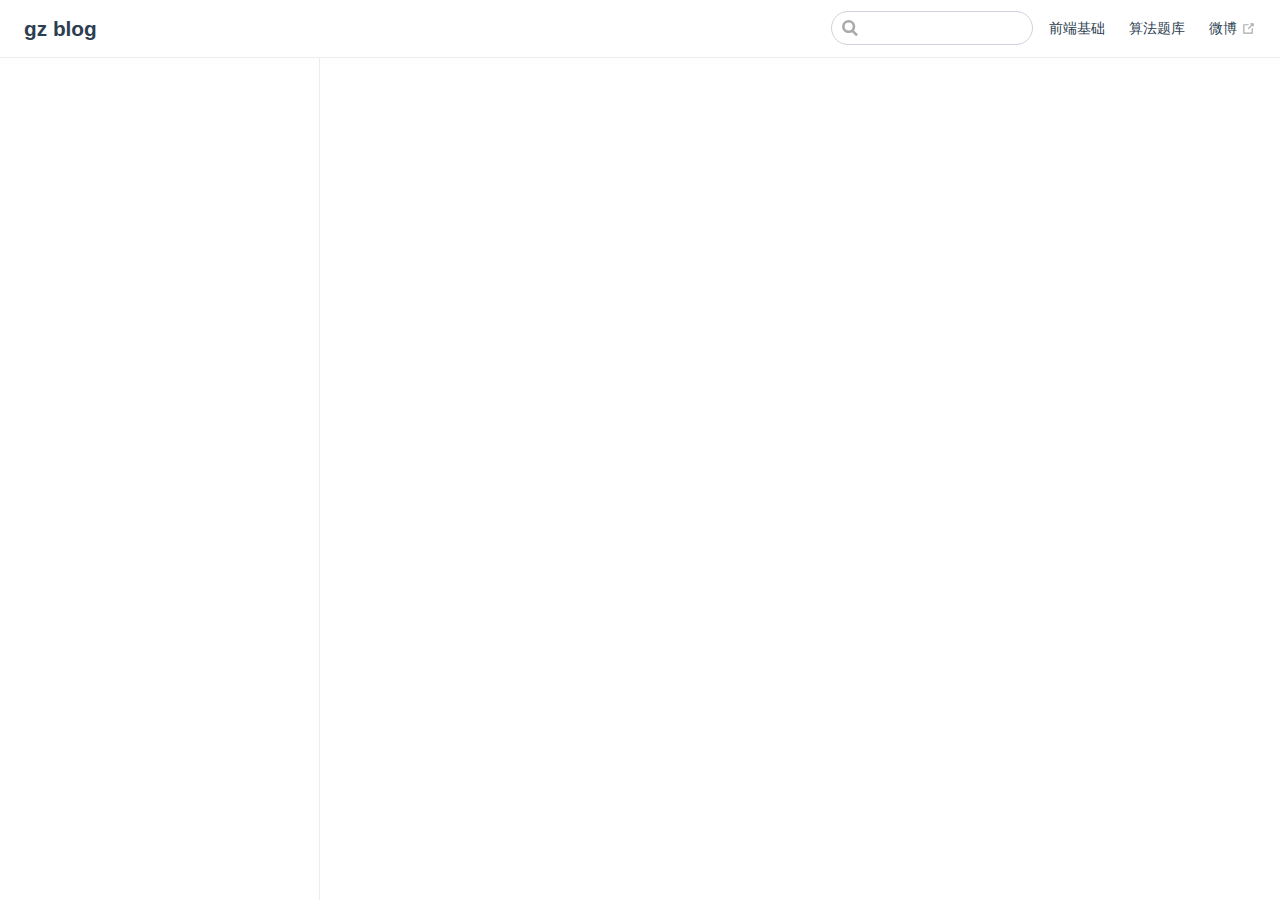
==== index.html @ ed89e0db "deploy" ====
<!DOCTYPE html>
<html lang="en-US">
  <head>
    <meta charset="utf-8">
    <meta name="viewport" content="width=device-width,initial-scale=1">
    <title>gz blog</title>
    <meta name="generator" content="VuePress 1.8.2">
    <link rel="icon" href="/logo.jpg">
    <link rel="manifest" href="/photo.jpg">
    <link rel="apple-touch-icon" href="/photo.jpg">
    <meta name="description" content="我的个人网站">
    
    <link rel="preload" href="/assets/css/0.styles.caef81ac.css" as="style"><link rel="preload" href="/assets/js/app.f739d96a.js" as="script"><link rel="preload" href="/assets/js/2.8c6ecce0.js" as="script"><link rel="preload" href="/assets/js/7.1c983986.js" as="script"><link rel="prefetch" href="/assets/js/3.2b9e3c34.js"><link rel="prefetch" href="/assets/js/4.c5a75c83.js"><link rel="prefetch" href="/assets/js/5.039f53a4.js"><link rel="prefetch" href="/assets/js/6.592ef948.js">
    <link rel="stylesheet" href="/assets/css/0.styles.caef81ac.css">
  </head>
  <body>
    <div id="app" data-server-rendered="true"><div class="theme-container"><header class="navbar"><div class="sidebar-button"><svg xmlns="http://www.w3.org/2000/svg" aria-hidden="true" role="img" viewBox="0 0 448 512" class="icon"><path fill="currentColor" d="M436 124H12c-6.627 0-12-5.373-12-12V80c0-6.627 5.373-12 12-12h424c6.627 0 12 5.373 12 12v32c0 6.627-5.373 12-12 12zm0 160H12c-6.627 0-12-5.373-12-12v-32c0-6.627 5.373-12 12-12h424c6.627 0 12 5.373 12 12v32c0 6.627-5.373 12-12 12zm0 160H12c-6.627 0-12-5.373-12-12v-32c0-6.627 5.373-12 12-12h424c6.627 0 12 5.373 12 12v32c0 6.627-5.373 12-12 12z"></path></svg></div> <a href="/" aria-current="page" class="home-link router-link-exact-active router-link-active"><!----> <span class="site-name">gz blog</span></a> <div class="links"><div class="search-box"><input aria-label="Search" autocomplete="off" spellcheck="false" value=""> <!----></div> <nav class="nav-links can-hide"><div class="nav-item"><a href="/accumulate/" class="nav-link">
  前端基础
</a></div><div class="nav-item"><a href="/algorithm/" class="nav-link">
  算法题库
</a></div><div class="nav-item"><a href="https://baidu.com" target="_blank" rel="noopener noreferrer" class="nav-link external">
  微博
  <span><svg xmlns="http://www.w3.org/2000/svg" aria-hidden="true" focusable="false" x="0px" y="0px" viewBox="0 0 100 100" width="15" height="15" class="icon outbound"><path fill="currentColor" d="M18.8,85.1h56l0,0c2.2,0,4-1.8,4-4v-32h-8v28h-48v-48h28v-8h-32l0,0c-2.2,0-4,1.8-4,4v56C14.8,83.3,16.6,85.1,18.8,85.1z"></path> <polygon fill="currentColor" points="45.7,48.7 51.3,54.3 77.2,28.5 77.2,37.2 85.2,37.2 85.2,14.9 62.8,14.9 62.8,22.9 71.5,22.9"></polygon></svg> <span class="sr-only">(opens new window)</span></span></a></div> <!----></nav></div></header> <div class="sidebar-mask"></div> <aside class="sidebar"><nav class="nav-links"><div class="nav-item"><a href="/accumulate/" class="nav-link">
  前端基础
</a></div><div class="nav-item"><a href="/algorithm/" class="nav-link">
  算法题库
</a></div><div class="nav-item"><a href="https://baidu.com" target="_blank" rel="noopener noreferrer" class="nav-link external">
  微博
  <span><svg xmlns="http://www.w3.org/2000/svg" aria-hidden="true" focusable="false" x="0px" y="0px" viewBox="0 0 100 100" width="15" height="15" class="icon outbound"><path fill="currentColor" d="M18.8,85.1h56l0,0c2.2,0,4-1.8,4-4v-32h-8v28h-48v-48h28v-8h-32l0,0c-2.2,0-4,1.8-4,4v56C14.8,83.3,16.6,85.1,18.8,85.1z"></path> <polygon fill="currentColor" points="45.7,48.7 51.3,54.3 77.2,28.5 77.2,37.2 85.2,37.2 85.2,14.9 62.8,14.9 62.8,22.9 71.5,22.9"></polygon></svg> <span class="sr-only">(opens new window)</span></span></a></div> <!----></nav>  <ul class="sidebar-links"><li><section class="sidebar-group depth-0"><p class="sidebar-heading open"><span></span> <!----></p> <!----></section></li></ul> </aside> <main class="page"> <div class="theme-default-content content__default"></div> <footer class="page-edit"><!----> <!----></footer> <!----> </main></div><div class="global-ui"></div></div>
    <script src="/assets/js/app.f739d96a.js" defer></script><script src="/assets/js/2.8c6ecce0.js" defer></script><script src="/assets/js/7.1c983986.js" defer></script>
  </body>
</html>
---- assets/css/0.styles.caef81ac.css ----
code[class*=language-],pre[class*=language-]{color:#ccc;background:none;font-family:Consolas,Monaco,Andale Mono,Ubuntu Mono,monospace;font-size:1em;text-align:left;white-space:pre;word-spacing:normal;word-break:normal;word-wrap:normal;line-height:1.5;-o-tab-size:4;tab-size:4;-webkit-hyphens:none;hyphens:none}pre[class*=language-]{padding:1em;margin:.5em 0;overflow:auto}:not(pre)>code[class*=language-],pre[class*=language-]{background:#2d2d2d}:not(pre)>code[class*=language-]{padding:.1em;border-radius:.3em;white-space:normal}.token.block-comment,.token.cdata,.token.comment,.token.doctype,.token.prolog{color:#999}.token.punctuation{color:#ccc}.token.attr-name,.token.deleted,.token.namespace,.token.tag{color:#e2777a}.token.function-name{color:#6196cc}.token.boolean,.token.function,.token.number{color:#f08d49}.token.class-name,.token.constant,.token.property,.token.symbol{color:#f8c555}.token.atrule,.token.builtin,.token.important,.token.keyword,.token.selector{color:#cc99cd}.token.attr-value,.token.char,.token.regex,.token.string,.token.variable{color:#7ec699}.token.entity,.token.operator,.token.url{color:#67cdcc}.token.bold,.token.important{font-weight:700}.token.italic{font-style:italic}.token.entity{cursor:help}.token.inserted{color:green}.theme-default-content code{color:#476582;padding:.25rem .5rem;margin:0;font-size:.85em;background-color:rgba(27,31,35,.05);border-radius:3px}.theme-default-content code .token.deleted{color:#ec5975}.theme-default-content code .token.inserted{color:#3eaf7c}.theme-default-content pre,.theme-default-content pre[class*=language-]{line-height:1.4;padding:1.25rem 1.5rem;margin:.85rem 0;background-color:#282c34;border-radius:6px;overflow:auto}.theme-default-content pre[class*=language-] code,.theme-default-content pre code{color:#fff;padding:0;background-color:transparent;border-radius:0}div[class*=language-]{position:relative;background-color:#282c34;border-radius:6px}div[class*=language-] .highlight-lines{-webkit-user-select:none;user-select:none;padding-top:1.3rem;position:absolute;top:0;left:0;width:100%;line-height:1.4}div[class*=language-] .highlight-lines .highlighted{background-color:rgba(0,0,0,.66)}div[class*=language-] pre,div[class*=language-] pre[class*=language-]{background:transparent;position:relative;z-index:1}div[class*=language-]:before{position:absolute;z-index:3;top:.8em;right:1em;font-size:.75rem;color:hsla(0,0%,100%,.4)}div[class*=language-]:not(.line-numbers-mode) .line-numbers-wrapper{display:none}div[class*=language-].line-numbers-mode .highlight-lines .highlighted{position:relative}div[class*=language-].line-numbers-mode .highlight-lines .highlighted:before{content:" ";position:absolute;z-index:3;left:0;top:0;display:block;width:3.5rem;height:100%;background-color:rgba(0,0,0,.66)}div[class*=language-].line-numbers-mode pre{padding-left:4.5rem;vertical-align:middle}div[class*=language-].line-numbers-mode .line-numbers-wrapper{position:absolute;top:0;width:3.5rem;text-align:center;color:hsla(0,0%,100%,.3);padding:1.25rem 0;line-height:1.4}div[class*=language-].line-numbers-mode .line-numbers-wrapper br{-webkit-user-select:none;user-select:none}div[class*=language-].line-numbers-mode .line-numbers-wrapper .line-number{position:relative;z-index:4;-webkit-user-select:none;user-select:none;font-size:.85em}div[class*=language-].line-numbers-mode:after{content:"";position:absolute;z-index:2;top:0;left:0;width:3.5rem;height:100%;border-radius:6px 0 0 6px;border-right:1px solid rgba(0,0,0,.66);background-color:#282c34}div[class~=language-js]:before{content:"js"}div[class~=language-ts]:before{content:"ts"}div[class~=language-html]:before{content:"html"}div[class~=language-md]:before{content:"md"}div[class~=language-vue]:before{content:"vue"}div[class~=language-css]:before{content:"css"}div[class~=language-sass]:before{content:"sass"}div[class~=language-scss]:before{content:"scss"}div[class~=language-less]:before{content:"less"}div[class~=language-stylus]:before{content:"stylus"}div[class~=language-go]:before{content:"go"}div[class~=language-java]:before{content:"java"}div[class~=language-c]:before{content:"c"}div[class~=language-sh]:before{content:"sh"}div[class~=language-yaml]:before{content:"yaml"}div[class~=language-py]:before{content:"py"}div[class~=language-docker]:before{content:"docker"}div[class~=language-dockerfile]:before{content:"dockerfile"}div[class~=language-makefile]:before{content:"makefile"}div[class~=language-javascript]:before{content:"js"}div[class~=language-typescript]:before{content:"ts"}div[class~=language-markup]:before{content:"html"}div[class~=language-markdown]:before{content:"md"}div[class~=language-json]:before{content:"json"}div[class~=language-ruby]:before{content:"rb"}div[class~=language-python]:before{content:"py"}div[class~=language-bash]:before{content:"sh"}div[class~=language-php]:before{content:"php"}.custom-block .custom-block-title{font-weight:600;margin-bottom:-.4rem}.custom-block.danger,.custom-block.tip,.custom-block.warning{padding:.1rem 1.5rem;border-left-width:.5rem;border-left-style:solid;margin:1rem 0}.custom-block.tip{background-color:#f3f5f7;border-color:#42b983}.custom-block.warning{background-color:rgba(255,229,100,.3);border-color:#e7c000;color:#6b5900}.custom-block.warning .custom-block-title{color:#b29400}.custom-block.warning a{color:#2c3e50}.custom-block.danger{background-color:#ffe6e6;border-color:#c00;color:#4d0000}.custom-block.danger .custom-block-title{color:#900}.custom-block.danger a{color:#2c3e50}.custom-block.details{display:block;position:relative;border-radius:2px;margin:1.6em 0;padding:1.6em;background-color:#eee}.custom-block.details h4{margin-top:0}.custom-block.details figure:last-child,.custom-block.details p:last-child{margin-bottom:0;padding-bottom:0}.custom-block.details summary{outline:none;cursor:pointer}.arrow{display:inline-block;width:0;height:0}.arrow.up{border-bottom:6px solid #ccc}.arrow.down,.arrow.up{border-left:4px solid transparent;border-right:4px solid transparent}.arrow.down{border-top:6px solid #ccc}.arrow.right{border-left:6px solid #ccc}.arrow.left,.arrow.right{border-top:4px solid transparent;border-bottom:4px solid transparent}.arrow.left{border-right:6px solid #ccc}.theme-default-content:not(.custom){max-width:740px;margin:0 auto;padding:2rem 2.5rem}@media (max-width:959px){.theme-default-content:not(.custom){padding:2rem}}@media (max-width:419px){.theme-default-content:not(.custom){padding:1.5rem}}.table-of-contents .badge{vertical-align:middle}body,html{padding:0;margin:0;background-color:#fff}body{font-family:-apple-system,BlinkMacSystemFont,Segoe UI,Roboto,Oxygen,Ubuntu,Cantarell,Fira Sans,Droid Sans,Helvetica Neue,sans-serif;-webkit-font-smoothing:antialiased;-moz-osx-font-smoothing:grayscale;font-size:16px;color:#2c3e50}.page{padding-left:20rem}.navbar{z-index:20;right:0;height:3.6rem;background-color:#fff;box-sizing:border-box;border-bottom:1px solid #eaecef}.navbar,.sidebar-mask{position:fixed;top:0;left:0}.sidebar-mask{z-index:9;width:100vw;height:100vh;display:none}.sidebar{font-size:16px;background-color:#fff;width:20rem;position:fixed;z-index:10;margin:0;top:3.6rem;left:0;bottom:0;box-sizing:border-box;border-right:1px solid #eaecef;overflow-y:auto}.theme-default-content:not(.custom)>:first-child{margin-top:3.6rem}.theme-default-content:not(.custom) a:hover{text-decoration:underline}.theme-default-content:not(.custom) p.demo{padding:1rem 1.5rem;border:1px solid #ddd;border-radius:4px}.theme-default-content:not(.custom) img{max-width:100%}.theme-default-content.custom{padding:0;margin:0}.theme-default-content.custom img{max-width:100%}a{font-weight:500;text-decoration:none}a,p a code{color:#3eaf7c}p a code{font-weight:400}kbd{background:#eee;border:.15rem solid #ddd;border-bottom:.25rem solid #ddd;border-radius:.15rem;padding:0 .15em}blockquote{font-size:1rem;color:#999;border-left:.2rem solid #dfe2e5;margin:1rem 0;padding:.25rem 0 .25rem 1rem}blockquote>p{margin:0}ol,ul{padding-left:1.2em}strong{font-weight:600}h1,h2,h3,h4,h5,h6{font-weight:600;line-height:1.25}.theme-default-content:not(.custom)>h1,.theme-default-content:not(.custom)>h2,.theme-default-content:not(.custom)>h3,.theme-default-content:not(.custom)>h4,.theme-default-content:not(.custom)>h5,.theme-default-content:not(.custom)>h6{margin-top:-3.1rem;padding-top:4.6rem;margin-bottom:0}.theme-default-content:not(.custom)>h1:first-child,.theme-default-content:not(.custom)>h2:first-child,.theme-default-content:not(.custom)>h3:first-child,.theme-default-content:not(.custom)>h4:first-child,.theme-default-content:not(.custom)>h5:first-child,.theme-default-content:not(.custom)>h6:first-child{margin-top:-1.5rem;margin-bottom:1rem}.theme-default-content:not(.custom)>h1:first-child+.custom-block,.theme-default-content:not(.custom)>h1:first-child+p,.theme-default-content:not(.custom)>h1:first-child+pre,.theme-default-content:not(.custom)>h2:first-child+.custom-block,.theme-default-content:not(.custom)>h2:first-child+p,.theme-default-content:not(.custom)>h2:first-child+pre,.theme-default-content:not(.custom)>h3:first-child+.custom-block,.theme-default-content:not(.custom)>h3:first-child+p,.theme-default-content:not(.custom)>h3:first-child+pre,.theme-default-content:not(.custom)>h4:first-child+.custom-block,.theme-default-content:not(.custom)>h4:first-child+p,.theme-default-content:not(.custom)>h4:first-child+pre,.theme-default-content:not(.custom)>h5:first-child+.custom-block,.theme-default-content:not(.custom)>h5:first-child+p,.theme-default-content:not(.custom)>h5:first-child+pre,.theme-default-content:not(.custom)>h6:first-child+.custom-block,.theme-default-content:not(.custom)>h6:first-child+p,.theme-default-content:not(.custom)>h6:first-child+pre{margin-top:2rem}h1:focus .header-anchor,h1:hover .header-anchor,h2:focus .header-anchor,h2:hover .header-anchor,h3:focus .header-anchor,h3:hover .header-anchor,h4:focus .header-anchor,h4:hover .header-anchor,h5:focus .header-anchor,h5:hover .header-anchor,h6:focus .header-anchor,h6:hover .header-anchor{opacity:1}h1{font-size:2.2rem}h2{font-size:1.65rem;padding-bottom:.3rem;border-bottom:1px solid #eaecef}h3{font-size:1.35rem}a.header-anchor{font-size:.85em;float:left;margin-left:-.87em;padding-right:.23em;margin-top:.125em;opacity:0}a.header-anchor:focus,a.header-anchor:hover{text-decoration:none}.line-number,code,kbd{font-family:source-code-pro,Menlo,Monaco,Consolas,Courier New,monospace}ol,p,ul{line-height:1.7}hr{border:0;border-top:1px solid #eaecef}table{border-collapse:collapse;margin:1rem 0;display:block;overflow-x:auto}tr{border-top:1px solid #dfe2e5}tr:nth-child(2n){background-color:#f6f8fa}td,th{border:1px solid #dfe2e5;padding:.6em 1em}.theme-container.sidebar-open .sidebar-mask{display:block}.theme-container.no-navbar .theme-default-content:not(.custom)>h1,.theme-container.no-navbar h2,.theme-container.no-navbar h3,.theme-container.no-navbar h4,.theme-container.no-navbar h5,.theme-container.no-navbar h6{margin-top:1.5rem;padding-top:0}.theme-container.no-navbar .sidebar{top:0}@media (min-width:720px){.theme-container.no-sidebar .sidebar{display:none}.theme-container.no-sidebar .page{padding-left:0}}@media (max-width:959px){.sidebar{font-size:15px;width:16.4rem}.page{padding-left:16.4rem}}@media (max-width:719px){.sidebar{top:0;padding-top:3.6rem;transform:translateX(-100%);transition:transform .2s ease}.page{padding-left:0}.theme-container.sidebar-open .sidebar{transform:translateX(0)}.theme-container.no-navbar .sidebar{padding-top:0}}@media (max-width:419px){h1{font-size:1.9rem}.theme-default-content div[class*=language-]{margin:.85rem -1.5rem;border-radius:0}}#nprogress{pointer-events:none}#nprogress .bar{background:#3eaf7c;position:fixed;z-index:1031;top:0;left:0;width:100%;height:2px}#nprogress .peg{display:block;position:absolute;right:0;width:100px;height:100%;box-shadow:0 0 10px #3eaf7c,0 0 5px #3eaf7c;opacity:1;transform:rotate(3deg) translateY(-4px)}#nprogress .spinner{display:block;position:fixed;z-index:1031;top:15px;right:15px}#nprogress .spinner-icon{width:18px;height:18px;box-sizing:border-box;border-color:#3eaf7c transparent transparent #3eaf7c;border-style:solid;border-width:2px;border-radius:50%;animation:nprogress-spinner .4s linear infinite}.nprogress-custom-parent{overflow:hidden;position:relative}.nprogress-custom-parent #nprogress .bar,.nprogress-custom-parent #nprogress .spinner{position:absolute}@keyframes nprogress-spinner{0%{transform:rotate(0deg)}to{transform:rotate(1turn)}}.icon.outbound{color:#aaa;display:inline-block;vertical-align:middle;position:relative;top:-1px}.sr-only{position:absolute;width:1px;height:1px;padding:0;margin:-1px;overflow:hidden;clip:rect(0,0,0,0);white-space:nowrap;border-width:0}.home{padding:3.6rem 2rem 0;max-width:960px;margin:0 auto;display:block}.home .hero{text-align:center}.home .hero img{max-width:100%;max-height:280px;display:block;margin:3rem auto 1.5rem}.home .hero h1{font-size:3rem}.home .hero .action,.home .hero .description,.home .hero h1{margin:1.8rem auto}.home .hero .description{max-width:35rem;font-size:1.6rem;line-height:1.3;color:#6a8bad}.home .hero .action-button{display:inline-block;font-size:1.2rem;color:#fff;background-color:#3eaf7c;padding:.8rem 1.6rem;border-radius:4px;transition:background-color .1s ease;box-sizing:border-box;border-bottom:1px solid #389d70}.home .hero .action-button:hover{background-color:#4abf8a}.home .features{border-top:1px solid #eaecef;padding:1.2rem 0;margin-top:2.5rem;display:flex;flex-wrap:wrap;align-items:flex-start;align-content:stretch;justify-content:space-between}.home .feature{flex-grow:1;flex-basis:30%;max-width:30%}.home .feature h2{font-size:1.4rem;font-weight:500;border-bottom:none;padding-bottom:0;color:#3a5169}.home .feature p{color:#4e6e8e}.home .footer{padding:2.5rem;border-top:1px solid #eaecef;text-align:center;color:#4e6e8e}@media (max-width:719px){.home .features{flex-direction:column}.home .feature{max-width:100%;padding:0 2.5rem}}@media (max-width:419px){.home{padding-left:1.5rem;padding-right:1.5rem}.home .hero img{max-height:210px;margin:2rem auto 1.2rem}.home .hero h1{font-size:2rem}.home .hero .action,.home .hero .description,.home .hero h1{margin:1.2rem auto}.home .hero .description{font-size:1.2rem}.home .hero .action-button{font-size:1rem;padding:.6rem 1.2rem}.home .feature h2{font-size:1.25rem}}.search-box{display:inline-block;position:relative;margin-right:1rem}.search-box input{cursor:text;width:10rem;height:2rem;color:#4e6e8e;display:inline-block;border:1px solid #cfd4db;border-radius:2rem;font-size:.9rem;line-height:2rem;padding:0 .5rem 0 2rem;outline:none;transition:all .2s ease;background:#fff url(/assets/img/search.83621669.svg) .6rem .5rem no-repeat;background-size:1rem}.search-box input:focus{cursor:auto;border-color:#3eaf7c}.search-box .suggestions{background:#fff;width:20rem;position:absolute;top:2rem;border:1px solid #cfd4db;border-radius:6px;padding:.4rem;list-style-type:none}.search-box .suggestions.align-right{right:0}.search-box .suggestion{line-height:1.4;padding:.4rem .6rem;border-radius:4px;cursor:pointer}.search-box .suggestion a{white-space:normal;color:#5d82a6}.search-box .suggestion a .page-title{font-weight:600}.search-box .suggestion a .header{font-size:.9em;margin-left:.25em}.search-box .suggestion.focused{background-color:#f3f4f5}.search-box .suggestion.focused a{color:#3eaf7c}@media (max-width:959px){.search-box input{cursor:pointer;width:0;border-color:transparent;position:relative}.search-box input:focus{cursor:text;left:0;width:10rem}}@media (-ms-high-contrast:none){.search-box input{height:2rem}}@media (max-width:959px) and (min-width:719px){.search-box .suggestions{left:0}}@media (max-width:719px){.search-box{margin-right:0}.search-box input{left:1rem}.search-box .suggestions{right:0}}@media (max-width:419px){.search-box .suggestions{width:calc(100vw - 4rem)}.search-box input:focus{width:8rem}}.sidebar-button{cursor:pointer;display:none;width:1.25rem;height:1.25rem;position:absolute;padding:.6rem;top:.6rem;left:1rem}.sidebar-button .icon{display:block;width:1.25rem;height:1.25rem}@media (max-width:719px){.sidebar-button{display:block}}.dropdown-enter,.dropdown-leave-to{height:0!important}.dropdown-wrapper{cursor:pointer}.dropdown-wrapper .dropdown-title,.dropdown-wrapper .mobile-dropdown-title{display:block;font-size:.9rem;font-family:inherit;cursor:inherit;padding:inherit;line-height:1.4rem;background:transparent;border:none;font-weight:500;color:#2c3e50}.dropdown-wrapper .dropdown-title:hover,.dropdown-wrapper .mobile-dropdown-title:hover{border-color:transparent}.dropdown-wrapper .dropdown-title .arrow,.dropdown-wrapper .mobile-dropdown-title .arrow{vertical-align:middle;margin-top:-1px;margin-left:.4rem}.dropdown-wrapper .mobile-dropdown-title{display:none;font-weight:600}.dropdown-wrapper .mobile-dropdown-title font-size inherit:hover{color:#3eaf7c}.dropdown-wrapper .nav-dropdown .dropdown-item{color:inherit;line-height:1.7rem}.dropdown-wrapper .nav-dropdown .dropdown-item h4{margin:.45rem 0 0;border-top:1px solid #eee;padding:1rem 1.5rem .45rem 1.25rem}.dropdown-wrapper .nav-dropdown .dropdown-item .dropdown-subitem-wrapper{padding:0;list-style:none}.dropdown-wrapper .nav-dropdown .dropdown-item .dropdown-subitem-wrapper .dropdown-subitem{font-size:.9em}.dropdown-wrapper .nav-dropdown .dropdown-item a{display:block;line-height:1.7rem;position:relative;border-bottom:none;font-weight:400;margin-bottom:0;padding:0 1.5rem 0 1.25rem}.dropdown-wrapper .nav-dropdown .dropdown-item a.router-link-active,.dropdown-wrapper .nav-dropdown .dropdown-item a:hover{color:#3eaf7c}.dropdown-wrapper .nav-dropdown .dropdown-item a.router-link-active:after{content:"";width:0;height:0;border-left:5px solid #3eaf7c;border-top:3px solid transparent;border-bottom:3px solid transparent;position:absolute;top:calc(50% - 2px);left:9px}.dropdown-wrapper .nav-dropdown .dropdown-item:first-child h4{margin-top:0;padding-top:0;border-top:0}@media (max-width:719px){.dropdown-wrapper.open .dropdown-title{margin-bottom:.5rem}.dropdown-wrapper .dropdown-title{display:none}.dropdown-wrapper .mobile-dropdown-title{display:block}.dropdown-wrapper .nav-dropdown{transition:height .1s ease-out;overflow:hidden}.dropdown-wrapper .nav-dropdown .dropdown-item h4{border-top:0;margin-top:0;padding-top:0}.dropdown-wrapper .nav-dropdown .dropdown-item>a,.dropdown-wrapper .nav-dropdown .dropdown-item h4{font-size:15px;line-height:2rem}.dropdown-wrapper .nav-dropdown .dropdown-item .dropdown-subitem{font-size:14px;padding-left:1rem}}@media (min-width:719px){.dropdown-wrapper{height:1.8rem}.dropdown-wrapper.open .nav-dropdown,.dropdown-wrapper:hover .nav-dropdown{display:block!important}.dropdown-wrapper.open:blur{display:none}.dropdown-wrapper .nav-dropdown{display:none;height:auto!important;box-sizing:border-box;max-height:calc(100vh - 2.7rem);overflow-y:auto;position:absolute;top:100%;right:0;background-color:#fff;padding:.6rem 0;border:1px solid;border-color:#ddd #ddd #ccc;text-align:left;border-radius:.25rem;white-space:nowrap;margin:0}}.nav-links{display:inline-block}.nav-links a{line-height:1.4rem;color:inherit}.nav-links a.router-link-active,.nav-links a:hover{color:#3eaf7c}.nav-links .nav-item{position:relative;display:inline-block;margin-left:1.5rem;line-height:2rem}.nav-links .nav-item:first-child{margin-left:0}.nav-links .repo-link{margin-left:1.5rem}@media (max-width:719px){.nav-links .nav-item,.nav-links .repo-link{margin-left:0}}@media (min-width:719px){.nav-links a.router-link-active,.nav-links a:hover{color:#2c3e50}.nav-item>a:not(.external).router-link-active,.nav-item>a:not(.external):hover{margin-bottom:-2px;border-bottom:2px solid #46bd87}}.navbar{padding:.7rem 1.5rem;line-height:2.2rem}.navbar a,.navbar img,.navbar span{display:inline-block}.navbar .logo{height:2.2rem;min-width:2.2rem;margin-right:.8rem;vertical-align:top}.navbar .site-name{font-size:1.3rem;font-weight:600;color:#2c3e50;position:relative}.navbar .links{padding-left:1.5rem;box-sizing:border-box;background-color:#fff;white-space:nowrap;font-size:.9rem;position:absolute;right:1.5rem;top:.7rem;display:flex}.navbar .links .search-box{flex:0 0 auto;vertical-align:top}@media (max-width:719px){.navbar{padding-left:4rem}.navbar .can-hide{display:none}.navbar .links{padding-left:1.5rem}.navbar .site-name{width:calc(100vw - 9.4rem);overflow:hidden;white-space:nowrap;text-overflow:ellipsis}}.page-edit{max-width:740px;margin:0 auto;padding:2rem 2.5rem}@media (max-width:959px){.page-edit{padding:2rem}}@media (max-width:419px){.page-edit{padding:1.5rem}}.page-edit{padding-top:1rem;padding-bottom:1rem;overflow:auto}.page-edit .edit-link{display:inline-block}.page-edit .edit-link a{color:#4e6e8e;margin-right:.25rem}.page-edit .last-updated{float:right;font-size:.9em}.page-edit .last-updated .prefix{font-weight:500;color:#4e6e8e}.page-edit .last-updated .time{font-weight:400;color:#767676}@media (max-width:719px){.page-edit .edit-link{margin-bottom:.5rem}.page-edit .last-updated{font-size:.8em;float:none;text-align:left}}.page-nav{max-width:740px;margin:0 auto;padding:2rem 2.5rem}@media (max-width:959px){.page-nav{padding:2rem}}@media (max-width:419px){.page-nav{padding:1.5rem}}.page-nav{padding-top:1rem;padding-bottom:0}.page-nav .inner{min-height:2rem;margin-top:0;border-top:1px solid #eaecef;padding-top:1rem;overflow:auto}.page-nav .next{float:right}.page{padding-bottom:2rem;display:block}.sidebar-group .sidebar-group{padding-left:.5em}.sidebar-group:not(.collapsable) .sidebar-heading:not(.clickable){cursor:auto;color:inherit}.sidebar-group.is-sub-group{padding-left:0}.sidebar-group.is-sub-group>.sidebar-heading{font-size:.95em;line-height:1.4;font-weight:400;padding-left:2rem}.sidebar-group.is-sub-group>.sidebar-heading:not(.clickable){opacity:.5}.sidebar-group.is-sub-group>.sidebar-group-items{padding-left:1rem}.sidebar-group.is-sub-group>.sidebar-group-items>li>.sidebar-link{font-size:.95em;border-left:none}.sidebar-group.depth-2>.sidebar-heading{border-left:none}.sidebar-heading{color:#2c3e50;transition:color .15s ease;cursor:pointer;font-size:1.1em;font-weight:700;padding:.35rem 1.5rem .35rem 1.25rem;width:100%;box-sizing:border-box;margin:0;border-left:.25rem solid transparent}.sidebar-heading.open,.sidebar-heading:hover{color:inherit}.sidebar-heading .arrow{position:relative;top:-.12em;left:.5em}.sidebar-heading.clickable.active{font-weight:600;color:#3eaf7c;border-left-color:#3eaf7c}.sidebar-heading.clickable:hover{color:#3eaf7c}.sidebar-group-items{transition:height .1s ease-out;font-size:.95em;overflow:hidden}.sidebar .sidebar-sub-headers{padding-left:1rem;font-size:.95em}a.sidebar-link{font-size:1em;font-weight:400;display:inline-block;color:#2c3e50;border-left:.25rem solid transparent;padding:.35rem 1rem .35rem 1.25rem;line-height:1.4;width:100%;box-sizing:border-box}a.sidebar-link:hover{color:#3eaf7c}a.sidebar-link.active{font-weight:600;color:#3eaf7c;border-left-color:#3eaf7c}.sidebar-group a.sidebar-link{padding-left:2rem}.sidebar-sub-headers a.sidebar-link{padding-top:.25rem;padding-bottom:.25rem;border-left:none}.sidebar-sub-headers a.sidebar-link.active{font-weight:500}.sidebar ul{padding:0;margin:0;list-style-type:none}.sidebar a{display:inline-block}.sidebar .nav-links{display:none;border-bottom:1px solid #eaecef;padding:.5rem 0 .75rem}.sidebar .nav-links a{font-weight:600}.sidebar .nav-links .nav-item,.sidebar .nav-links .repo-link{display:block;line-height:1.25rem;font-size:1.1em;padding:.5rem 0 .5rem 1.5rem}.sidebar>.sidebar-links{padding:1.5rem 0}.sidebar>.sidebar-links>li>a.sidebar-link{font-size:1.1em;line-height:1.7;font-weight:700}.sidebar>.sidebar-links>li:not(:first-child){margin-top:.75rem}@media (max-width:719px){.sidebar .nav-links{display:block}.sidebar .nav-links .dropdown-wrapper .nav-dropdown .dropdown-item a.router-link-active:after{top:calc(1rem - 2px)}.sidebar>.sidebar-links{padding:1rem 0}}.theme-code-block[data-v-f20da838]{display:none}.theme-code-block__active[data-v-f20da838]{display:block}.theme-code-block>pre[data-v-f20da838]{background-color:orange}.badge[data-v-db818b2a]{display:inline-block;font-size:14px;height:18px;line-height:18px;border-radius:3px;padding:0 6px;color:#fff}.badge.green[data-v-db818b2a],.badge.tip[data-v-db818b2a],.badge[data-v-db818b2a]{background-color:#42b983}.badge.error[data-v-db818b2a]{background-color:#da5961}.badge.warn[data-v-db818b2a],.badge.warning[data-v-db818b2a],.badge.yellow[data-v-db818b2a]{background-color:#e7c000}.badge+.badge[data-v-db818b2a]{margin-left:5px}.theme-code-group__nav[data-v-5acb328e]{margin-bottom:-35px;background-color:#282c34;padding-bottom:22px;border-top-left-radius:6px;border-top-right-radius:6px;padding-left:10px;padding-top:10px}.theme-code-group__ul[data-v-5acb328e]{margin:auto 0;padding-left:0;display:inline-flex;list-style:none}.theme-code-group__nav-tab[data-v-5acb328e]{border:0;padding:5px;cursor:pointer;background-color:transparent;font-size:.85em;line-height:1.4;color:hsla(0,0%,100%,.9);font-weight:600}.theme-code-group__nav-tab-active[data-v-5acb328e]{border-bottom:1px solid #42b983}.pre-blank[data-v-5acb328e]{color:#42b983}
---- assets/css/0.styles.caef81ac.css ----
code[class*=language-],pre[class*=language-]{color:#ccc;background:none;font-family:Consolas,Monaco,Andale Mono,Ubuntu Mono,monospace;font-size:1em;text-align:left;white-space:pre;word-spacing:normal;word-break:normal;word-wrap:normal;line-height:1.5;-o-tab-size:4;tab-size:4;-webkit-hyphens:none;hyphens:none}pre[class*=language-]{padding:1em;margin:.5em 0;overflow:auto}:not(pre)>code[class*=language-],pre[class*=language-]{background:#2d2d2d}:not(pre)>code[class*=language-]{padding:.1em;border-radius:.3em;white-space:normal}.token.block-comment,.token.cdata,.token.comment,.token.doctype,.token.prolog{color:#999}.token.punctuation{color:#ccc}.token.attr-name,.token.deleted,.token.namespace,.token.tag{color:#e2777a}.token.function-name{color:#6196cc}.token.boolean,.token.function,.token.number{color:#f08d49}.token.class-name,.token.constant,.token.property,.token.symbol{color:#f8c555}.token.atrule,.token.builtin,.token.important,.token.keyword,.token.selector{color:#cc99cd}.token.attr-value,.token.char,.token.regex,.token.string,.token.variable{color:#7ec699}.token.entity,.token.operator,.token.url{color:#67cdcc}.token.bold,.token.important{font-weight:700}.token.italic{font-style:italic}.token.entity{cursor:help}.token.inserted{color:green}.theme-default-content code{color:#476582;padding:.25rem .5rem;margin:0;font-size:.85em;background-color:rgba(27,31,35,.05);border-radius:3px}.theme-default-content code .token.deleted{color:#ec5975}.theme-default-content code .token.inserted{color:#3eaf7c}.theme-default-content pre,.theme-default-content pre[class*=language-]{line-height:1.4;padding:1.25rem 1.5rem;margin:.85rem 0;background-color:#282c34;border-radius:6px;overflow:auto}.theme-default-content pre[class*=language-] code,.theme-default-content pre code{color:#fff;padding:0;background-color:transparent;border-radius:0}div[class*=language-]{position:relative;background-color:#282c34;border-radius:6px}div[class*=language-] .highlight-lines{-webkit-user-select:none;user-select:none;padding-top:1.3rem;position:absolute;top:0;left:0;width:100%;line-height:1.4}div[class*=language-] .highlight-lines .highlighted{background-color:rgba(0,0,0,.66)}div[class*=language-] pre,div[class*=language-] pre[class*=language-]{background:transparent;position:relative;z-index:1}div[class*=language-]:before{position:absolute;z-index:3;top:.8em;right:1em;font-size:.75rem;color:hsla(0,0%,100%,.4)}div[class*=language-]:not(.line-numbers-mode) .line-numbers-wrapper{display:none}div[class*=language-].line-numbers-mode .highlight-lines .highlighted{position:relative}div[class*=language-].line-numbers-mode .highlight-lines .highlighted:before{content:" ";position:absolute;z-index:3;left:0;top:0;display:block;width:3.5rem;height:100%;background-color:rgba(0,0,0,.66)}div[class*=language-].line-numbers-mode pre{padding-left:4.5rem;vertical-align:middle}div[class*=language-].line-numbers-mode .line-numbers-wrapper{position:absolute;top:0;width:3.5rem;text-align:center;color:hsla(0,0%,100%,.3);padding:1.25rem 0;line-height:1.4}div[class*=language-].line-numbers-mode .line-numbers-wrapper br{-webkit-user-select:none;user-select:none}div[class*=language-].line-numbers-mode .line-numbers-wrapper .line-number{position:relative;z-index:4;-webkit-user-select:none;user-select:none;font-size:.85em}div[class*=language-].line-numbers-mode:after{content:"";position:absolute;z-index:2;top:0;left:0;width:3.5rem;height:100%;border-radius:6px 0 0 6px;border-right:1px solid rgba(0,0,0,.66);background-color:#282c34}div[class~=language-js]:before{content:"js"}div[class~=language-ts]:before{content:"ts"}div[class~=language-html]:before{content:"html"}div[class~=language-md]:before{content:"md"}div[class~=language-vue]:before{content:"vue"}div[class~=language-css]:before{content:"css"}div[class~=language-sass]:before{content:"sass"}div[class~=language-scss]:before{content:"scss"}div[class~=language-less]:before{content:"less"}div[class~=language-stylus]:before{content:"stylus"}div[class~=language-go]:before{content:"go"}div[class~=language-java]:before{content:"java"}div[class~=language-c]:before{content:"c"}div[class~=language-sh]:before{content:"sh"}div[class~=language-yaml]:before{content:"yaml"}div[class~=language-py]:before{content:"py"}div[class~=language-docker]:before{content:"docker"}div[class~=language-dockerfile]:before{content:"dockerfile"}div[class~=language-makefile]:before{content:"makefile"}div[class~=language-javascript]:before{content:"js"}div[class~=language-typescript]:before{content:"ts"}div[class~=language-markup]:before{content:"html"}div[class~=language-markdown]:before{content:"md"}div[class~=language-json]:before{content:"json"}div[class~=language-ruby]:before{content:"rb"}div[class~=language-python]:before{content:"py"}div[class~=language-bash]:before{content:"sh"}div[class~=language-php]:before{content:"php"}.custom-block .custom-block-title{font-weight:600;margin-bottom:-.4rem}.custom-block.danger,.custom-block.tip,.custom-block.warning{padding:.1rem 1.5rem;border-left-width:.5rem;border-left-style:solid;margin:1rem 0}.custom-block.tip{background-color:#f3f5f7;border-color:#42b983}.custom-block.warning{background-color:rgba(255,229,100,.3);border-color:#e7c000;color:#6b5900}.custom-block.warning .custom-block-title{color:#b29400}.custom-block.warning a{color:#2c3e50}.custom-block.danger{background-color:#ffe6e6;border-color:#c00;color:#4d0000}.custom-block.danger .custom-block-title{color:#900}.custom-block.danger a{color:#2c3e50}.custom-block.details{display:block;position:relative;border-radius:2px;margin:1.6em 0;padding:1.6em;background-color:#eee}.custom-block.details h4{margin-top:0}.custom-block.details figure:last-child,.custom-block.details p:last-child{margin-bottom:0;padding-bottom:0}.custom-block.details summary{outline:none;cursor:pointer}.arrow{display:inline-block;width:0;height:0}.arrow.up{border-bottom:6px solid #ccc}.arrow.down,.arrow.up{border-left:4px solid transparent;border-right:4px solid transparent}.arrow.down{border-top:6px solid #ccc}.arrow.right{border-left:6px solid #ccc}.arrow.left,.arrow.right{border-top:4px solid transparent;border-bottom:4px solid transparent}.arrow.left{border-right:6px solid #ccc}.theme-default-content:not(.custom){max-width:740px;margin:0 auto;padding:2rem 2.5rem}@media (max-width:959px){.theme-default-content:not(.custom){padding:2rem}}@media (max-width:419px){.theme-default-content:not(.custom){padding:1.5rem}}.table-of-contents .badge{vertical-align:middle}body,html{padding:0;margin:0;background-color:#fff}body{font-family:-apple-system,BlinkMacSystemFont,Segoe UI,Roboto,Oxygen,Ubuntu,Cantarell,Fira Sans,Droid Sans,Helvetica Neue,sans-serif;-webkit-font-smoothing:antialiased;-moz-osx-font-smoothing:grayscale;font-size:16px;color:#2c3e50}.page{padding-left:20rem}.navbar{z-index:20;right:0;height:3.6rem;background-color:#fff;box-sizing:border-box;border-bottom:1px solid #eaecef}.navbar,.sidebar-mask{position:fixed;top:0;left:0}.sidebar-mask{z-index:9;width:100vw;height:100vh;display:none}.sidebar{font-size:16px;background-color:#fff;width:20rem;position:fixed;z-index:10;margin:0;top:3.6rem;left:0;bottom:0;box-sizing:border-box;border-right:1px solid #eaecef;overflow-y:auto}.theme-default-content:not(.custom)>:first-child{margin-top:3.6rem}.theme-default-content:not(.custom) a:hover{text-decoration:underline}.theme-default-content:not(.custom) p.demo{padding:1rem 1.5rem;border:1px solid #ddd;border-radius:4px}.theme-default-content:not(.custom) img{max-width:100%}.theme-default-content.custom{padding:0;margin:0}.theme-default-content.custom img{max-width:100%}a{font-weight:500;text-decoration:none}a,p a code{color:#3eaf7c}p a code{font-weight:400}kbd{background:#eee;border:.15rem solid #ddd;border-bottom:.25rem solid #ddd;border-radius:.15rem;padding:0 .15em}blockquote{font-size:1rem;color:#999;border-left:.2rem solid #dfe2e5;margin:1rem 0;padding:.25rem 0 .25rem 1rem}blockquote>p{margin:0}ol,ul{padding-left:1.2em}strong{font-weight:600}h1,h2,h3,h4,h5,h6{font-weight:600;line-height:1.25}.theme-default-content:not(.custom)>h1,.theme-default-content:not(.custom)>h2,.theme-default-content:not(.custom)>h3,.theme-default-content:not(.custom)>h4,.theme-default-content:not(.custom)>h5,.theme-default-content:not(.custom)>h6{margin-top:-3.1rem;padding-top:4.6rem;margin-bottom:0}.theme-default-content:not(.custom)>h1:first-child,.theme-default-content:not(.custom)>h2:first-child,.theme-default-content:not(.custom)>h3:first-child,.theme-default-content:not(.custom)>h4:first-child,.theme-default-content:not(.custom)>h5:first-child,.theme-default-content:not(.custom)>h6:first-child{margin-top:-1.5rem;margin-bottom:1rem}.theme-default-content:not(.custom)>h1:first-child+.custom-block,.theme-default-content:not(.custom)>h1:first-child+p,.theme-default-content:not(.custom)>h1:first-child+pre,.theme-default-content:not(.custom)>h2:first-child+.custom-block,.theme-default-content:not(.custom)>h2:first-child+p,.theme-default-content:not(.custom)>h2:first-child+pre,.theme-default-content:not(.custom)>h3:first-child+.custom-block,.theme-default-content:not(.custom)>h3:first-child+p,.theme-default-content:not(.custom)>h3:first-child+pre,.theme-default-content:not(.custom)>h4:first-child+.custom-block,.theme-default-content:not(.custom)>h4:first-child+p,.theme-default-content:not(.custom)>h4:first-child+pre,.theme-default-content:not(.custom)>h5:first-child+.custom-block,.theme-default-content:not(.custom)>h5:first-child+p,.theme-default-content:not(.custom)>h5:first-child+pre,.theme-default-content:not(.custom)>h6:first-child+.custom-block,.theme-default-content:not(.custom)>h6:first-child+p,.theme-default-content:not(.custom)>h6:first-child+pre{margin-top:2rem}h1:focus .header-anchor,h1:hover .header-anchor,h2:focus .header-anchor,h2:hover .header-anchor,h3:focus .header-anchor,h3:hover .header-anchor,h4:focus .header-anchor,h4:hover .header-anchor,h5:focus .header-anchor,h5:hover .header-anchor,h6:focus .header-anchor,h6:hover .header-anchor{opacity:1}h1{font-size:2.2rem}h2{font-size:1.65rem;padding-bottom:.3rem;border-bottom:1px solid #eaecef}h3{font-size:1.35rem}a.header-anchor{font-size:.85em;float:left;margin-left:-.87em;padding-right:.23em;margin-top:.125em;opacity:0}a.header-anchor:focus,a.header-anchor:hover{text-decoration:none}.line-number,code,kbd{font-family:source-code-pro,Menlo,Monaco,Consolas,Courier New,monospace}ol,p,ul{line-height:1.7}hr{border:0;border-top:1px solid #eaecef}table{border-collapse:collapse;margin:1rem 0;display:block;overflow-x:auto}tr{border-top:1px solid #dfe2e5}tr:nth-child(2n){background-color:#f6f8fa}td,th{border:1px solid #dfe2e5;padding:.6em 1em}.theme-container.sidebar-open .sidebar-mask{display:block}.theme-container.no-navbar .theme-default-content:not(.custom)>h1,.theme-container.no-navbar h2,.theme-container.no-navbar h3,.theme-container.no-navbar h4,.theme-container.no-navbar h5,.theme-container.no-navbar h6{margin-top:1.5rem;padding-top:0}.theme-container.no-navbar .sidebar{top:0}@media (min-width:720px){.theme-container.no-sidebar .sidebar{display:none}.theme-container.no-sidebar .page{padding-left:0}}@media (max-width:959px){.sidebar{font-size:15px;width:16.4rem}.page{padding-left:16.4rem}}@media (max-width:719px){.sidebar{top:0;padding-top:3.6rem;transform:translateX(-100%);transition:transform .2s ease}.page{padding-left:0}.theme-container.sidebar-open .sidebar{transform:translateX(0)}.theme-container.no-navbar .sidebar{padding-top:0}}@media (max-width:419px){h1{font-size:1.9rem}.theme-default-content div[class*=language-]{margin:.85rem -1.5rem;border-radius:0}}#nprogress{pointer-events:none}#nprogress .bar{background:#3eaf7c;position:fixed;z-index:1031;top:0;left:0;width:100%;height:2px}#nprogress .peg{display:block;position:absolute;right:0;width:100px;height:100%;box-shadow:0 0 10px #3eaf7c,0 0 5px #3eaf7c;opacity:1;transform:rotate(3deg) translateY(-4px)}#nprogress .spinner{display:block;position:fixed;z-index:1031;top:15px;right:15px}#nprogress .spinner-icon{width:18px;height:18px;box-sizing:border-box;border-color:#3eaf7c transparent transparent #3eaf7c;border-style:solid;border-width:2px;border-radius:50%;animation:nprogress-spinner .4s linear infinite}.nprogress-custom-parent{overflow:hidden;position:relative}.nprogress-custom-parent #nprogress .bar,.nprogress-custom-parent #nprogress .spinner{position:absolute}@keyframes nprogress-spinner{0%{transform:rotate(0deg)}to{transform:rotate(1turn)}}.icon.outbound{color:#aaa;display:inline-block;vertical-align:middle;position:relative;top:-1px}.sr-only{position:absolute;width:1px;height:1px;padding:0;margin:-1px;overflow:hidden;clip:rect(0,0,0,0);white-space:nowrap;border-width:0}.home{padding:3.6rem 2rem 0;max-width:960px;margin:0 auto;display:block}.home .hero{text-align:center}.home .hero img{max-width:100%;max-height:280px;display:block;margin:3rem auto 1.5rem}.home .hero h1{font-size:3rem}.home .hero .action,.home .hero .description,.home .hero h1{margin:1.8rem auto}.home .hero .description{max-width:35rem;font-size:1.6rem;line-height:1.3;color:#6a8bad}.home .hero .action-button{display:inline-block;font-size:1.2rem;color:#fff;background-color:#3eaf7c;padding:.8rem 1.6rem;border-radius:4px;transition:background-color .1s ease;box-sizing:border-box;border-bottom:1px solid #389d70}.home .hero .action-button:hover{background-color:#4abf8a}.home .features{border-top:1px solid #eaecef;padding:1.2rem 0;margin-top:2.5rem;display:flex;flex-wrap:wrap;align-items:flex-start;align-content:stretch;justify-content:space-between}.home .feature{flex-grow:1;flex-basis:30%;max-width:30%}.home .feature h2{font-size:1.4rem;font-weight:500;border-bottom:none;padding-bottom:0;color:#3a5169}.home .feature p{color:#4e6e8e}.home .footer{padding:2.5rem;border-top:1px solid #eaecef;text-align:center;color:#4e6e8e}@media (max-width:719px){.home .features{flex-direction:column}.home .feature{max-width:100%;padding:0 2.5rem}}@media (max-width:419px){.home{padding-left:1.5rem;padding-right:1.5rem}.home .hero img{max-height:210px;margin:2rem auto 1.2rem}.home .hero h1{font-size:2rem}.home .hero .action,.home .hero .description,.home .hero h1{margin:1.2rem auto}.home .hero .description{font-size:1.2rem}.home .hero .action-button{font-size:1rem;padding:.6rem 1.2rem}.home .feature h2{font-size:1.25rem}}.search-box{display:inline-block;position:relative;margin-right:1rem}.search-box input{cursor:text;width:10rem;height:2rem;color:#4e6e8e;display:inline-block;border:1px solid #cfd4db;border-radius:2rem;font-size:.9rem;line-height:2rem;padding:0 .5rem 0 2rem;outline:none;transition:all .2s ease;background:#fff url(/assets/img/search.83621669.svg) .6rem .5rem no-repeat;background-size:1rem}.search-box input:focus{cursor:auto;border-color:#3eaf7c}.search-box .suggestions{background:#fff;width:20rem;position:absolute;top:2rem;border:1px solid #cfd4db;border-radius:6px;padding:.4rem;list-style-type:none}.search-box .suggestions.align-right{right:0}.search-box .suggestion{line-height:1.4;padding:.4rem .6rem;border-radius:4px;cursor:pointer}.search-box .suggestion a{white-space:normal;color:#5d82a6}.search-box .suggestion a .page-title{font-weight:600}.search-box .suggestion a .header{font-size:.9em;margin-left:.25em}.search-box .suggestion.focused{background-color:#f3f4f5}.search-box .suggestion.focused a{color:#3eaf7c}@media (max-width:959px){.search-box input{cursor:pointer;width:0;border-color:transparent;position:relative}.search-box input:focus{cursor:text;left:0;width:10rem}}@media (-ms-high-contrast:none){.search-box input{height:2rem}}@media (max-width:959px) and (min-width:719px){.search-box .suggestions{left:0}}@media (max-width:719px){.search-box{margin-right:0}.search-box input{left:1rem}.search-box .suggestions{right:0}}@media (max-width:419px){.search-box .suggestions{width:calc(100vw - 4rem)}.search-box input:focus{width:8rem}}.sidebar-button{cursor:pointer;display:none;width:1.25rem;height:1.25rem;position:absolute;padding:.6rem;top:.6rem;left:1rem}.sidebar-button .icon{display:block;width:1.25rem;height:1.25rem}@media (max-width:719px){.sidebar-button{display:block}}.dropdown-enter,.dropdown-leave-to{height:0!important}.dropdown-wrapper{cursor:pointer}.dropdown-wrapper .dropdown-title,.dropdown-wrapper .mobile-dropdown-title{display:block;font-size:.9rem;font-family:inherit;cursor:inherit;padding:inherit;line-height:1.4rem;background:transparent;border:none;font-weight:500;color:#2c3e50}.dropdown-wrapper .dropdown-title:hover,.dropdown-wrapper .mobile-dropdown-title:hover{border-color:transparent}.dropdown-wrapper .dropdown-title .arrow,.dropdown-wrapper .mobile-dropdown-title .arrow{vertical-align:middle;margin-top:-1px;margin-left:.4rem}.dropdown-wrapper .mobile-dropdown-title{display:none;font-weight:600}.dropdown-wrapper .mobile-dropdown-title font-size inherit:hover{color:#3eaf7c}.dropdown-wrapper .nav-dropdown .dropdown-item{color:inherit;line-height:1.7rem}.dropdown-wrapper .nav-dropdown .dropdown-item h4{margin:.45rem 0 0;border-top:1px solid #eee;padding:1rem 1.5rem .45rem 1.25rem}.dropdown-wrapper .nav-dropdown .dropdown-item .dropdown-subitem-wrapper{padding:0;list-style:none}.dropdown-wrapper .nav-dropdown .dropdown-item .dropdown-subitem-wrapper .dropdown-subitem{font-size:.9em}.dropdown-wrapper .nav-dropdown .dropdown-item a{display:block;line-height:1.7rem;position:relative;border-bottom:none;font-weight:400;margin-bottom:0;padding:0 1.5rem 0 1.25rem}.dropdown-wrapper .nav-dropdown .dropdown-item a.router-link-active,.dropdown-wrapper .nav-dropdown .dropdown-item a:hover{color:#3eaf7c}.dropdown-wrapper .nav-dropdown .dropdown-item a.router-link-active:after{content:"";width:0;height:0;border-left:5px solid #3eaf7c;border-top:3px solid transparent;border-bottom:3px solid transparent;position:absolute;top:calc(50% - 2px);left:9px}.dropdown-wrapper .nav-dropdown .dropdown-item:first-child h4{margin-top:0;padding-top:0;border-top:0}@media (max-width:719px){.dropdown-wrapper.open .dropdown-title{margin-bottom:.5rem}.dropdown-wrapper .dropdown-title{display:none}.dropdown-wrapper .mobile-dropdown-title{display:block}.dropdown-wrapper .nav-dropdown{transition:height .1s ease-out;overflow:hidden}.dropdown-wrapper .nav-dropdown .dropdown-item h4{border-top:0;margin-top:0;padding-top:0}.dropdown-wrapper .nav-dropdown .dropdown-item>a,.dropdown-wrapper .nav-dropdown .dropdown-item h4{font-size:15px;line-height:2rem}.dropdown-wrapper .nav-dropdown .dropdown-item .dropdown-subitem{font-size:14px;padding-left:1rem}}@media (min-width:719px){.dropdown-wrapper{height:1.8rem}.dropdown-wrapper.open .nav-dropdown,.dropdown-wrapper:hover .nav-dropdown{display:block!important}.dropdown-wrapper.open:blur{display:none}.dropdown-wrapper .nav-dropdown{display:none;height:auto!important;box-sizing:border-box;max-height:calc(100vh - 2.7rem);overflow-y:auto;position:absolute;top:100%;right:0;background-color:#fff;padding:.6rem 0;border:1px solid;border-color:#ddd #ddd #ccc;text-align:left;border-radius:.25rem;white-space:nowrap;margin:0}}.nav-links{display:inline-block}.nav-links a{line-height:1.4rem;color:inherit}.nav-links a.router-link-active,.nav-links a:hover{color:#3eaf7c}.nav-links .nav-item{position:relative;display:inline-block;margin-left:1.5rem;line-height:2rem}.nav-links .nav-item:first-child{margin-left:0}.nav-links .repo-link{margin-left:1.5rem}@media (max-width:719px){.nav-links .nav-item,.nav-links .repo-link{margin-left:0}}@media (min-width:719px){.nav-links a.router-link-active,.nav-links a:hover{color:#2c3e50}.nav-item>a:not(.external).router-link-active,.nav-item>a:not(.external):hover{margin-bottom:-2px;border-bottom:2px solid #46bd87}}.navbar{padding:.7rem 1.5rem;line-height:2.2rem}.navbar a,.navbar img,.navbar span{display:inline-block}.navbar .logo{height:2.2rem;min-width:2.2rem;margin-right:.8rem;vertical-align:top}.navbar .site-name{font-size:1.3rem;font-weight:600;color:#2c3e50;position:relative}.navbar .links{padding-left:1.5rem;box-sizing:border-box;background-color:#fff;white-space:nowrap;font-size:.9rem;position:absolute;right:1.5rem;top:.7rem;display:flex}.navbar .links .search-box{flex:0 0 auto;vertical-align:top}@media (max-width:719px){.navbar{padding-left:4rem}.navbar .can-hide{display:none}.navbar .links{padding-left:1.5rem}.navbar .site-name{width:calc(100vw - 9.4rem);overflow:hidden;white-space:nowrap;text-overflow:ellipsis}}.page-edit{max-width:740px;margin:0 auto;padding:2rem 2.5rem}@media (max-width:959px){.page-edit{padding:2rem}}@media (max-width:419px){.page-edit{padding:1.5rem}}.page-edit{padding-top:1rem;padding-bottom:1rem;overflow:auto}.page-edit .edit-link{display:inline-block}.page-edit .edit-link a{color:#4e6e8e;margin-right:.25rem}.page-edit .last-updated{float:right;font-size:.9em}.page-edit .last-updated .prefix{font-weight:500;color:#4e6e8e}.page-edit .last-updated .time{font-weight:400;color:#767676}@media (max-width:719px){.page-edit .edit-link{margin-bottom:.5rem}.page-edit .last-updated{font-size:.8em;float:none;text-align:left}}.page-nav{max-width:740px;margin:0 auto;padding:2rem 2.5rem}@media (max-width:959px){.page-nav{padding:2rem}}@media (max-width:419px){.page-nav{padding:1.5rem}}.page-nav{padding-top:1rem;padding-bottom:0}.page-nav .inner{min-height:2rem;margin-top:0;border-top:1px solid #eaecef;padding-top:1rem;overflow:auto}.page-nav .next{float:right}.page{padding-bottom:2rem;display:block}.sidebar-group .sidebar-group{padding-left:.5em}.sidebar-group:not(.collapsable) .sidebar-heading:not(.clickable){cursor:auto;color:inherit}.sidebar-group.is-sub-group{padding-left:0}.sidebar-group.is-sub-group>.sidebar-heading{font-size:.95em;line-height:1.4;font-weight:400;padding-left:2rem}.sidebar-group.is-sub-group>.sidebar-heading:not(.clickable){opacity:.5}.sidebar-group.is-sub-group>.sidebar-group-items{padding-left:1rem}.sidebar-group.is-sub-group>.sidebar-group-items>li>.sidebar-link{font-size:.95em;border-left:none}.sidebar-group.depth-2>.sidebar-heading{border-left:none}.sidebar-heading{color:#2c3e50;transition:color .15s ease;cursor:pointer;font-size:1.1em;font-weight:700;padding:.35rem 1.5rem .35rem 1.25rem;width:100%;box-sizing:border-box;margin:0;border-left:.25rem solid transparent}.sidebar-heading.open,.sidebar-heading:hover{color:inherit}.sidebar-heading .arrow{position:relative;top:-.12em;left:.5em}.sidebar-heading.clickable.active{font-weight:600;color:#3eaf7c;border-left-color:#3eaf7c}.sidebar-heading.clickable:hover{color:#3eaf7c}.sidebar-group-items{transition:height .1s ease-out;font-size:.95em;overflow:hidden}.sidebar .sidebar-sub-headers{padding-left:1rem;font-size:.95em}a.sidebar-link{font-size:1em;font-weight:400;display:inline-block;color:#2c3e50;border-left:.25rem solid transparent;padding:.35rem 1rem .35rem 1.25rem;line-height:1.4;width:100%;box-sizing:border-box}a.sidebar-link:hover{color:#3eaf7c}a.sidebar-link.active{font-weight:600;color:#3eaf7c;border-left-color:#3eaf7c}.sidebar-group a.sidebar-link{padding-left:2rem}.sidebar-sub-headers a.sidebar-link{padding-top:.25rem;padding-bottom:.25rem;border-left:none}.sidebar-sub-headers a.sidebar-link.active{font-weight:500}.sidebar ul{padding:0;margin:0;list-style-type:none}.sidebar a{display:inline-block}.sidebar .nav-links{display:none;border-bottom:1px solid #eaecef;padding:.5rem 0 .75rem}.sidebar .nav-links a{font-weight:600}.sidebar .nav-links .nav-item,.sidebar .nav-links .repo-link{display:block;line-height:1.25rem;font-size:1.1em;padding:.5rem 0 .5rem 1.5rem}.sidebar>.sidebar-links{padding:1.5rem 0}.sidebar>.sidebar-links>li>a.sidebar-link{font-size:1.1em;line-height:1.7;font-weight:700}.sidebar>.sidebar-links>li:not(:first-child){margin-top:.75rem}@media (max-width:719px){.sidebar .nav-links{display:block}.sidebar .nav-links .dropdown-wrapper .nav-dropdown .dropdown-item a.router-link-active:after{top:calc(1rem - 2px)}.sidebar>.sidebar-links{padding:1rem 0}}.theme-code-block[data-v-f20da838]{display:none}.theme-code-block__active[data-v-f20da838]{display:block}.theme-code-block>pre[data-v-f20da838]{background-color:orange}.badge[data-v-db818b2a]{display:inline-block;font-size:14px;height:18px;line-height:18px;border-radius:3px;padding:0 6px;color:#fff}.badge.green[data-v-db818b2a],.badge.tip[data-v-db818b2a],.badge[data-v-db818b2a]{background-color:#42b983}.badge.error[data-v-db818b2a]{background-color:#da5961}.badge.warn[data-v-db818b2a],.badge.warning[data-v-db818b2a],.badge.yellow[data-v-db818b2a]{background-color:#e7c000}.badge+.badge[data-v-db818b2a]{margin-left:5px}.theme-code-group__nav[data-v-5acb328e]{margin-bottom:-35px;background-color:#282c34;padding-bottom:22px;border-top-left-radius:6px;border-top-right-radius:6px;padding-left:10px;padding-top:10px}.theme-code-group__ul[data-v-5acb328e]{margin:auto 0;padding-left:0;display:inline-flex;list-style:none}.theme-code-group__nav-tab[data-v-5acb328e]{border:0;padding:5px;cursor:pointer;background-color:transparent;font-size:.85em;line-height:1.4;color:hsla(0,0%,100%,.9);font-weight:600}.theme-code-group__nav-tab-active[data-v-5acb328e]{border-bottom:1px solid #42b983}.pre-blank[data-v-5acb328e]{color:#42b983}
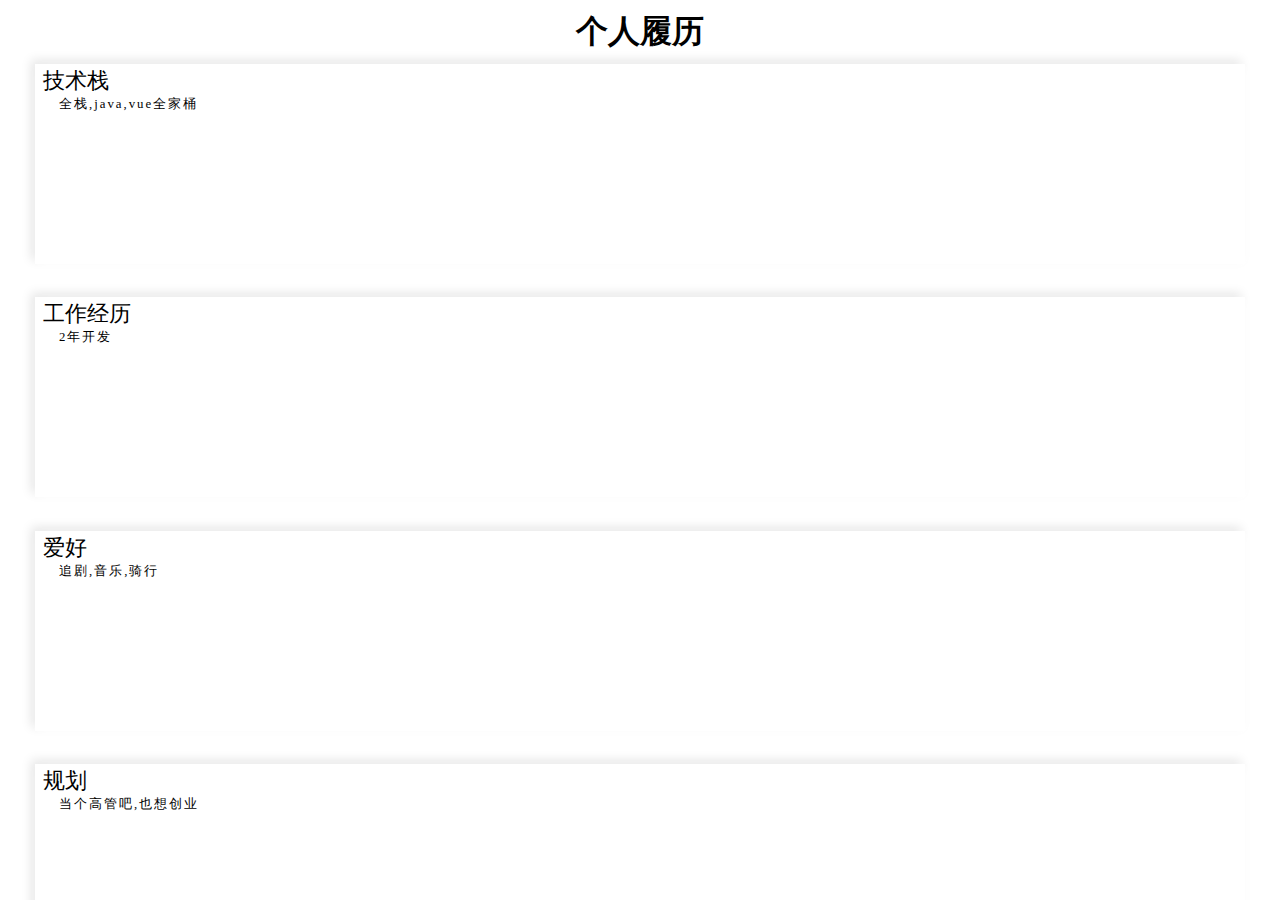
==== commit 5048d3ba: "Update index.html" ====
--- a/index.html
+++ b/index.html
@@ -1,32 +1,6521 @@
 <!DOCTYPE html>
-<html lang="en-US">
-  <head>
-    <meta charset="utf-8">
-    <meta name="viewport" content="width=device-width,initial-scale=1">
-    <title>gz blog</title>
-    <meta name="generator" content="VuePress 1.8.2">
-    <link rel="icon" href="/logo.jpg">
-    <link rel="manifest" href="/photo.jpg">
-    <link rel="apple-touch-icon" href="/photo.jpg">
-    <meta name="description" content="我的个人网站">
-    
-    <link rel="preload" href="/assets/css/0.styles.caef81ac.css" as="style"><link rel="preload" href="/assets/js/app.f739d96a.js" as="script"><link rel="preload" href="/assets/js/2.8c6ecce0.js" as="script"><link rel="preload" href="/assets/js/7.1c983986.js" as="script"><link rel="prefetch" href="/assets/js/3.2b9e3c34.js"><link rel="prefetch" href="/assets/js/4.c5a75c83.js"><link rel="prefetch" href="/assets/js/5.039f53a4.js"><link rel="prefetch" href="/assets/js/6.592ef948.js">
-    <link rel="stylesheet" href="/assets/css/0.styles.caef81ac.css">
-  </head>
-  <body>
-    <div id="app" data-server-rendered="true"><div class="theme-container"><header class="navbar"><div class="sidebar-button"><svg xmlns="http://www.w3.org/2000/svg" aria-hidden="true" role="img" viewBox="0 0 448 512" class="icon"><path fill="currentColor" d="M436 124H12c-6.627 0-12-5.373-12-12V80c0-6.627 5.373-12 12-12h424c6.627 0 12 5.373 12 12v32c0 6.627-5.373 12-12 12zm0 160H12c-6.627 0-12-5.373-12-12v-32c0-6.627 5.373-12 12-12h424c6.627 0 12 5.373 12 12v32c0 6.627-5.373 12-12 12zm0 160H12c-6.627 0-12-5.373-12-12v-32c0-6.627 5.373-12 12-12h424c6.627 0 12 5.373 12 12v32c0 6.627-5.373 12-12 12z"></path></svg></div> <a href="/" aria-current="page" class="home-link router-link-exact-active router-link-active"><!----> <span class="site-name">gz blog</span></a> <div class="links"><div class="search-box"><input aria-label="Search" autocomplete="off" spellcheck="false" value=""> <!----></div> <nav class="nav-links can-hide"><div class="nav-item"><a href="/accumulate/" class="nav-link">
-  前端基础
-</a></div><div class="nav-item"><a href="/algorithm/" class="nav-link">
-  算法题库
-</a></div><div class="nav-item"><a href="https://baidu.com" target="_blank" rel="noopener noreferrer" class="nav-link external">
-  微博
-  <span><svg xmlns="http://www.w3.org/2000/svg" aria-hidden="true" focusable="false" x="0px" y="0px" viewBox="0 0 100 100" width="15" height="15" class="icon outbound"><path fill="currentColor" d="M18.8,85.1h56l0,0c2.2,0,4-1.8,4-4v-32h-8v28h-48v-48h28v-8h-32l0,0c-2.2,0-4,1.8-4,4v56C14.8,83.3,16.6,85.1,18.8,85.1z"></path> <polygon fill="currentColor" points="45.7,48.7 51.3,54.3 77.2,28.5 77.2,37.2 85.2,37.2 85.2,14.9 62.8,14.9 62.8,22.9 71.5,22.9"></polygon></svg> <span class="sr-only">(opens new window)</span></span></a></div> <!----></nav></div></header> <div class="sidebar-mask"></div> <aside class="sidebar"><nav class="nav-links"><div class="nav-item"><a href="/accumulate/" class="nav-link">
-  前端基础
-</a></div><div class="nav-item"><a href="/algorithm/" class="nav-link">
-  算法题库
-</a></div><div class="nav-item"><a href="https://baidu.com" target="_blank" rel="noopener noreferrer" class="nav-link external">
-  微博
-  <span><svg xmlns="http://www.w3.org/2000/svg" aria-hidden="true" focusable="false" x="0px" y="0px" viewBox="0 0 100 100" width="15" height="15" class="icon outbound"><path fill="currentColor" d="M18.8,85.1h56l0,0c2.2,0,4-1.8,4-4v-32h-8v28h-48v-48h28v-8h-32l0,0c-2.2,0-4,1.8-4,4v56C14.8,83.3,16.6,85.1,18.8,85.1z"></path> <polygon fill="currentColor" points="45.7,48.7 51.3,54.3 77.2,28.5 77.2,37.2 85.2,37.2 85.2,14.9 62.8,14.9 62.8,22.9 71.5,22.9"></polygon></svg> <span class="sr-only">(opens new window)</span></span></a></div> <!----></nav>  <ul class="sidebar-links"><li><section class="sidebar-group depth-0"><p class="sidebar-heading open"><span></span> <!----></p> <!----></section></li></ul> </aside> <main class="page"> <div class="theme-default-content content__default"></div> <footer class="page-edit"><!----> <!----></footer> <!----> </main></div><div class="global-ui"></div></div>
-    <script src="/assets/js/app.f739d96a.js" defer></script><script src="/assets/js/2.8c6ecce0.js" defer></script><script src="/assets/js/7.1c983986.js" defer></script>
-  </body>
+<html lang="en">
+<head>
+    <meta charset="UTF-8">
+    <title>Title</title>
+    <style>
+        .gz-w-auto {
+            width: auto !important;
+        }
+
+        .gz-h-auto {
+            height: auto !important;
+        }
+
+        .gz-w-1 {
+            width: 100px !important;
+        }
+
+        .gz-h-1 {
+            height: 100px !important;
+        }
+
+        .gz-w-2 {
+            width: 200px !important;
+        }
+
+        .gz-h-2 {
+            height: 200px !important;
+        }
+
+        .gz-w-3 {
+            width: 300px !important;
+        }
+
+        .gz-h-3 {
+            height: 300px !important;
+        }
+
+        .gz-w-4 {
+            width: 400px !important;
+        }
+
+        .gz-h-4 {
+            height: 400px !important;
+        }
+
+        .gz-w-5 {
+            width: 500px !important;
+        }
+
+        .gz-h-5 {
+            height: 500px !important;
+        }
+
+        .gz-w-1z {
+            width: 0.7rem !important;
+        }
+
+        .gz-h-1z {
+            height: 0.7rem !important;
+        }
+
+        .gz-w-2z {
+            width: 0.65rem !important;
+        }
+
+        .gz-h-2z {
+            height: 0.65rem !important;
+        }
+
+        .gz-w-3z {
+            width: 0.6rem !important;
+        }
+
+        .gz-h-3z {
+            height: 0.6rem !important;
+        }
+
+        .gz-w-4z {
+            width: 0.55rem !important;
+        }
+
+        .gz-h-4z {
+            height: 0.55rem !important;
+        }
+
+        .gz-w-5z {
+            width: 0.5rem !important;
+        }
+
+        .gz-h-5z {
+            height: 0.5rem !important;
+        }
+
+        .gz-w-6z {
+            width: 0.45rem !important;
+        }
+
+        .gz-h-6z {
+            height: 0.45rem !important;
+        }
+
+        .gz-w-7z {
+            width: 0.4rem !important;
+        }
+
+        .gz-h-7z {
+            height: 0.4rem !important;
+        }
+
+        .gz-w-8z {
+            width: 0.35rem !important;
+        }
+
+        .gz-h-8z {
+            height: 0.35rem !important;
+        }
+
+        .gz-bn {
+            border: none !important;
+        }
+
+        .gz-blue {
+            color: #007BFF !important;
+        }
+
+        .gz-bg-blue {
+            background-color: #007BFF !important;
+        }
+
+        .gz-b-blue {
+            border: #007BFF solid 1px !important;
+        }
+
+        .gz-bt-blue {
+            border-top: #007BFF solid 1px !important;
+        }
+
+        .gz-br-blue {
+            border-right: #007BFF solid 1px !important;
+        }
+
+        .gz-bb-blue {
+            border-bottom: #007BFF solid 1px !important;
+        }
+
+        .gz-bl-blue {
+            border-left: #007BFF solid 1px !important;
+        }
+
+        .gz-indigo {
+            color: #6610f2 !important;
+        }
+
+        .gz-bg-indigo {
+            background-color: #6610f2 !important;
+        }
+
+        .gz-b-indigo {
+            border: #6610f2 solid 1px !important;
+        }
+
+        .gz-bt-indigo {
+            border-top: #6610f2 solid 1px !important;
+        }
+
+        .gz-br-indigo {
+            border-right: #6610f2 solid 1px !important;
+        }
+
+        .gz-bb-indigo {
+            border-bottom: #6610f2 solid 1px !important;
+        }
+
+        .gz-bl-indigo {
+            border-left: #6610f2 solid 1px !important;
+        }
+
+        .gz-purple {
+            color: #6f42c1 !important;
+        }
+
+        .gz-bg-purple {
+            background-color: #6f42c1 !important;
+        }
+
+        .gz-b-purple {
+            border: #6f42c1 solid 1px !important;
+        }
+
+        .gz-bt-purple {
+            border-top: #6f42c1 solid 1px !important;
+        }
+
+        .gz-br-purple {
+            border-right: #6f42c1 solid 1px !important;
+        }
+
+        .gz-bb-purple {
+            border-bottom: #6f42c1 solid 1px !important;
+        }
+
+        .gz-bl-purple {
+            border-left: #6f42c1 solid 1px !important;
+        }
+
+        .gz-pink {
+            color: #FF6BB3 !important;
+        }
+
+        .gz-bg-pink {
+            background-color: #FF6BB3 !important;
+        }
+
+        .gz-b-pink {
+            border: #FF6BB3 solid 1px !important;
+        }
+
+        .gz-bt-pink {
+            border-top: #FF6BB3 solid 1px !important;
+        }
+
+        .gz-br-pink {
+            border-right: #FF6BB3 solid 1px !important;
+        }
+
+        .gz-bb-pink {
+            border-bottom: #FF6BB3 solid 1px !important;
+        }
+
+        .gz-bl-pink {
+            border-left: #FF6BB3 solid 1px !important;
+        }
+
+        .gz-red {
+            color: #dc3545 !important;
+        }
+
+        .gz-bg-red {
+            background-color: #dc3545 !important;
+        }
+
+        .gz-b-red {
+            border: #dc3545 solid 1px !important;
+        }
+
+        .gz-bt-red {
+            border-top: #dc3545 solid 1px !important;
+        }
+
+        .gz-br-red {
+            border-right: #dc3545 solid 1px !important;
+        }
+
+        .gz-bb-red {
+            border-bottom: #dc3545 solid 1px !important;
+        }
+
+        .gz-bl-red {
+            border-left: #dc3545 solid 1px !important;
+        }
+
+        .gz-orange {
+            color: #fd7e14 !important;
+        }
+
+        .gz-bg-orange {
+            background-color: #fd7e14 !important;
+        }
+
+        .gz-b-orange {
+            border: #fd7e14 solid 1px !important;
+        }
+
+        .gz-bt-orange {
+            border-top: #fd7e14 solid 1px !important;
+        }
+
+        .gz-br-orange {
+            border-right: #fd7e14 solid 1px !important;
+        }
+
+        .gz-bb-orange {
+            border-bottom: #fd7e14 solid 1px !important;
+        }
+
+        .gz-bl-orange {
+            border-left: #fd7e14 solid 1px !important;
+        }
+
+        .gz-yellow {
+            color: #FFC65F !important;
+        }
+
+        .gz-bg-yellow {
+            background-color: #FFC65F !important;
+        }
+
+        .gz-b-yellow {
+            border: #FFC65F solid 1px !important;
+        }
+
+        .gz-bt-yellow {
+            border-top: #FFC65F solid 1px !important;
+        }
+
+        .gz-br-yellow {
+            border-right: #FFC65F solid 1px !important;
+        }
+
+        .gz-bb-yellow {
+            border-bottom: #FFC65F solid 1px !important;
+        }
+
+        .gz-bl-yellow {
+            border-left: #FFC65F solid 1px !important;
+        }
+
+        .gz-green {
+            color: #28a745 !important;
+        }
+
+        .gz-bg-green {
+            background-color: #28a745 !important;
+        }
+
+        .gz-b-green {
+            border: #28a745 solid 1px !important;
+        }
+
+        .gz-bt-green {
+            border-top: #28a745 solid 1px !important;
+        }
+
+        .gz-br-green {
+            border-right: #28a745 solid 1px !important;
+        }
+
+        .gz-bb-green {
+            border-bottom: #28a745 solid 1px !important;
+        }
+
+        .gz-bl-green {
+            border-left: #28a745 solid 1px !important;
+        }
+
+        .gz-teal {
+            color: #20c997 !important;
+        }
+
+        .gz-bg-teal {
+            background-color: #20c997 !important;
+        }
+
+        .gz-b-teal {
+            border: #20c997 solid 1px !important;
+        }
+
+        .gz-bt-teal {
+            border-top: #20c997 solid 1px !important;
+        }
+
+        .gz-br-teal {
+            border-right: #20c997 solid 1px !important;
+        }
+
+        .gz-bb-teal {
+            border-bottom: #20c997 solid 1px !important;
+        }
+
+        .gz-bl-teal {
+            border-left: #20c997 solid 1px !important;
+        }
+
+        .gz-cyan {
+            color: #17a2b8 !important;
+        }
+
+        .gz-bg-cyan {
+            background-color: #17a2b8 !important;
+        }
+
+        .gz-b-cyan {
+            border: #17a2b8 solid 1px !important;
+        }
+
+        .gz-bt-cyan {
+            border-top: #17a2b8 solid 1px !important;
+        }
+
+        .gz-br-cyan {
+            border-right: #17a2b8 solid 1px !important;
+        }
+
+        .gz-bb-cyan {
+            border-bottom: #17a2b8 solid 1px !important;
+        }
+
+        .gz-bl-cyan {
+            border-left: #17a2b8 solid 1px !important;
+        }
+
+        .gz-white {
+            color: #fff !important;
+        }
+
+        .gz-bg-white {
+            background-color: #fff !important;
+        }
+
+        .gz-b-white {
+            border: #fff solid 1px !important;
+        }
+
+        .gz-bt-white {
+            border-top: #fff solid 1px !important;
+        }
+
+        .gz-br-white {
+            border-right: #fff solid 1px !important;
+        }
+
+        .gz-bb-white {
+            border-bottom: #fff solid 1px !important;
+        }
+
+        .gz-bl-white {
+            border-left: #fff solid 1px !important;
+        }
+
+        .gz-gray {
+            color: #6c757d !important;
+        }
+
+        .gz-bg-gray {
+            background-color: #6c757d !important;
+        }
+
+        .gz-b-gray {
+            border: #6c757d solid 1px !important;
+        }
+
+        .gz-bt-gray {
+            border-top: #6c757d solid 1px !important;
+        }
+
+        .gz-br-gray {
+            border-right: #6c757d solid 1px !important;
+        }
+
+        .gz-bb-gray {
+            border-bottom: #6c757d solid 1px !important;
+        }
+
+        .gz-bl-gray {
+            border-left: #6c757d solid 1px !important;
+        }
+
+        .gz-gray-dark {
+            color: #343a40 !important;
+        }
+
+        .gz-bg-gray-dark {
+            background-color: #343a40 !important;
+        }
+
+        .gz-b-gray-dark {
+            border: #343a40 solid 1px !important;
+        }
+
+        .gz-bt-gray-dark {
+            border-top: #343a40 solid 1px !important;
+        }
+
+        .gz-br-gray-dark {
+            border-right: #343a40 solid 1px !important;
+        }
+
+        .gz-bb-gray-dark {
+            border-bottom: #343a40 solid 1px !important;
+        }
+
+        .gz-bl-gray-dark {
+            border-left: #343a40 solid 1px !important;
+        }
+
+        .gz-transparent {
+            color: transparent !important;
+        }
+
+        .gz-bg-transparent {
+            background-color: transparent !important;
+        }
+
+        .gz-b-transparent {
+            border: transparent solid 1px !important;
+        }
+
+        .gz-bt-transparent {
+            border-top: transparent solid 1px !important;
+        }
+
+        .gz-br-transparent {
+            border-right: transparent solid 1px !important;
+        }
+
+        .gz-bb-transparent {
+            border-bottom: transparent solid 1px !important;
+        }
+
+        .gz-bl-transparent {
+            border-left: transparent solid 1px !important;
+        }
+
+        .gz-primary {
+            color: #49A2FF !important;
+        }
+
+        .gz-bg-primary {
+            background-color: #49A2FF !important;
+        }
+
+        .gz-b-primary {
+            border: #49A2FF solid 1px !important;
+        }
+
+        .gz-bt-primary {
+            border-top: #49A2FF solid 1px !important;
+        }
+
+        .gz-br-primary {
+            border-right: #49A2FF solid 1px !important;
+        }
+
+        .gz-bb-primary {
+            border-bottom: #49A2FF solid 1px !important;
+        }
+
+        .gz-bl-primary {
+            border-left: #49A2FF solid 1px !important;
+        }
+
+        .gz-secondary {
+            color: #6c757d !important;
+        }
+
+        .gz-bg-secondary {
+            background-color: #6c757d !important;
+        }
+
+        .gz-b-secondary {
+            border: #6c757d solid 1px !important;
+        }
+
+        .gz-bt-secondary {
+            border-top: #6c757d solid 1px !important;
+        }
+
+        .gz-br-secondary {
+            border-right: #6c757d solid 1px !important;
+        }
+
+        .gz-bb-secondary {
+            border-bottom: #6c757d solid 1px !important;
+        }
+
+        .gz-bl-secondary {
+            border-left: #6c757d solid 1px !important;
+        }
+
+        .gz-success {
+            color: #6CEBB6 !important;
+        }
+
+        .gz-bg-success {
+            background-color: #6CEBB6 !important;
+        }
+
+        .gz-b-success {
+            border: #6CEBB6 solid 1px !important;
+        }
+
+        .gz-bt-success {
+            border-top: #6CEBB6 solid 1px !important;
+        }
+
+        .gz-br-success {
+            border-right: #6CEBB6 solid 1px !important;
+        }
+
+        .gz-bb-success {
+            border-bottom: #6CEBB6 solid 1px !important;
+        }
+
+        .gz-bl-success {
+            border-left: #6CEBB6 solid 1px !important;
+        }
+
+        .gz-info {
+            color: #D2F5FF !important;
+        }
+
+        .gz-bg-info {
+            background-color: #D2F5FF !important;
+        }
+
+        .gz-b-info {
+            border: #D2F5FF solid 1px !important;
+        }
+
+        .gz-bt-info {
+            border-top: #D2F5FF solid 1px !important;
+        }
+
+        .gz-br-info {
+            border-right: #D2F5FF solid 1px !important;
+        }
+
+        .gz-bb-info {
+            border-bottom: #D2F5FF solid 1px !important;
+        }
+
+        .gz-bl-info {
+            border-left: #D2F5FF solid 1px !important;
+        }
+
+        .gz-warning {
+            color: #FAF1CB !important;
+        }
+
+        .gz-bg-warning {
+            background-color: #FAF1CB !important;
+        }
+
+        .gz-b-warning {
+            border: #FAF1CB solid 1px !important;
+        }
+
+        .gz-bt-warning {
+            border-top: #FAF1CB solid 1px !important;
+        }
+
+        .gz-br-warning {
+            border-right: #FAF1CB solid 1px !important;
+        }
+
+        .gz-bb-warning {
+            border-bottom: #FAF1CB solid 1px !important;
+        }
+
+        .gz-bl-warning {
+            border-left: #FAF1CB solid 1px !important;
+        }
+
+        .gz-danger {
+            color: #F56C6C !important;
+        }
+
+        .gz-bg-danger {
+            background-color: #F56C6C !important;
+        }
+
+        .gz-b-danger {
+            border: #F56C6C solid 1px !important;
+        }
+
+        .gz-bt-danger {
+            border-top: #F56C6C solid 1px !important;
+        }
+
+        .gz-br-danger {
+            border-right: #F56C6C solid 1px !important;
+        }
+
+        .gz-bb-danger {
+            border-bottom: #F56C6C solid 1px !important;
+        }
+
+        .gz-bl-danger {
+            border-left: #F56C6C solid 1px !important;
+        }
+
+        .gz-light {
+            color: #f8f9fa !important;
+        }
+
+        .gz-bg-light {
+            background-color: #f8f9fa !important;
+        }
+
+        .gz-b-light {
+            border: #f8f9fa solid 1px !important;
+        }
+
+        .gz-bt-light {
+            border-top: #f8f9fa solid 1px !important;
+        }
+
+        .gz-br-light {
+            border-right: #f8f9fa solid 1px !important;
+        }
+
+        .gz-bb-light {
+            border-bottom: #f8f9fa solid 1px !important;
+        }
+
+        .gz-bl-light {
+            border-left: #f8f9fa solid 1px !important;
+        }
+
+        .gz-dark {
+            color: #343a40 !important;
+        }
+
+        .gz-bg-dark {
+            background-color: #343a40 !important;
+        }
+
+        .gz-b-dark {
+            border: #343a40 solid 1px !important;
+        }
+
+        .gz-bt-dark {
+            border-top: #343a40 solid 1px !important;
+        }
+
+        .gz-br-dark {
+            border-right: #343a40 solid 1px !important;
+        }
+
+        .gz-bb-dark {
+            border-bottom: #343a40 solid 1px !important;
+        }
+
+        .gz-bl-dark {
+            border-left: #343a40 solid 1px !important;
+        }
+
+        .gz-p-0 {
+            padding: 0 !important;
+        }
+
+        .gz-px-0 {
+            padding: 0 0 !important;
+        }
+
+        .gz-py-0 {
+            padding: 0 0 !important;
+        }
+
+        .gz-pt-0 {
+            padding-top: 0 !important;
+        }
+
+        .gz-pr-0 {
+            padding-right: 0 !important;
+        }
+
+        .gz-pb-0 {
+            padding-bottom: 0 !important;
+        }
+
+        .gz-pl-0 {
+            padding-left: 0 !important;
+        }
+
+        .gz-p-1 {
+            padding: 5px !important;
+        }
+
+        .gz-px-1 {
+            padding: 0 5px !important;
+        }
+
+        .gz-py-1 {
+            padding: 5px 0 !important;
+        }
+
+        .gz-pt-1 {
+            padding-top: 5px !important;
+        }
+
+        .gz-pr-1 {
+            padding-right: 5px !important;
+        }
+
+        .gz-pb-1 {
+            padding-bottom: 5px !important;
+        }
+
+        .gz-pl-1 {
+            padding-left: 5px !important;
+        }
+
+        .gz-p-2 {
+            padding: 10px !important;
+        }
+
+        .gz-px-2 {
+            padding: 0 10px !important;
+        }
+
+        .gz-py-2 {
+            padding: 10px 0 !important;
+        }
+
+        .gz-pt-2 {
+            padding-top: 10px !important;
+        }
+
+        .gz-pr-2 {
+            padding-right: 10px !important;
+        }
+
+        .gz-pb-2 {
+            padding-bottom: 10px !important;
+        }
+
+        .gz-pl-2 {
+            padding-left: 10px !important;
+        }
+
+        .gz-p-3 {
+            padding: 15px !important;
+        }
+
+        .gz-px-3 {
+            padding: 0 15px !important;
+        }
+
+        .gz-py-3 {
+            padding: 15px 0 !important;
+        }
+
+        .gz-pt-3 {
+            padding-top: 15px !important;
+        }
+
+        .gz-pr-3 {
+            padding-right: 15px !important;
+        }
+
+        .gz-pb-3 {
+            padding-bottom: 15px !important;
+        }
+
+        .gz-pl-3 {
+            padding-left: 15px !important;
+        }
+
+        .gz-p-4 {
+            padding: 20px !important;
+        }
+
+        .gz-px-4 {
+            padding: 0 20px !important;
+        }
+
+        .gz-py-4 {
+            padding: 20px 0 !important;
+        }
+
+        .gz-pt-4 {
+            padding-top: 20px !important;
+        }
+
+        .gz-pr-4 {
+            padding-right: 20px !important;
+        }
+
+        .gz-pb-4 {
+            padding-bottom: 20px !important;
+        }
+
+        .gz-pl-4 {
+            padding-left: 20px !important;
+        }
+
+        .gz-p-5 {
+            padding: 35px !important;
+        }
+
+        .gz-px-5 {
+            padding: 0 35px !important;
+        }
+
+        .gz-py-5 {
+            padding: 35px 0 !important;
+        }
+
+        .gz-pt-5 {
+            padding-top: 35px !important;
+        }
+
+        .gz-pr-5 {
+            padding-right: 35px !important;
+        }
+
+        .gz-pb-5 {
+            padding-bottom: 35px !important;
+        }
+
+        .gz-pl-5 {
+            padding-left: 35px !important;
+        }
+
+        .gz-p-6 {
+            padding: 50px !important;
+        }
+
+        .gz-px-6 {
+            padding: 0 50px !important;
+        }
+
+        .gz-py-6 {
+            padding: 50px 0 !important;
+        }
+
+        .gz-pt-6 {
+            padding-top: 50px !important;
+        }
+
+        .gz-pr-6 {
+            padding-right: 50px !important;
+        }
+
+        .gz-pb-6 {
+            padding-bottom: 50px !important;
+        }
+
+        .gz-pl-6 {
+            padding-left: 50px !important;
+        }
+
+        .gz-p-7 {
+            padding: 70px !important;
+        }
+
+        .gz-px-7 {
+            padding: 0 70px !important;
+        }
+
+        .gz-py-7 {
+            padding: 70px 0 !important;
+        }
+
+        .gz-pt-7 {
+            padding-top: 70px !important;
+        }
+
+        .gz-pr-7 {
+            padding-right: 70px !important;
+        }
+
+        .gz-pb-7 {
+            padding-bottom: 70px !important;
+        }
+
+        .gz-pl-7 {
+            padding-left: 70px !important;
+        }
+
+        .gz-p-8 {
+            padding: 100px !important;
+        }
+
+        .gz-px-8 {
+            padding: 0 100px !important;
+        }
+
+        .gz-py-8 {
+            padding: 100px 0 !important;
+        }
+
+        .gz-pt-8 {
+            padding-top: 100px !important;
+        }
+
+        .gz-pr-8 {
+            padding-right: 100px !important;
+        }
+
+        .gz-pb-8 {
+            padding-bottom: 100px !important;
+        }
+
+        .gz-pl-8 {
+            padding-left: 100px !important;
+        }
+
+        .gz-p-1z {
+            padding: 0.5rem !important;
+        }
+
+        .gz-px-1z {
+            padding: 0 0.5rem !important;
+        }
+
+        .gz-py-1z {
+            padding: 0.5rem 0 !important;
+        }
+
+        .gz-pt-1z {
+            padding-top: 0.5rem !important;
+        }
+
+        .gz-pr-1z {
+            padding-right: 0.5rem !important;
+        }
+
+        .gz-pb-1z {
+            padding-bottom: 0.5rem !important;
+        }
+
+        .gz-pl-1z {
+            padding-left: 0.5rem !important;
+        }
+
+        .gz-p-2z {
+            padding: 0.25rem !important;
+        }
+
+        .gz-px-2z {
+            padding: 0 0.25rem !important;
+        }
+
+        .gz-py-2z {
+            padding: 0.25rem 0 !important;
+        }
+
+        .gz-pt-2z {
+            padding-top: 0.25rem !important;
+        }
+
+        .gz-pr-2z {
+            padding-right: 0.25rem !important;
+        }
+
+        .gz-pb-2z {
+            padding-bottom: 0.25rem !important;
+        }
+
+        .gz-pl-2z {
+            padding-left: 0.25rem !important;
+        }
+
+        .gz-m-auto {
+            margin: auto !important;
+        }
+
+        .gz-mx-auto {
+            margin: 0 auto !important;
+        }
+
+        .gz-my-auto {
+            margin: auto 0 !important;
+        }
+
+        .gz-mt-auto {
+            margin-top: auto !important;
+        }
+
+        .gz-mr-auto {
+            margin-right: auto !important;
+        }
+
+        .gz-mb-auto {
+            margin-bottom: auto !important;
+        }
+
+        .gz-ml-auto {
+            margin-left: auto !important;
+        }
+
+        .gz-m-0 {
+            margin: 0 !important;
+        }
+
+        .gz-mx-0 {
+            margin: 0 0 !important;
+        }
+
+        .gz-my-0 {
+            margin: 0 0 !important;
+        }
+
+        .gz-mt-0 {
+            margin-top: 0 !important;
+        }
+
+        .gz-mr-0 {
+            margin-right: 0 !important;
+        }
+
+        .gz-mb-0 {
+            margin-bottom: 0 !important;
+        }
+
+        .gz-ml-0 {
+            margin-left: 0 !important;
+        }
+
+        .gz-m-1 {
+            margin: 5px !important;
+        }
+
+        .gz-mx-1 {
+            margin: 0 5px !important;
+        }
+
+        .gz-my-1 {
+            margin: 5px 0 !important;
+        }
+
+        .gz-mt-1 {
+            margin-top: 5px !important;
+        }
+
+        .gz-mr-1 {
+            margin-right: 5px !important;
+        }
+
+        .gz-mb-1 {
+            margin-bottom: 5px !important;
+        }
+
+        .gz-ml-1 {
+            margin-left: 5px !important;
+        }
+
+        .gz-m-2 {
+            margin: 10px !important;
+        }
+
+        .gz-mx-2 {
+            margin: 0 10px !important;
+        }
+
+        .gz-my-2 {
+            margin: 10px 0 !important;
+        }
+
+        .gz-mt-2 {
+            margin-top: 10px !important;
+        }
+
+        .gz-mr-2 {
+            margin-right: 10px !important;
+        }
+
+        .gz-mb-2 {
+            margin-bottom: 10px !important;
+        }
+
+        .gz-ml-2 {
+            margin-left: 10px !important;
+        }
+
+        .gz-m-3 {
+            margin: 15px !important;
+        }
+
+        .gz-mx-3 {
+            margin: 0 15px !important;
+        }
+
+        .gz-my-3 {
+            margin: 15px 0 !important;
+        }
+
+        .gz-mt-3 {
+            margin-top: 15px !important;
+        }
+
+        .gz-mr-3 {
+            margin-right: 15px !important;
+        }
+
+        .gz-mb-3 {
+            margin-bottom: 15px !important;
+        }
+
+        .gz-ml-3 {
+            margin-left: 15px !important;
+        }
+
+        .gz-m-4 {
+            margin: 20px !important;
+        }
+
+        .gz-mx-4 {
+            margin: 0 20px !important;
+        }
+
+        .gz-my-4 {
+            margin: 20px 0 !important;
+        }
+
+        .gz-mt-4 {
+            margin-top: 20px !important;
+        }
+
+        .gz-mr-4 {
+            margin-right: 20px !important;
+        }
+
+        .gz-mb-4 {
+            margin-bottom: 20px !important;
+        }
+
+        .gz-ml-4 {
+            margin-left: 20px !important;
+        }
+
+        .gz-m-5 {
+            margin: 35px !important;
+        }
+
+        .gz-mx-5 {
+            margin: 0 35px !important;
+        }
+
+        .gz-my-5 {
+            margin: 35px 0 !important;
+        }
+
+        .gz-mt-5 {
+            margin-top: 35px !important;
+        }
+
+        .gz-mr-5 {
+            margin-right: 35px !important;
+        }
+
+        .gz-mb-5 {
+            margin-bottom: 35px !important;
+        }
+
+        .gz-ml-5 {
+            margin-left: 35px !important;
+        }
+
+        .gz-m-6 {
+            margin: 50px !important;
+        }
+
+        .gz-mx-6 {
+            margin: 0 50px !important;
+        }
+
+        .gz-my-6 {
+            margin: 50px 0 !important;
+        }
+
+        .gz-mt-6 {
+            margin-top: 50px !important;
+        }
+
+        .gz-mr-6 {
+            margin-right: 50px !important;
+        }
+
+        .gz-mb-6 {
+            margin-bottom: 50px !important;
+        }
+
+        .gz-ml-6 {
+            margin-left: 50px !important;
+        }
+
+        .gz-m-7 {
+            margin: 70px !important;
+        }
+
+        .gz-mx-7 {
+            margin: 0 70px !important;
+        }
+
+        .gz-my-7 {
+            margin: 70px 0 !important;
+        }
+
+        .gz-mt-7 {
+            margin-top: 70px !important;
+        }
+
+        .gz-mr-7 {
+            margin-right: 70px !important;
+        }
+
+        .gz-mb-7 {
+            margin-bottom: 70px !important;
+        }
+
+        .gz-ml-7 {
+            margin-left: 70px !important;
+        }
+
+        .gz-m-8 {
+            margin: 100px !important;
+        }
+
+        .gz-mx-8 {
+            margin: 0 100px !important;
+        }
+
+        .gz-my-8 {
+            margin: 100px 0 !important;
+        }
+
+        .gz-mt-8 {
+            margin-top: 100px !important;
+        }
+
+        .gz-mr-8 {
+            margin-right: 100px !important;
+        }
+
+        .gz-mb-8 {
+            margin-bottom: 100px !important;
+        }
+
+        .gz-ml-8 {
+            margin-left: 100px !important;
+        }
+
+        .gz-m-1z {
+            margin: 0.5rem !important;
+        }
+
+        .gz-mx-1z {
+            margin: 0 0.5rem !important;
+        }
+
+        .gz-my-1z {
+            margin: 0.5rem 0 !important;
+        }
+
+        .gz-mt-1z {
+            margin-top: 0.5rem !important;
+        }
+
+        .gz-mr-1z {
+            margin-right: 0.5rem !important;
+        }
+
+        .gz-mb-1z {
+            margin-bottom: 0.5rem !important;
+        }
+
+        .gz-ml-1z {
+            margin-left: 0.5rem !important;
+        }
+
+        .gz-m-2z {
+            margin: 0.25rem !important;
+        }
+
+        .gz-mx-2z {
+            margin: 0 0.25rem !important;
+        }
+
+        .gz-my-2z {
+            margin: 0.25rem 0 !important;
+        }
+
+        .gz-mt-2z {
+            margin-top: 0.25rem !important;
+        }
+
+        .gz-mr-2z {
+            margin-right: 0.25rem !important;
+        }
+
+        .gz-mb-2z {
+            margin-bottom: 0.25rem !important;
+        }
+
+        .gz-ml-2z {
+            margin-left: 0.25rem !important;
+        }
+
+        .gz-col {
+            -ms-flex-preferred-size: 0 !important;
+            flex-basis: 0 !important;
+            -ms-flex-positive: 1 !important;
+            flex-grow: 1 !important;
+            max-width: 100% !important;
+        }
+
+        .gz-row {
+            display: -ms-flexbox;
+            display: flex;
+            -ms-flex-wrap: wrap;
+            flex-wrap: wrap;
+            margin-right: -15px;
+            margin-left: -15px;
+        }
+
+        .gz-col-auto {
+            -ms-flex: 0 0 auto !important;
+            flex: 0 0 auto !important;
+            width: auto !important;
+            max-width: none !important;
+        }
+
+        .gz-no-gutters {
+            margin-right: 0 !important;
+            margin-left: 0 !important;
+        }
+
+        .gz-no-gutters [class*=gz-col-] {
+            padding-right: 0 !important;
+            padding-left: 0 !important;
+        }
+
+        .gz-order-first {
+            -ms-flex-order: -1 !important;
+            order: -1 !important;
+        }
+
+        .gz-order-last {
+            -ms-flex-order: 13 !important;
+            order: 13 !important;
+        }
+
+        .gz-col-1 {
+            -ms-flex: 0 0 8.3333333333% !important;
+            flex: 0 0 8.3333333333% !important;
+            max-width: 8.3333333333% !important;
+        }
+
+        .gz-col-2 {
+            -ms-flex: 0 0 16.6666666667% !important;
+            flex: 0 0 16.6666666667% !important;
+            max-width: 16.6666666667% !important;
+        }
+
+        .gz-col-3 {
+            -ms-flex: 0 0 25% !important;
+            flex: 0 0 25% !important;
+            max-width: 25% !important;
+        }
+
+        .gz-col-4 {
+            -ms-flex: 0 0 33.3333333333% !important;
+            flex: 0 0 33.3333333333% !important;
+            max-width: 33.3333333333% !important;
+        }
+
+        .gz-col-5 {
+            -ms-flex: 0 0 41.6666666667% !important;
+            flex: 0 0 41.6666666667% !important;
+            max-width: 41.6666666667% !important;
+        }
+
+        .gz-col-6 {
+            -ms-flex: 0 0 50% !important;
+            flex: 0 0 50% !important;
+            max-width: 50% !important;
+        }
+
+        .gz-col-7 {
+            -ms-flex: 0 0 58.3333333333% !important;
+            flex: 0 0 58.3333333333% !important;
+            max-width: 58.3333333333% !important;
+        }
+
+        .gz-col-8 {
+            -ms-flex: 0 0 66.6666666667% !important;
+            flex: 0 0 66.6666666667% !important;
+            max-width: 66.6666666667% !important;
+        }
+
+        .gz-col-9 {
+            -ms-flex: 0 0 75% !important;
+            flex: 0 0 75% !important;
+            max-width: 75% !important;
+        }
+
+        .gz-col-10 {
+            -ms-flex: 0 0 83.3333333333% !important;
+            flex: 0 0 83.3333333333% !important;
+            max-width: 83.3333333333% !important;
+        }
+
+        .gz-col-11 {
+            -ms-flex: 0 0 91.6666666667% !important;
+            flex: 0 0 91.6666666667% !important;
+            max-width: 91.6666666667% !important;
+        }
+
+        .gz-col-12 {
+            -ms-flex: 0 0 100% !important;
+            flex: 0 0 100% !important;
+            max-width: 100% !important;
+        }
+
+        .gz-offset-0 {
+            margin-left: calc((100% / 12) * 0) !important;
+        }
+
+        .gz-offset-1 {
+            margin-left: calc((100% / 12) * 1) !important;
+        }
+
+        .gz-offset-2 {
+            margin-left: calc((100% / 12) * 2) !important;
+        }
+
+        .gz-offset-3 {
+            margin-left: calc((100% / 12) * 3) !important;
+        }
+
+        .gz-offset-4 {
+            margin-left: calc((100% / 12) * 4) !important;
+        }
+
+        .gz-offset-5 {
+            margin-left: calc((100% / 12) * 5) !important;
+        }
+
+        .gz-offset-6 {
+            margin-left: calc((100% / 12) * 6) !important;
+        }
+
+        .gz-offset-7 {
+            margin-left: calc((100% / 12) * 7) !important;
+        }
+
+        .gz-offset-8 {
+            margin-left: calc((100% / 12) * 8) !important;
+        }
+
+        .gz-offset-9 {
+            margin-left: calc((100% / 12) * 9) !important;
+        }
+
+        .gz-offset-10 {
+            margin-left: calc((100% / 12) * 10) !important;
+        }
+
+        .gz-offset-11 {
+            margin-left: calc((100% / 12) * 11) !important;
+        }
+
+        .gz-order-1 {
+            -ms-flex-order: 0 !important;
+            order: 0 !important;
+        }
+
+        .gz-order-2 {
+            -ms-flex-order: 1 !important;
+            order: 1 !important;
+        }
+
+        .gz-order-3 {
+            -ms-flex-order: 2 !important;
+            order: 2 !important;
+        }
+
+        .gz-order-4 {
+            -ms-flex-order: 3 !important;
+            order: 3 !important;
+        }
+
+        .gz-order-5 {
+            -ms-flex-order: 4 !important;
+            order: 4 !important;
+        }
+
+        .gz-order-6 {
+            -ms-flex-order: 5 !important;
+            order: 5 !important;
+        }
+
+        .gz-order-7 {
+            -ms-flex-order: 6 !important;
+            order: 6 !important;
+        }
+
+        .gz-order-8 {
+            -ms-flex-order: 7 !important;
+            order: 7 !important;
+        }
+
+        .gz-order-9 {
+            -ms-flex-order: 8 !important;
+            order: 8 !important;
+        }
+
+        .gz-order-10 {
+            -ms-flex-order: 9 !important;
+            order: 9 !important;
+        }
+
+        .gz-order-11 {
+            -ms-flex-order: 10 !important;
+            order: 10 !important;
+        }
+
+        .gz-order-12 {
+            -ms-flex-order: 11 !important;
+            order: 11 !important;
+        }
+
+        .gz-order-13 {
+            -ms-flex-order: 12 !important;
+            order: 12 !important;
+        }
+
+        .gz-flex-row {
+            -ms-flex-direction: row !important;
+            flex-direction: row !important;
+        }
+
+        .gz-flex-column {
+            -ms-flex-direction: column !important;
+            flex-direction: column !important;
+        }
+
+        .gz-flex-row-reverse {
+            -ms-flex-direction: row-reverse !important;
+            flex-direction: row-reverse !important;
+        }
+
+        .gz-flex-column-reverse {
+            -ms-flex-direction: column-reverse !important;
+            flex-direction: column-reverse !important;
+        }
+
+        .gz-flex-wrap {
+            -ms-flex-wrap: wrap !important;
+            flex-wrap: wrap !important;
+        }
+
+        .gz-flex-nowrap {
+            -ms-flex-wrap: nowrap !important;
+            flex-wrap: nowrap !important;
+        }
+
+        .gz-flex-wrap-reverse {
+            -ms-flex-wrap: wrap-reverse !important;
+            flex-wrap: wrap-reverse !important;
+        }
+
+        .gz-flex-fill {
+            -ms-flex: 1 1 auto !important;
+            flex: 1 1 auto !important;
+        }
+
+        .gz-flex-grow-0 {
+            -ms-flex-positive: 0 !important;
+            flex-grow: 0 !important;
+        }
+
+        .gz-flex-grow-1 {
+            -ms-flex-positive: 1 !important;
+            flex-grow: 1 !important;
+        }
+
+        .gz-flex-shrink-0 {
+            -ms-flex-negative: 0 !important;
+            flex-shrink: 0 !important;
+        }
+
+        .gz-flex-shrink-1 {
+            -ms-flex-negative: 1 !important;
+            flex-shrink: 1 !important;
+        }
+
+        .gz-justify-content-start {
+            -ms-flex-pack: start !important;
+            justify-content: flex-start !important;
+        }
+
+        .gz-justify-content-end {
+            -ms-flex-pack: end !important;
+            justify-content: flex-end !important;
+        }
+
+        .gz-justify-content-center {
+            -ms-flex-pack: center !important;
+            justify-content: center !important;
+        }
+
+        .gz-justify-content-between {
+            -ms-flex-pack: justify !important;
+            justify-content: space-between !important;
+        }
+
+        .gz-justify-content-around {
+            -ms-flex-pack: distribute !important;
+            justify-content: space-around !important;
+        }
+
+        .gz-align-items-start {
+            -ms-flex-align: start !important;
+            align-items: flex-start !important;
+        }
+
+        .gz-align-items-end {
+            -ms-flex-align: end !important;
+            align-items: flex-end !important;
+        }
+
+        .gz-align-items-center {
+            -ms-flex-align: center !important;
+            align-items: center !important;
+        }
+
+        .gz-align-items-baseline {
+            -ms-flex-align: baseline !important;
+            align-items: baseline !important;
+        }
+
+        .gz-align-items-stretch {
+            -ms-flex-align: stretch !important;
+            align-items: stretch !important;
+        }
+
+        .gz-align-content-start {
+            -ms-flex-line-pack: start !important;
+            align-content: flex-start !important;
+        }
+
+        .gz-align-content-end {
+            -ms-flex-line-pack: end !important;
+            align-content: flex-end !important;
+        }
+
+        .gz-align-content-center {
+            -ms-flex-line-pack: center !important;
+            align-content: center !important;
+        }
+
+        .gz-align-content-between {
+            -ms-flex-line-pack: justify !important;
+            align-content: space-between !important;
+        }
+
+        .gz-align-content-around {
+            -ms-flex-line-pack: distribute !important;
+            align-content: space-around !important;
+        }
+
+        .gz-align-content-stretch {
+            -ms-flex-line-pack: stretch !important;
+            align-content: stretch !important;
+        }
+
+        .gz-align-self-auto {
+            -ms-flex-item-align: auto !important;
+            align-self: auto !important;
+        }
+
+        .gz-align-self-start {
+            -ms-flex-item-align: start !important;
+            align-self: flex-start !important;
+        }
+
+        .gz-align-self-end {
+            -ms-flex-item-align: end !important;
+            align-self: flex-end !important;
+        }
+
+        .gz-align-self-center {
+            -ms-flex-item-align: center !important;
+            align-self: center !important;
+        }
+
+        .gz-align-self-baseline {
+            -ms-flex-item-align: baseline !important;
+            align-self: baseline !important;
+        }
+
+        .gz-align-self-stretch {
+            -ms-flex-item-align: stretch !important;
+            align-self: stretch !important;
+        }
+
+        @media (min-width: 568px) {
+            .gz-p-sx-0 {
+                padding: 0 !important;
+            }
+
+            .gz-px-sx-0 {
+                padding: 0 0 !important;
+            }
+
+            .gz-py-sx-0 {
+                padding: 0 0 !important;
+            }
+
+            .gz-pt-sx-0 {
+                padding-top: 0 !important;
+            }
+
+            .gz-pr-sx-0 {
+                padding-right: 0 !important;
+            }
+
+            .gz-pb-sx-0 {
+                padding-bottom: 0 !important;
+            }
+
+            .gz-pl-sx-0 {
+                padding-left: 0 !important;
+            }
+
+            .gz-p-sx-1 {
+                padding: 5px !important;
+            }
+
+            .gz-px-sx-1 {
+                padding: 0 5px !important;
+            }
+
+            .gz-py-sx-1 {
+                padding: 5px 0 !important;
+            }
+
+            .gz-pt-sx-1 {
+                padding-top: 5px !important;
+            }
+
+            .gz-pr-sx-1 {
+                padding-right: 5px !important;
+            }
+
+            .gz-pb-sx-1 {
+                padding-bottom: 5px !important;
+            }
+
+            .gz-pl-sx-1 {
+                padding-left: 5px !important;
+            }
+
+            .gz-p-sx-2 {
+                padding: 10px !important;
+            }
+
+            .gz-px-sx-2 {
+                padding: 0 10px !important;
+            }
+
+            .gz-py-sx-2 {
+                padding: 10px 0 !important;
+            }
+
+            .gz-pt-sx-2 {
+                padding-top: 10px !important;
+            }
+
+            .gz-pr-sx-2 {
+                padding-right: 10px !important;
+            }
+
+            .gz-pb-sx-2 {
+                padding-bottom: 10px !important;
+            }
+
+            .gz-pl-sx-2 {
+                padding-left: 10px !important;
+            }
+
+            .gz-p-sx-3 {
+                padding: 15px !important;
+            }
+
+            .gz-px-sx-3 {
+                padding: 0 15px !important;
+            }
+
+            .gz-py-sx-3 {
+                padding: 15px 0 !important;
+            }
+
+            .gz-pt-sx-3 {
+                padding-top: 15px !important;
+            }
+
+            .gz-pr-sx-3 {
+                padding-right: 15px !important;
+            }
+
+            .gz-pb-sx-3 {
+                padding-bottom: 15px !important;
+            }
+
+            .gz-pl-sx-3 {
+                padding-left: 15px !important;
+            }
+
+            .gz-p-sx-4 {
+                padding: 20px !important;
+            }
+
+            .gz-px-sx-4 {
+                padding: 0 20px !important;
+            }
+
+            .gz-py-sx-4 {
+                padding: 20px 0 !important;
+            }
+
+            .gz-pt-sx-4 {
+                padding-top: 20px !important;
+            }
+
+            .gz-pr-sx-4 {
+                padding-right: 20px !important;
+            }
+
+            .gz-pb-sx-4 {
+                padding-bottom: 20px !important;
+            }
+
+            .gz-pl-sx-4 {
+                padding-left: 20px !important;
+            }
+
+            .gz-p-sx-5 {
+                padding: 35px !important;
+            }
+
+            .gz-px-sx-5 {
+                padding: 0 35px !important;
+            }
+
+            .gz-py-sx-5 {
+                padding: 35px 0 !important;
+            }
+
+            .gz-pt-sx-5 {
+                padding-top: 35px !important;
+            }
+
+            .gz-pr-sx-5 {
+                padding-right: 35px !important;
+            }
+
+            .gz-pb-sx-5 {
+                padding-bottom: 35px !important;
+            }
+
+            .gz-pl-sx-5 {
+                padding-left: 35px !important;
+            }
+
+            .gz-p-sx-6 {
+                padding: 50px !important;
+            }
+
+            .gz-px-sx-6 {
+                padding: 0 50px !important;
+            }
+
+            .gz-py-sx-6 {
+                padding: 50px 0 !important;
+            }
+
+            .gz-pt-sx-6 {
+                padding-top: 50px !important;
+            }
+
+            .gz-pr-sx-6 {
+                padding-right: 50px !important;
+            }
+
+            .gz-pb-sx-6 {
+                padding-bottom: 50px !important;
+            }
+
+            .gz-pl-sx-6 {
+                padding-left: 50px !important;
+            }
+
+            .gz-p-sx-7 {
+                padding: 70px !important;
+            }
+
+            .gz-px-sx-7 {
+                padding: 0 70px !important;
+            }
+
+            .gz-py-sx-7 {
+                padding: 70px 0 !important;
+            }
+
+            .gz-pt-sx-7 {
+                padding-top: 70px !important;
+            }
+
+            .gz-pr-sx-7 {
+                padding-right: 70px !important;
+            }
+
+            .gz-pb-sx-7 {
+                padding-bottom: 70px !important;
+            }
+
+            .gz-pl-sx-7 {
+                padding-left: 70px !important;
+            }
+
+            .gz-p-sx-8 {
+                padding: 100px !important;
+            }
+
+            .gz-px-sx-8 {
+                padding: 0 100px !important;
+            }
+
+            .gz-py-sx-8 {
+                padding: 100px 0 !important;
+            }
+
+            .gz-pt-sx-8 {
+                padding-top: 100px !important;
+            }
+
+            .gz-pr-sx-8 {
+                padding-right: 100px !important;
+            }
+
+            .gz-pb-sx-8 {
+                padding-bottom: 100px !important;
+            }
+
+            .gz-pl-sx-8 {
+                padding-left: 100px !important;
+            }
+
+            .gz-p-sx-1z {
+                padding: 0.5rem !important;
+            }
+
+            .gz-px-sx-1z {
+                padding: 0 0.5rem !important;
+            }
+
+            .gz-py-sx-1z {
+                padding: 0.5rem 0 !important;
+            }
+
+            .gz-pt-sx-1z {
+                padding-top: 0.5rem !important;
+            }
+
+            .gz-pr-sx-1z {
+                padding-right: 0.5rem !important;
+            }
+
+            .gz-pb-sx-1z {
+                padding-bottom: 0.5rem !important;
+            }
+
+            .gz-pl-sx-1z {
+                padding-left: 0.5rem !important;
+            }
+
+            .gz-p-sx-2z {
+                padding: 0.25rem !important;
+            }
+
+            .gz-px-sx-2z {
+                padding: 0 0.25rem !important;
+            }
+
+            .gz-py-sx-2z {
+                padding: 0.25rem 0 !important;
+            }
+
+            .gz-pt-sx-2z {
+                padding-top: 0.25rem !important;
+            }
+
+            .gz-pr-sx-2z {
+                padding-right: 0.25rem !important;
+            }
+
+            .gz-pb-sx-2z {
+                padding-bottom: 0.25rem !important;
+            }
+
+            .gz-pl-sx-2z {
+                padding-left: 0.25rem !important;
+            }
+
+            .gz-m-sx-auto {
+                margin: auto !important;
+            }
+
+            .gz-mx-sx-auto {
+                margin: 0 auto !important;
+            }
+
+            .gz-my-sx-auto {
+                margin: auto 0 !important;
+            }
+
+            .gz-mt-sx-auto {
+                margin-top: auto !important;
+            }
+
+            .gz-mr-sx-auto {
+                margin-right: auto !important;
+            }
+
+            .gz-mb-sx-auto {
+                margin-bottom: auto !important;
+            }
+
+            .gz-ml-sx-auto {
+                margin-left: auto !important;
+            }
+
+            .gz-m-sx-0 {
+                margin: 0 !important;
+            }
+
+            .gz-mx-sx-0 {
+                margin: 0 0 !important;
+            }
+
+            .gz-my-sx-0 {
+                margin: 0 0 !important;
+            }
+
+            .gz-mt-sx-0 {
+                margin-top: 0 !important;
+            }
+
+            .gz-mr-sx-0 {
+                margin-right: 0 !important;
+            }
+
+            .gz-mb-sx-0 {
+                margin-bottom: 0 !important;
+            }
+
+            .gz-ml-sx-0 {
+                margin-left: 0 !important;
+            }
+
+            .gz-m-sx-1 {
+                margin: 5px !important;
+            }
+
+            .gz-mx-sx-1 {
+                margin: 0 5px !important;
+            }
+
+            .gz-my-sx-1 {
+                margin: 5px 0 !important;
+            }
+
+            .gz-mt-sx-1 {
+                margin-top: 5px !important;
+            }
+
+            .gz-mr-sx-1 {
+                margin-right: 5px !important;
+            }
+
+            .gz-mb-sx-1 {
+                margin-bottom: 5px !important;
+            }
+
+            .gz-ml-sx-1 {
+                margin-left: 5px !important;
+            }
+
+            .gz-m-sx-2 {
+                margin: 10px !important;
+            }
+
+            .gz-mx-sx-2 {
+                margin: 0 10px !important;
+            }
+
+            .gz-my-sx-2 {
+                margin: 10px 0 !important;
+            }
+
+            .gz-mt-sx-2 {
+                margin-top: 10px !important;
+            }
+
+            .gz-mr-sx-2 {
+                margin-right: 10px !important;
+            }
+
+            .gz-mb-sx-2 {
+                margin-bottom: 10px !important;
+            }
+
+            .gz-ml-sx-2 {
+                margin-left: 10px !important;
+            }
+
+            .gz-m-sx-3 {
+                margin: 15px !important;
+            }
+
+            .gz-mx-sx-3 {
+                margin: 0 15px !important;
+            }
+
+            .gz-my-sx-3 {
+                margin: 15px 0 !important;
+            }
+
+            .gz-mt-sx-3 {
+                margin-top: 15px !important;
+            }
+
+            .gz-mr-sx-3 {
+                margin-right: 15px !important;
+            }
+
+            .gz-mb-sx-3 {
+                margin-bottom: 15px !important;
+            }
+
+            .gz-ml-sx-3 {
+                margin-left: 15px !important;
+            }
+
+            .gz-m-sx-4 {
+                margin: 20px !important;
+            }
+
+            .gz-mx-sx-4 {
+                margin: 0 20px !important;
+            }
+
+            .gz-my-sx-4 {
+                margin: 20px 0 !important;
+            }
+
+            .gz-mt-sx-4 {
+                margin-top: 20px !important;
+            }
+
+            .gz-mr-sx-4 {
+                margin-right: 20px !important;
+            }
+
+            .gz-mb-sx-4 {
+                margin-bottom: 20px !important;
+            }
+
+            .gz-ml-sx-4 {
+                margin-left: 20px !important;
+            }
+
+            .gz-m-sx-5 {
+                margin: 35px !important;
+            }
+
+            .gz-mx-sx-5 {
+                margin: 0 35px !important;
+            }
+
+            .gz-my-sx-5 {
+                margin: 35px 0 !important;
+            }
+
+            .gz-mt-sx-5 {
+                margin-top: 35px !important;
+            }
+
+            .gz-mr-sx-5 {
+                margin-right: 35px !important;
+            }
+
+            .gz-mb-sx-5 {
+                margin-bottom: 35px !important;
+            }
+
+            .gz-ml-sx-5 {
+                margin-left: 35px !important;
+            }
+
+            .gz-m-sx-6 {
+                margin: 50px !important;
+            }
+
+            .gz-mx-sx-6 {
+                margin: 0 50px !important;
+            }
+
+            .gz-my-sx-6 {
+                margin: 50px 0 !important;
+            }
+
+            .gz-mt-sx-6 {
+                margin-top: 50px !important;
+            }
+
+            .gz-mr-sx-6 {
+                margin-right: 50px !important;
+            }
+
+            .gz-mb-sx-6 {
+                margin-bottom: 50px !important;
+            }
+
+            .gz-ml-sx-6 {
+                margin-left: 50px !important;
+            }
+
+            .gz-m-sx-7 {
+                margin: 70px !important;
+            }
+
+            .gz-mx-sx-7 {
+                margin: 0 70px !important;
+            }
+
+            .gz-my-sx-7 {
+                margin: 70px 0 !important;
+            }
+
+            .gz-mt-sx-7 {
+                margin-top: 70px !important;
+            }
+
+            .gz-mr-sx-7 {
+                margin-right: 70px !important;
+            }
+
+            .gz-mb-sx-7 {
+                margin-bottom: 70px !important;
+            }
+
+            .gz-ml-sx-7 {
+                margin-left: 70px !important;
+            }
+
+            .gz-m-sx-8 {
+                margin: 100px !important;
+            }
+
+            .gz-mx-sx-8 {
+                margin: 0 100px !important;
+            }
+
+            .gz-my-sx-8 {
+                margin: 100px 0 !important;
+            }
+
+            .gz-mt-sx-8 {
+                margin-top: 100px !important;
+            }
+
+            .gz-mr-sx-8 {
+                margin-right: 100px !important;
+            }
+
+            .gz-mb-sx-8 {
+                margin-bottom: 100px !important;
+            }
+
+            .gz-ml-sx-8 {
+                margin-left: 100px !important;
+            }
+
+            .gz-m-sx-1z {
+                margin: 0.5rem !important;
+            }
+
+            .gz-mx-sx-1z {
+                margin: 0 0.5rem !important;
+            }
+
+            .gz-my-sx-1z {
+                margin: 0.5rem 0 !important;
+            }
+
+            .gz-mt-sx-1z {
+                margin-top: 0.5rem !important;
+            }
+
+            .gz-mr-sx-1z {
+                margin-right: 0.5rem !important;
+            }
+
+            .gz-mb-sx-1z {
+                margin-bottom: 0.5rem !important;
+            }
+
+            .gz-ml-sx-1z {
+                margin-left: 0.5rem !important;
+            }
+
+            .gz-m-sx-2z {
+                margin: 0.25rem !important;
+            }
+
+            .gz-mx-sx-2z {
+                margin: 0 0.25rem !important;
+            }
+
+            .gz-my-sx-2z {
+                margin: 0.25rem 0 !important;
+            }
+
+            .gz-mt-sx-2z {
+                margin-top: 0.25rem !important;
+            }
+
+            .gz-mr-sx-2z {
+                margin-right: 0.25rem !important;
+            }
+
+            .gz-mb-sx-2z {
+                margin-bottom: 0.25rem !important;
+            }
+
+            .gz-ml-sx-2z {
+                margin-left: 0.25rem !important;
+            }
+
+            .gz-sx-col {
+                -ms-flex-preferred-size: 0 !important;
+                flex-basis: 0 !important;
+                -ms-flex-positive: 1 !important;
+                flex-grow: 1 !important;
+                max-width: 100% !important;
+            }
+
+            .gz-sx-row {
+                display: -ms-flexbox;
+                display: flex;
+                -ms-flex-wrap: wrap;
+                flex-wrap: wrap;
+                margin-right: -15px;
+                margin-left: -15px;
+            }
+
+            .gz-col-sx-auto {
+                -ms-flex: 0 0 auto !important;
+                flex: 0 0 auto !important;
+                width: auto !important;
+                max-width: none !important;
+            }
+
+            .gz-sx-no-gutters {
+                margin-right: 0 !important;
+                margin-left: 0 !important;
+            }
+
+            .gz-sx-no-gutters [class*=gz-sx-col-] {
+                padding-right: 0 !important;
+                padding-left: 0 !important;
+            }
+
+            .gz-order-sx-first {
+                -ms-flex-order: -1 !important;
+                order: -1 !important;
+            }
+
+            .gz-order-sx-last {
+                -ms-flex-order: 13 !important;
+                order: 13 !important;
+            }
+
+            .gz-col-sx-1 {
+                -ms-flex: 0 0 8.3333333333% !important;
+                flex: 0 0 8.3333333333% !important;
+                max-width: 8.3333333333% !important;
+            }
+
+            .gz-col-sx-2 {
+                -ms-flex: 0 0 16.6666666667% !important;
+                flex: 0 0 16.6666666667% !important;
+                max-width: 16.6666666667% !important;
+            }
+
+            .gz-col-sx-3 {
+                -ms-flex: 0 0 25% !important;
+                flex: 0 0 25% !important;
+                max-width: 25% !important;
+            }
+
+            .gz-col-sx-4 {
+                -ms-flex: 0 0 33.3333333333% !important;
+                flex: 0 0 33.3333333333% !important;
+                max-width: 33.3333333333% !important;
+            }
+
+            .gz-col-sx-5 {
+                -ms-flex: 0 0 41.6666666667% !important;
+                flex: 0 0 41.6666666667% !important;
+                max-width: 41.6666666667% !important;
+            }
+
+            .gz-col-sx-6 {
+                -ms-flex: 0 0 50% !important;
+                flex: 0 0 50% !important;
+                max-width: 50% !important;
+            }
+
+            .gz-col-sx-7 {
+                -ms-flex: 0 0 58.3333333333% !important;
+                flex: 0 0 58.3333333333% !important;
+                max-width: 58.3333333333% !important;
+            }
+
+            .gz-col-sx-8 {
+                -ms-flex: 0 0 66.6666666667% !important;
+                flex: 0 0 66.6666666667% !important;
+                max-width: 66.6666666667% !important;
+            }
+
+            .gz-col-sx-9 {
+                -ms-flex: 0 0 75% !important;
+                flex: 0 0 75% !important;
+                max-width: 75% !important;
+            }
+
+            .gz-col-sx-10 {
+                -ms-flex: 0 0 83.3333333333% !important;
+                flex: 0 0 83.3333333333% !important;
+                max-width: 83.3333333333% !important;
+            }
+
+            .gz-col-sx-11 {
+                -ms-flex: 0 0 91.6666666667% !important;
+                flex: 0 0 91.6666666667% !important;
+                max-width: 91.6666666667% !important;
+            }
+
+            .gz-col-sx-12 {
+                -ms-flex: 0 0 100% !important;
+                flex: 0 0 100% !important;
+                max-width: 100% !important;
+            }
+
+            .gz-offset-sx-0 {
+                margin-left: calc((100% / 12) * 0) !important;
+            }
+
+            .gz-offset-sx-1 {
+                margin-left: calc((100% / 12) * 1) !important;
+            }
+
+            .gz-offset-sx-2 {
+                margin-left: calc((100% / 12) * 2) !important;
+            }
+
+            .gz-offset-sx-3 {
+                margin-left: calc((100% / 12) * 3) !important;
+            }
+
+            .gz-offset-sx-4 {
+                margin-left: calc((100% / 12) * 4) !important;
+            }
+
+            .gz-offset-sx-5 {
+                margin-left: calc((100% / 12) * 5) !important;
+            }
+
+            .gz-offset-sx-6 {
+                margin-left: calc((100% / 12) * 6) !important;
+            }
+
+            .gz-offset-sx-7 {
+                margin-left: calc((100% / 12) * 7) !important;
+            }
+
+            .gz-offset-sx-8 {
+                margin-left: calc((100% / 12) * 8) !important;
+            }
+
+            .gz-offset-sx-9 {
+                margin-left: calc((100% / 12) * 9) !important;
+            }
+
+            .gz-offset-sx-10 {
+                margin-left: calc((100% / 12) * 10) !important;
+            }
+
+            .gz-offset-sx-11 {
+                margin-left: calc((100% / 12) * 11) !important;
+            }
+
+            .gz-order-sx-1 {
+                -ms-flex-order: 0 !important;
+                order: 0 !important;
+            }
+
+            .gz-order-sx-2 {
+                -ms-flex-order: 1 !important;
+                order: 1 !important;
+            }
+
+            .gz-order-sx-3 {
+                -ms-flex-order: 2 !important;
+                order: 2 !important;
+            }
+
+            .gz-order-sx-4 {
+                -ms-flex-order: 3 !important;
+                order: 3 !important;
+            }
+
+            .gz-order-sx-5 {
+                -ms-flex-order: 4 !important;
+                order: 4 !important;
+            }
+
+            .gz-order-sx-6 {
+                -ms-flex-order: 5 !important;
+                order: 5 !important;
+            }
+
+            .gz-order-sx-7 {
+                -ms-flex-order: 6 !important;
+                order: 6 !important;
+            }
+
+            .gz-order-sx-8 {
+                -ms-flex-order: 7 !important;
+                order: 7 !important;
+            }
+
+            .gz-order-sx-9 {
+                -ms-flex-order: 8 !important;
+                order: 8 !important;
+            }
+
+            .gz-order-sx-10 {
+                -ms-flex-order: 9 !important;
+                order: 9 !important;
+            }
+
+            .gz-order-sx-11 {
+                -ms-flex-order: 10 !important;
+                order: 10 !important;
+            }
+
+            .gz-order-sx-12 {
+                -ms-flex-order: 11 !important;
+                order: 11 !important;
+            }
+
+            .gz-order-sx-13 {
+                -ms-flex-order: 12 !important;
+                order: 12 !important;
+            }
+
+            .gz-flex-sx-row {
+                -ms-flex-direction: row !important;
+                flex-direction: row !important;
+            }
+
+            .gz-flex-sx-column {
+                -ms-flex-direction: column !important;
+                flex-direction: column !important;
+            }
+
+            .gz-flex-row-sx-reverse {
+                -ms-flex-direction: row-reverse !important;
+                flex-direction: row-reverse !important;
+            }
+
+            .gz-flex-column-sx-reverse {
+                -ms-flex-direction: column-reverse !important;
+                flex-direction: column-reverse !important;
+            }
+
+            .gz-flex-sx-wrap {
+                -ms-flex-wrap: wrap !important;
+                flex-wrap: wrap !important;
+            }
+
+            .gz-flex-sx-nowrap {
+                -ms-flex-wrap: nowrap !important;
+                flex-wrap: nowrap !important;
+            }
+
+            .gz-flex-wrap-sx-reverse {
+                -ms-flex-wrap: wrap-reverse !important;
+                flex-wrap: wrap-reverse !important;
+            }
+
+            .gz-flex-sx-fill {
+                -ms-flex: 1 1 auto !important;
+                flex: 1 1 auto !important;
+            }
+
+            .gz-flex-grow-sx-0 {
+                -ms-flex-positive: 0 !important;
+                flex-grow: 0 !important;
+            }
+
+            .gz-flex-grow-sx-1 {
+                -ms-flex-positive: 1 !important;
+                flex-grow: 1 !important;
+            }
+
+            .gz-flex-shrink-sx-0 {
+                -ms-flex-negative: 0 !important;
+                flex-shrink: 0 !important;
+            }
+
+            .gz-flex-shrink-sx-1 {
+                -ms-flex-negative: 1 !important;
+                flex-shrink: 1 !important;
+            }
+
+            .gz-justify-content-sx-start {
+                -ms-flex-pack: start !important;
+                justify-content: flex-start !important;
+            }
+
+            .gz-justify-content-sx-end {
+                -ms-flex-pack: end !important;
+                justify-content: flex-end !important;
+            }
+
+            .gz-justify-content-sx-center {
+                -ms-flex-pack: center !important;
+                justify-content: center !important;
+            }
+
+            .gz-justify-content-sx-between {
+                -ms-flex-pack: justify !important;
+                justify-content: space-between !important;
+            }
+
+            .gz-justify-content-sx-around {
+                -ms-flex-pack: distribute !important;
+                justify-content: space-around !important;
+            }
+
+            .gz-align-items-sx-start {
+                -ms-flex-align: start !important;
+                align-items: flex-start !important;
+            }
+
+            .gz-align-items-sx-end {
+                -ms-flex-align: end !important;
+                align-items: flex-end !important;
+            }
+
+            .gz-align-items-sx-center {
+                -ms-flex-align: center !important;
+                align-items: center !important;
+            }
+
+            .gz-align-items-sx-baseline {
+                -ms-flex-align: baseline !important;
+                align-items: baseline !important;
+            }
+
+            .gz-align-items-sx-stretch {
+                -ms-flex-align: stretch !important;
+                align-items: stretch !important;
+            }
+
+            .gz-align-content-sx-start {
+                -ms-flex-line-pack: start !important;
+                align-content: flex-start !important;
+            }
+
+            .gz-align-content-sx-end {
+                -ms-flex-line-pack: end !important;
+                align-content: flex-end !important;
+            }
+
+            .gz-align-content-sx-center {
+                -ms-flex-line-pack: center !important;
+                align-content: center !important;
+            }
+
+            .gz-align-content-sx-between {
+                -ms-flex-line-pack: justify !important;
+                align-content: space-between !important;
+            }
+
+            .gz-align-content-sx-around {
+                -ms-flex-line-pack: distribute !important;
+                align-content: space-around !important;
+            }
+
+            .gz-align-content-sx-stretch {
+                -ms-flex-line-pack: stretch !important;
+                align-content: stretch !important;
+            }
+
+            .gz-align-self-sx-auto {
+                -ms-flex-item-align: auto !important;
+                align-self: auto !important;
+            }
+
+            .gz-align-self-sx-start {
+                -ms-flex-item-align: start !important;
+                align-self: flex-start !important;
+            }
+
+            .gz-align-self-sx-end {
+                -ms-flex-item-align: end !important;
+                align-self: flex-end !important;
+            }
+
+            .gz-align-self-sx-center {
+                -ms-flex-item-align: center !important;
+                align-self: center !important;
+            }
+
+            .gz-align-self-sx-baseline {
+                -ms-flex-item-align: baseline !important;
+                align-self: baseline !important;
+            }
+
+            .gz-align-self-sx-stretch {
+                -ms-flex-item-align: stretch !important;
+                align-self: stretch !important;
+            }
+        }
+
+        @media (min-width: 768px) {
+            .gz-p-sm-0 {
+                padding: 0 !important;
+            }
+
+            .gz-px-sm-0 {
+                padding: 0 0 !important;
+            }
+
+            .gz-py-sm-0 {
+                padding: 0 0 !important;
+            }
+
+            .gz-pt-sm-0 {
+                padding-top: 0 !important;
+            }
+
+            .gz-pr-sm-0 {
+                padding-right: 0 !important;
+            }
+
+            .gz-pb-sm-0 {
+                padding-bottom: 0 !important;
+            }
+
+            .gz-pl-sm-0 {
+                padding-left: 0 !important;
+            }
+
+            .gz-p-sm-1 {
+                padding: 5px !important;
+            }
+
+            .gz-px-sm-1 {
+                padding: 0 5px !important;
+            }
+
+            .gz-py-sm-1 {
+                padding: 5px 0 !important;
+            }
+
+            .gz-pt-sm-1 {
+                padding-top: 5px !important;
+            }
+
+            .gz-pr-sm-1 {
+                padding-right: 5px !important;
+            }
+
+            .gz-pb-sm-1 {
+                padding-bottom: 5px !important;
+            }
+
+            .gz-pl-sm-1 {
+                padding-left: 5px !important;
+            }
+
+            .gz-p-sm-2 {
+                padding: 10px !important;
+            }
+
+            .gz-px-sm-2 {
+                padding: 0 10px !important;
+            }
+
+            .gz-py-sm-2 {
+                padding: 10px 0 !important;
+            }
+
+            .gz-pt-sm-2 {
+                padding-top: 10px !important;
+            }
+
+            .gz-pr-sm-2 {
+                padding-right: 10px !important;
+            }
+
+            .gz-pb-sm-2 {
+                padding-bottom: 10px !important;
+            }
+
+            .gz-pl-sm-2 {
+                padding-left: 10px !important;
+            }
+
+            .gz-p-sm-3 {
+                padding: 15px !important;
+            }
+
+            .gz-px-sm-3 {
+                padding: 0 15px !important;
+            }
+
+            .gz-py-sm-3 {
+                padding: 15px 0 !important;
+            }
+
+            .gz-pt-sm-3 {
+                padding-top: 15px !important;
+            }
+
+            .gz-pr-sm-3 {
+                padding-right: 15px !important;
+            }
+
+            .gz-pb-sm-3 {
+                padding-bottom: 15px !important;
+            }
+
+            .gz-pl-sm-3 {
+                padding-left: 15px !important;
+            }
+
+            .gz-p-sm-4 {
+                padding: 20px !important;
+            }
+
+            .gz-px-sm-4 {
+                padding: 0 20px !important;
+            }
+
+            .gz-py-sm-4 {
+                padding: 20px 0 !important;
+            }
+
+            .gz-pt-sm-4 {
+                padding-top: 20px !important;
+            }
+
+            .gz-pr-sm-4 {
+                padding-right: 20px !important;
+            }
+
+            .gz-pb-sm-4 {
+                padding-bottom: 20px !important;
+            }
+
+            .gz-pl-sm-4 {
+                padding-left: 20px !important;
+            }
+
+            .gz-p-sm-5 {
+                padding: 35px !important;
+            }
+
+            .gz-px-sm-5 {
+                padding: 0 35px !important;
+            }
+
+            .gz-py-sm-5 {
+                padding: 35px 0 !important;
+            }
+
+            .gz-pt-sm-5 {
+                padding-top: 35px !important;
+            }
+
+            .gz-pr-sm-5 {
+                padding-right: 35px !important;
+            }
+
+            .gz-pb-sm-5 {
+                padding-bottom: 35px !important;
+            }
+
+            .gz-pl-sm-5 {
+                padding-left: 35px !important;
+            }
+
+            .gz-p-sm-6 {
+                padding: 50px !important;
+            }
+
+            .gz-px-sm-6 {
+                padding: 0 50px !important;
+            }
+
+            .gz-py-sm-6 {
+                padding: 50px 0 !important;
+            }
+
+            .gz-pt-sm-6 {
+                padding-top: 50px !important;
+            }
+
+            .gz-pr-sm-6 {
+                padding-right: 50px !important;
+            }
+
+            .gz-pb-sm-6 {
+                padding-bottom: 50px !important;
+            }
+
+            .gz-pl-sm-6 {
+                padding-left: 50px !important;
+            }
+
+            .gz-p-sm-7 {
+                padding: 70px !important;
+            }
+
+            .gz-px-sm-7 {
+                padding: 0 70px !important;
+            }
+
+            .gz-py-sm-7 {
+                padding: 70px 0 !important;
+            }
+
+            .gz-pt-sm-7 {
+                padding-top: 70px !important;
+            }
+
+            .gz-pr-sm-7 {
+                padding-right: 70px !important;
+            }
+
+            .gz-pb-sm-7 {
+                padding-bottom: 70px !important;
+            }
+
+            .gz-pl-sm-7 {
+                padding-left: 70px !important;
+            }
+
+            .gz-p-sm-8 {
+                padding: 100px !important;
+            }
+
+            .gz-px-sm-8 {
+                padding: 0 100px !important;
+            }
+
+            .gz-py-sm-8 {
+                padding: 100px 0 !important;
+            }
+
+            .gz-pt-sm-8 {
+                padding-top: 100px !important;
+            }
+
+            .gz-pr-sm-8 {
+                padding-right: 100px !important;
+            }
+
+            .gz-pb-sm-8 {
+                padding-bottom: 100px !important;
+            }
+
+            .gz-pl-sm-8 {
+                padding-left: 100px !important;
+            }
+
+            .gz-p-sm-1z {
+                padding: 0.5rem !important;
+            }
+
+            .gz-px-sm-1z {
+                padding: 0 0.5rem !important;
+            }
+
+            .gz-py-sm-1z {
+                padding: 0.5rem 0 !important;
+            }
+
+            .gz-pt-sm-1z {
+                padding-top: 0.5rem !important;
+            }
+
+            .gz-pr-sm-1z {
+                padding-right: 0.5rem !important;
+            }
+
+            .gz-pb-sm-1z {
+                padding-bottom: 0.5rem !important;
+            }
+
+            .gz-pl-sm-1z {
+                padding-left: 0.5rem !important;
+            }
+
+            .gz-p-sm-2z {
+                padding: 0.25rem !important;
+            }
+
+            .gz-px-sm-2z {
+                padding: 0 0.25rem !important;
+            }
+
+            .gz-py-sm-2z {
+                padding: 0.25rem 0 !important;
+            }
+
+            .gz-pt-sm-2z {
+                padding-top: 0.25rem !important;
+            }
+
+            .gz-pr-sm-2z {
+                padding-right: 0.25rem !important;
+            }
+
+            .gz-pb-sm-2z {
+                padding-bottom: 0.25rem !important;
+            }
+
+            .gz-pl-sm-2z {
+                padding-left: 0.25rem !important;
+            }
+
+            .gz-m-sm-auto {
+                margin: auto !important;
+            }
+
+            .gz-mx-sm-auto {
+                margin: 0 auto !important;
+            }
+
+            .gz-my-sm-auto {
+                margin: auto 0 !important;
+            }
+
+            .gz-mt-sm-auto {
+                margin-top: auto !important;
+            }
+
+            .gz-mr-sm-auto {
+                margin-right: auto !important;
+            }
+
+            .gz-mb-sm-auto {
+                margin-bottom: auto !important;
+            }
+
+            .gz-ml-sm-auto {
+                margin-left: auto !important;
+            }
+
+            .gz-m-sm-0 {
+                margin: 0 !important;
+            }
+
+            .gz-mx-sm-0 {
+                margin: 0 0 !important;
+            }
+
+            .gz-my-sm-0 {
+                margin: 0 0 !important;
+            }
+
+            .gz-mt-sm-0 {
+                margin-top: 0 !important;
+            }
+
+            .gz-mr-sm-0 {
+                margin-right: 0 !important;
+            }
+
+            .gz-mb-sm-0 {
+                margin-bottom: 0 !important;
+            }
+
+            .gz-ml-sm-0 {
+                margin-left: 0 !important;
+            }
+
+            .gz-m-sm-1 {
+                margin: 5px !important;
+            }
+
+            .gz-mx-sm-1 {
+                margin: 0 5px !important;
+            }
+
+            .gz-my-sm-1 {
+                margin: 5px 0 !important;
+            }
+
+            .gz-mt-sm-1 {
+                margin-top: 5px !important;
+            }
+
+            .gz-mr-sm-1 {
+                margin-right: 5px !important;
+            }
+
+            .gz-mb-sm-1 {
+                margin-bottom: 5px !important;
+            }
+
+            .gz-ml-sm-1 {
+                margin-left: 5px !important;
+            }
+
+            .gz-m-sm-2 {
+                margin: 10px !important;
+            }
+
+            .gz-mx-sm-2 {
+                margin: 0 10px !important;
+            }
+
+            .gz-my-sm-2 {
+                margin: 10px 0 !important;
+            }
+
+            .gz-mt-sm-2 {
+                margin-top: 10px !important;
+            }
+
+            .gz-mr-sm-2 {
+                margin-right: 10px !important;
+            }
+
+            .gz-mb-sm-2 {
+                margin-bottom: 10px !important;
+            }
+
+            .gz-ml-sm-2 {
+                margin-left: 10px !important;
+            }
+
+            .gz-m-sm-3 {
+                margin: 15px !important;
+            }
+
+            .gz-mx-sm-3 {
+                margin: 0 15px !important;
+            }
+
+            .gz-my-sm-3 {
+                margin: 15px 0 !important;
+            }
+
+            .gz-mt-sm-3 {
+                margin-top: 15px !important;
+            }
+
+            .gz-mr-sm-3 {
+                margin-right: 15px !important;
+            }
+
+            .gz-mb-sm-3 {
+                margin-bottom: 15px !important;
+            }
+
+            .gz-ml-sm-3 {
+                margin-left: 15px !important;
+            }
+
+            .gz-m-sm-4 {
+                margin: 20px !important;
+            }
+
+            .gz-mx-sm-4 {
+                margin: 0 20px !important;
+            }
+
+            .gz-my-sm-4 {
+                margin: 20px 0 !important;
+            }
+
+            .gz-mt-sm-4 {
+                margin-top: 20px !important;
+            }
+
+            .gz-mr-sm-4 {
+                margin-right: 20px !important;
+            }
+
+            .gz-mb-sm-4 {
+                margin-bottom: 20px !important;
+            }
+
+            .gz-ml-sm-4 {
+                margin-left: 20px !important;
+            }
+
+            .gz-m-sm-5 {
+                margin: 35px !important;
+            }
+
+            .gz-mx-sm-5 {
+                margin: 0 35px !important;
+            }
+
+            .gz-my-sm-5 {
+                margin: 35px 0 !important;
+            }
+
+            .gz-mt-sm-5 {
+                margin-top: 35px !important;
+            }
+
+            .gz-mr-sm-5 {
+                margin-right: 35px !important;
+            }
+
+            .gz-mb-sm-5 {
+                margin-bottom: 35px !important;
+            }
+
+            .gz-ml-sm-5 {
+                margin-left: 35px !important;
+            }
+
+            .gz-m-sm-6 {
+                margin: 50px !important;
+            }
+
+            .gz-mx-sm-6 {
+                margin: 0 50px !important;
+            }
+
+            .gz-my-sm-6 {
+                margin: 50px 0 !important;
+            }
+
+            .gz-mt-sm-6 {
+                margin-top: 50px !important;
+            }
+
+            .gz-mr-sm-6 {
+                margin-right: 50px !important;
+            }
+
+            .gz-mb-sm-6 {
+                margin-bottom: 50px !important;
+            }
+
+            .gz-ml-sm-6 {
+                margin-left: 50px !important;
+            }
+
+            .gz-m-sm-7 {
+                margin: 70px !important;
+            }
+
+            .gz-mx-sm-7 {
+                margin: 0 70px !important;
+            }
+
+            .gz-my-sm-7 {
+                margin: 70px 0 !important;
+            }
+
+            .gz-mt-sm-7 {
+                margin-top: 70px !important;
+            }
+
+            .gz-mr-sm-7 {
+                margin-right: 70px !important;
+            }
+
+            .gz-mb-sm-7 {
+                margin-bottom: 70px !important;
+            }
+
+            .gz-ml-sm-7 {
+                margin-left: 70px !important;
+            }
+
+            .gz-m-sm-8 {
+                margin: 100px !important;
+            }
+
+            .gz-mx-sm-8 {
+                margin: 0 100px !important;
+            }
+
+            .gz-my-sm-8 {
+                margin: 100px 0 !important;
+            }
+
+            .gz-mt-sm-8 {
+                margin-top: 100px !important;
+            }
+
+            .gz-mr-sm-8 {
+                margin-right: 100px !important;
+            }
+
+            .gz-mb-sm-8 {
+                margin-bottom: 100px !important;
+            }
+
+            .gz-ml-sm-8 {
+                margin-left: 100px !important;
+            }
+
+            .gz-m-sm-1z {
+                margin: 0.5rem !important;
+            }
+
+            .gz-mx-sm-1z {
+                margin: 0 0.5rem !important;
+            }
+
+            .gz-my-sm-1z {
+                margin: 0.5rem 0 !important;
+            }
+
+            .gz-mt-sm-1z {
+                margin-top: 0.5rem !important;
+            }
+
+            .gz-mr-sm-1z {
+                margin-right: 0.5rem !important;
+            }
+
+            .gz-mb-sm-1z {
+                margin-bottom: 0.5rem !important;
+            }
+
+            .gz-ml-sm-1z {
+                margin-left: 0.5rem !important;
+            }
+
+            .gz-m-sm-2z {
+                margin: 0.25rem !important;
+            }
+
+            .gz-mx-sm-2z {
+                margin: 0 0.25rem !important;
+            }
+
+            .gz-my-sm-2z {
+                margin: 0.25rem 0 !important;
+            }
+
+            .gz-mt-sm-2z {
+                margin-top: 0.25rem !important;
+            }
+
+            .gz-mr-sm-2z {
+                margin-right: 0.25rem !important;
+            }
+
+            .gz-mb-sm-2z {
+                margin-bottom: 0.25rem !important;
+            }
+
+            .gz-ml-sm-2z {
+                margin-left: 0.25rem !important;
+            }
+
+            .gz-sm-col {
+                -ms-flex-preferred-size: 0 !important;
+                flex-basis: 0 !important;
+                -ms-flex-positive: 1 !important;
+                flex-grow: 1 !important;
+                max-width: 100% !important;
+            }
+
+            .gz-sm-row {
+                display: -ms-flexbox;
+                display: flex;
+                -ms-flex-wrap: wrap;
+                flex-wrap: wrap;
+                margin-right: -15px;
+                margin-left: -15px;
+            }
+
+            .gz-col-sm-auto {
+                -ms-flex: 0 0 auto !important;
+                flex: 0 0 auto !important;
+                width: auto !important;
+                max-width: none !important;
+            }
+
+            .gz-sm-no-gutters {
+                margin-right: 0 !important;
+                margin-left: 0 !important;
+            }
+
+            .gz-sm-no-gutters [class*=gz-sm-col-] {
+                padding-right: 0 !important;
+                padding-left: 0 !important;
+            }
+
+            .gz-order-sm-first {
+                -ms-flex-order: -1 !important;
+                order: -1 !important;
+            }
+
+            .gz-order-sm-last {
+                -ms-flex-order: 13 !important;
+                order: 13 !important;
+            }
+
+            .gz-col-sm-1 {
+                -ms-flex: 0 0 8.3333333333% !important;
+                flex: 0 0 8.3333333333% !important;
+                max-width: 8.3333333333% !important;
+            }
+
+            .gz-col-sm-2 {
+                -ms-flex: 0 0 16.6666666667% !important;
+                flex: 0 0 16.6666666667% !important;
+                max-width: 16.6666666667% !important;
+            }
+
+            .gz-col-sm-3 {
+                -ms-flex: 0 0 25% !important;
+                flex: 0 0 25% !important;
+                max-width: 25% !important;
+            }
+
+            .gz-col-sm-4 {
+                -ms-flex: 0 0 33.3333333333% !important;
+                flex: 0 0 33.3333333333% !important;
+                max-width: 33.3333333333% !important;
+            }
+
+            .gz-col-sm-5 {
+                -ms-flex: 0 0 41.6666666667% !important;
+                flex: 0 0 41.6666666667% !important;
+                max-width: 41.6666666667% !important;
+            }
+
+            .gz-col-sm-6 {
+                -ms-flex: 0 0 50% !important;
+                flex: 0 0 50% !important;
+                max-width: 50% !important;
+            }
+
+            .gz-col-sm-7 {
+                -ms-flex: 0 0 58.3333333333% !important;
+                flex: 0 0 58.3333333333% !important;
+                max-width: 58.3333333333% !important;
+            }
+
+            .gz-col-sm-8 {
+                -ms-flex: 0 0 66.6666666667% !important;
+                flex: 0 0 66.6666666667% !important;
+                max-width: 66.6666666667% !important;
+            }
+
+            .gz-col-sm-9 {
+                -ms-flex: 0 0 75% !important;
+                flex: 0 0 75% !important;
+                max-width: 75% !important;
+            }
+
+            .gz-col-sm-10 {
+                -ms-flex: 0 0 83.3333333333% !important;
+                flex: 0 0 83.3333333333% !important;
+                max-width: 83.3333333333% !important;
+            }
+
+            .gz-col-sm-11 {
+                -ms-flex: 0 0 91.6666666667% !important;
+                flex: 0 0 91.6666666667% !important;
+                max-width: 91.6666666667% !important;
+            }
+
+            .gz-col-sm-12 {
+                -ms-flex: 0 0 100% !important;
+                flex: 0 0 100% !important;
+                max-width: 100% !important;
+            }
+
+            .gz-offset-sm-0 {
+                margin-left: calc((100% / 12) * 0) !important;
+            }
+
+            .gz-offset-sm-1 {
+                margin-left: calc((100% / 12) * 1) !important;
+            }
+
+            .gz-offset-sm-2 {
+                margin-left: calc((100% / 12) * 2) !important;
+            }
+
+            .gz-offset-sm-3 {
+                margin-left: calc((100% / 12) * 3) !important;
+            }
+
+            .gz-offset-sm-4 {
+                margin-left: calc((100% / 12) * 4) !important;
+            }
+
+            .gz-offset-sm-5 {
+                margin-left: calc((100% / 12) * 5) !important;
+            }
+
+            .gz-offset-sm-6 {
+                margin-left: calc((100% / 12) * 6) !important;
+            }
+
+            .gz-offset-sm-7 {
+                margin-left: calc((100% / 12) * 7) !important;
+            }
+
+            .gz-offset-sm-8 {
+                margin-left: calc((100% / 12) * 8) !important;
+            }
+
+            .gz-offset-sm-9 {
+                margin-left: calc((100% / 12) * 9) !important;
+            }
+
+            .gz-offset-sm-10 {
+                margin-left: calc((100% / 12) * 10) !important;
+            }
+
+            .gz-offset-sm-11 {
+                margin-left: calc((100% / 12) * 11) !important;
+            }
+
+            .gz-order-sm-1 {
+                -ms-flex-order: 0 !important;
+                order: 0 !important;
+            }
+
+            .gz-order-sm-2 {
+                -ms-flex-order: 1 !important;
+                order: 1 !important;
+            }
+
+            .gz-order-sm-3 {
+                -ms-flex-order: 2 !important;
+                order: 2 !important;
+            }
+
+            .gz-order-sm-4 {
+                -ms-flex-order: 3 !important;
+                order: 3 !important;
+            }
+
+            .gz-order-sm-5 {
+                -ms-flex-order: 4 !important;
+                order: 4 !important;
+            }
+
+            .gz-order-sm-6 {
+                -ms-flex-order: 5 !important;
+                order: 5 !important;
+            }
+
+            .gz-order-sm-7 {
+                -ms-flex-order: 6 !important;
+                order: 6 !important;
+            }
+
+            .gz-order-sm-8 {
+                -ms-flex-order: 7 !important;
+                order: 7 !important;
+            }
+
+            .gz-order-sm-9 {
+                -ms-flex-order: 8 !important;
+                order: 8 !important;
+            }
+
+            .gz-order-sm-10 {
+                -ms-flex-order: 9 !important;
+                order: 9 !important;
+            }
+
+            .gz-order-sm-11 {
+                -ms-flex-order: 10 !important;
+                order: 10 !important;
+            }
+
+            .gz-order-sm-12 {
+                -ms-flex-order: 11 !important;
+                order: 11 !important;
+            }
+
+            .gz-order-sm-13 {
+                -ms-flex-order: 12 !important;
+                order: 12 !important;
+            }
+
+            .gz-flex-sm-row {
+                -ms-flex-direction: row !important;
+                flex-direction: row !important;
+            }
+
+            .gz-flex-sm-column {
+                -ms-flex-direction: column !important;
+                flex-direction: column !important;
+            }
+
+            .gz-flex-row-sm-reverse {
+                -ms-flex-direction: row-reverse !important;
+                flex-direction: row-reverse !important;
+            }
+
+            .gz-flex-column-sm-reverse {
+                -ms-flex-direction: column-reverse !important;
+                flex-direction: column-reverse !important;
+            }
+
+            .gz-flex-sm-wrap {
+                -ms-flex-wrap: wrap !important;
+                flex-wrap: wrap !important;
+            }
+
+            .gz-flex-sm-nowrap {
+                -ms-flex-wrap: nowrap !important;
+                flex-wrap: nowrap !important;
+            }
+
+            .gz-flex-wrap-sm-reverse {
+                -ms-flex-wrap: wrap-reverse !important;
+                flex-wrap: wrap-reverse !important;
+            }
+
+            .gz-flex-sm-fill {
+                -ms-flex: 1 1 auto !important;
+                flex: 1 1 auto !important;
+            }
+
+            .gz-flex-grow-sm-0 {
+                -ms-flex-positive: 0 !important;
+                flex-grow: 0 !important;
+            }
+
+            .gz-flex-grow-sm-1 {
+                -ms-flex-positive: 1 !important;
+                flex-grow: 1 !important;
+            }
+
+            .gz-flex-shrink-sm-0 {
+                -ms-flex-negative: 0 !important;
+                flex-shrink: 0 !important;
+            }
+
+            .gz-flex-shrink-sm-1 {
+                -ms-flex-negative: 1 !important;
+                flex-shrink: 1 !important;
+            }
+
+            .gz-justify-content-sm-start {
+                -ms-flex-pack: start !important;
+                justify-content: flex-start !important;
+            }
+
+            .gz-justify-content-sm-end {
+                -ms-flex-pack: end !important;
+                justify-content: flex-end !important;
+            }
+
+            .gz-justify-content-sm-center {
+                -ms-flex-pack: center !important;
+                justify-content: center !important;
+            }
+
+            .gz-justify-content-sm-between {
+                -ms-flex-pack: justify !important;
+                justify-content: space-between !important;
+            }
+
+            .gz-justify-content-sm-around {
+                -ms-flex-pack: distribute !important;
+                justify-content: space-around !important;
+            }
+
+            .gz-align-items-sm-start {
+                -ms-flex-align: start !important;
+                align-items: flex-start !important;
+            }
+
+            .gz-align-items-sm-end {
+                -ms-flex-align: end !important;
+                align-items: flex-end !important;
+            }
+
+            .gz-align-items-sm-center {
+                -ms-flex-align: center !important;
+                align-items: center !important;
+            }
+
+            .gz-align-items-sm-baseline {
+                -ms-flex-align: baseline !important;
+                align-items: baseline !important;
+            }
+
+            .gz-align-items-sm-stretch {
+                -ms-flex-align: stretch !important;
+                align-items: stretch !important;
+            }
+
+            .gz-align-content-sm-start {
+                -ms-flex-line-pack: start !important;
+                align-content: flex-start !important;
+            }
+
+            .gz-align-content-sm-end {
+                -ms-flex-line-pack: end !important;
+                align-content: flex-end !important;
+            }
+
+            .gz-align-content-sm-center {
+                -ms-flex-line-pack: center !important;
+                align-content: center !important;
+            }
+
+            .gz-align-content-sm-between {
+                -ms-flex-line-pack: justify !important;
+                align-content: space-between !important;
+            }
+
+            .gz-align-content-sm-around {
+                -ms-flex-line-pack: distribute !important;
+                align-content: space-around !important;
+            }
+
+            .gz-align-content-sm-stretch {
+                -ms-flex-line-pack: stretch !important;
+                align-content: stretch !important;
+            }
+
+            .gz-align-self-sm-auto {
+                -ms-flex-item-align: auto !important;
+                align-self: auto !important;
+            }
+
+            .gz-align-self-sm-start {
+                -ms-flex-item-align: start !important;
+                align-self: flex-start !important;
+            }
+
+            .gz-align-self-sm-end {
+                -ms-flex-item-align: end !important;
+                align-self: flex-end !important;
+            }
+
+            .gz-align-self-sm-center {
+                -ms-flex-item-align: center !important;
+                align-self: center !important;
+            }
+
+            .gz-align-self-sm-baseline {
+                -ms-flex-item-align: baseline !important;
+                align-self: baseline !important;
+            }
+
+            .gz-align-self-sm-stretch {
+                -ms-flex-item-align: stretch !important;
+                align-self: stretch !important;
+            }
+        }
+
+        @media (min-width: 880px) {
+            .gz-p-md-0 {
+                padding: 0 !important;
+            }
+
+            .gz-px-md-0 {
+                padding: 0 0 !important;
+            }
+
+            .gz-py-md-0 {
+                padding: 0 0 !important;
+            }
+
+            .gz-pt-md-0 {
+                padding-top: 0 !important;
+            }
+
+            .gz-pr-md-0 {
+                padding-right: 0 !important;
+            }
+
+            .gz-pb-md-0 {
+                padding-bottom: 0 !important;
+            }
+
+            .gz-pl-md-0 {
+                padding-left: 0 !important;
+            }
+
+            .gz-p-md-1 {
+                padding: 5px !important;
+            }
+
+            .gz-px-md-1 {
+                padding: 0 5px !important;
+            }
+
+            .gz-py-md-1 {
+                padding: 5px 0 !important;
+            }
+
+            .gz-pt-md-1 {
+                padding-top: 5px !important;
+            }
+
+            .gz-pr-md-1 {
+                padding-right: 5px !important;
+            }
+
+            .gz-pb-md-1 {
+                padding-bottom: 5px !important;
+            }
+
+            .gz-pl-md-1 {
+                padding-left: 5px !important;
+            }
+
+            .gz-p-md-2 {
+                padding: 10px !important;
+            }
+
+            .gz-px-md-2 {
+                padding: 0 10px !important;
+            }
+
+            .gz-py-md-2 {
+                padding: 10px 0 !important;
+            }
+
+            .gz-pt-md-2 {
+                padding-top: 10px !important;
+            }
+
+            .gz-pr-md-2 {
+                padding-right: 10px !important;
+            }
+
+            .gz-pb-md-2 {
+                padding-bottom: 10px !important;
+            }
+
+            .gz-pl-md-2 {
+                padding-left: 10px !important;
+            }
+
+            .gz-p-md-3 {
+                padding: 15px !important;
+            }
+
+            .gz-px-md-3 {
+                padding: 0 15px !important;
+            }
+
+            .gz-py-md-3 {
+                padding: 15px 0 !important;
+            }
+
+            .gz-pt-md-3 {
+                padding-top: 15px !important;
+            }
+
+            .gz-pr-md-3 {
+                padding-right: 15px !important;
+            }
+
+            .gz-pb-md-3 {
+                padding-bottom: 15px !important;
+            }
+
+            .gz-pl-md-3 {
+                padding-left: 15px !important;
+            }
+
+            .gz-p-md-4 {
+                padding: 20px !important;
+            }
+
+            .gz-px-md-4 {
+                padding: 0 20px !important;
+            }
+
+            .gz-py-md-4 {
+                padding: 20px 0 !important;
+            }
+
+            .gz-pt-md-4 {
+                padding-top: 20px !important;
+            }
+
+            .gz-pr-md-4 {
+                padding-right: 20px !important;
+            }
+
+            .gz-pb-md-4 {
+                padding-bottom: 20px !important;
+            }
+
+            .gz-pl-md-4 {
+                padding-left: 20px !important;
+            }
+
+            .gz-p-md-5 {
+                padding: 35px !important;
+            }
+
+            .gz-px-md-5 {
+                padding: 0 35px !important;
+            }
+
+            .gz-py-md-5 {
+                padding: 35px 0 !important;
+            }
+
+            .gz-pt-md-5 {
+                padding-top: 35px !important;
+            }
+
+            .gz-pr-md-5 {
+                padding-right: 35px !important;
+            }
+
+            .gz-pb-md-5 {
+                padding-bottom: 35px !important;
+            }
+
+            .gz-pl-md-5 {
+                padding-left: 35px !important;
+            }
+
+            .gz-p-md-6 {
+                padding: 50px !important;
+            }
+
+            .gz-px-md-6 {
+                padding: 0 50px !important;
+            }
+
+            .gz-py-md-6 {
+                padding: 50px 0 !important;
+            }
+
+            .gz-pt-md-6 {
+                padding-top: 50px !important;
+            }
+
+            .gz-pr-md-6 {
+                padding-right: 50px !important;
+            }
+
+            .gz-pb-md-6 {
+                padding-bottom: 50px !important;
+            }
+
+            .gz-pl-md-6 {
+                padding-left: 50px !important;
+            }
+
+            .gz-p-md-7 {
+                padding: 70px !important;
+            }
+
+            .gz-px-md-7 {
+                padding: 0 70px !important;
+            }
+
+            .gz-py-md-7 {
+                padding: 70px 0 !important;
+            }
+
+            .gz-pt-md-7 {
+                padding-top: 70px !important;
+            }
+
+            .gz-pr-md-7 {
+                padding-right: 70px !important;
+            }
+
+            .gz-pb-md-7 {
+                padding-bottom: 70px !important;
+            }
+
+            .gz-pl-md-7 {
+                padding-left: 70px !important;
+            }
+
+            .gz-p-md-8 {
+                padding: 100px !important;
+            }
+
+            .gz-px-md-8 {
+                padding: 0 100px !important;
+            }
+
+            .gz-py-md-8 {
+                padding: 100px 0 !important;
+            }
+
+            .gz-pt-md-8 {
+                padding-top: 100px !important;
+            }
+
+            .gz-pr-md-8 {
+                padding-right: 100px !important;
+            }
+
+            .gz-pb-md-8 {
+                padding-bottom: 100px !important;
+            }
+
+            .gz-pl-md-8 {
+                padding-left: 100px !important;
+            }
+
+            .gz-p-md-1z {
+                padding: 0.5rem !important;
+            }
+
+            .gz-px-md-1z {
+                padding: 0 0.5rem !important;
+            }
+
+            .gz-py-md-1z {
+                padding: 0.5rem 0 !important;
+            }
+
+            .gz-pt-md-1z {
+                padding-top: 0.5rem !important;
+            }
+
+            .gz-pr-md-1z {
+                padding-right: 0.5rem !important;
+            }
+
+            .gz-pb-md-1z {
+                padding-bottom: 0.5rem !important;
+            }
+
+            .gz-pl-md-1z {
+                padding-left: 0.5rem !important;
+            }
+
+            .gz-p-md-2z {
+                padding: 0.25rem !important;
+            }
+
+            .gz-px-md-2z {
+                padding: 0 0.25rem !important;
+            }
+
+            .gz-py-md-2z {
+                padding: 0.25rem 0 !important;
+            }
+
+            .gz-pt-md-2z {
+                padding-top: 0.25rem !important;
+            }
+
+            .gz-pr-md-2z {
+                padding-right: 0.25rem !important;
+            }
+
+            .gz-pb-md-2z {
+                padding-bottom: 0.25rem !important;
+            }
+
+            .gz-pl-md-2z {
+                padding-left: 0.25rem !important;
+            }
+
+            .gz-m-md-auto {
+                margin: auto !important;
+            }
+
+            .gz-mx-md-auto {
+                margin: 0 auto !important;
+            }
+
+            .gz-my-md-auto {
+                margin: auto 0 !important;
+            }
+
+            .gz-mt-md-auto {
+                margin-top: auto !important;
+            }
+
+            .gz-mr-md-auto {
+                margin-right: auto !important;
+            }
+
+            .gz-mb-md-auto {
+                margin-bottom: auto !important;
+            }
+
+            .gz-ml-md-auto {
+                margin-left: auto !important;
+            }
+
+            .gz-m-md-0 {
+                margin: 0 !important;
+            }
+
+            .gz-mx-md-0 {
+                margin: 0 0 !important;
+            }
+
+            .gz-my-md-0 {
+                margin: 0 0 !important;
+            }
+
+            .gz-mt-md-0 {
+                margin-top: 0 !important;
+            }
+
+            .gz-mr-md-0 {
+                margin-right: 0 !important;
+            }
+
+            .gz-mb-md-0 {
+                margin-bottom: 0 !important;
+            }
+
+            .gz-ml-md-0 {
+                margin-left: 0 !important;
+            }
+
+            .gz-m-md-1 {
+                margin: 5px !important;
+            }
+
+            .gz-mx-md-1 {
+                margin: 0 5px !important;
+            }
+
+            .gz-my-md-1 {
+                margin: 5px 0 !important;
+            }
+
+            .gz-mt-md-1 {
+                margin-top: 5px !important;
+            }
+
+            .gz-mr-md-1 {
+                margin-right: 5px !important;
+            }
+
+            .gz-mb-md-1 {
+                margin-bottom: 5px !important;
+            }
+
+            .gz-ml-md-1 {
+                margin-left: 5px !important;
+            }
+
+            .gz-m-md-2 {
+                margin: 10px !important;
+            }
+
+            .gz-mx-md-2 {
+                margin: 0 10px !important;
+            }
+
+            .gz-my-md-2 {
+                margin: 10px 0 !important;
+            }
+
+            .gz-mt-md-2 {
+                margin-top: 10px !important;
+            }
+
+            .gz-mr-md-2 {
+                margin-right: 10px !important;
+            }
+
+            .gz-mb-md-2 {
+                margin-bottom: 10px !important;
+            }
+
+            .gz-ml-md-2 {
+                margin-left: 10px !important;
+            }
+
+            .gz-m-md-3 {
+                margin: 15px !important;
+            }
+
+            .gz-mx-md-3 {
+                margin: 0 15px !important;
+            }
+
+            .gz-my-md-3 {
+                margin: 15px 0 !important;
+            }
+
+            .gz-mt-md-3 {
+                margin-top: 15px !important;
+            }
+
+            .gz-mr-md-3 {
+                margin-right: 15px !important;
+            }
+
+            .gz-mb-md-3 {
+                margin-bottom: 15px !important;
+            }
+
+            .gz-ml-md-3 {
+                margin-left: 15px !important;
+            }
+
+            .gz-m-md-4 {
+                margin: 20px !important;
+            }
+
+            .gz-mx-md-4 {
+                margin: 0 20px !important;
+            }
+
+            .gz-my-md-4 {
+                margin: 20px 0 !important;
+            }
+
+            .gz-mt-md-4 {
+                margin-top: 20px !important;
+            }
+
+            .gz-mr-md-4 {
+                margin-right: 20px !important;
+            }
+
+            .gz-mb-md-4 {
+                margin-bottom: 20px !important;
+            }
+
+            .gz-ml-md-4 {
+                margin-left: 20px !important;
+            }
+
+            .gz-m-md-5 {
+                margin: 35px !important;
+            }
+
+            .gz-mx-md-5 {
+                margin: 0 35px !important;
+            }
+
+            .gz-my-md-5 {
+                margin: 35px 0 !important;
+            }
+
+            .gz-mt-md-5 {
+                margin-top: 35px !important;
+            }
+
+            .gz-mr-md-5 {
+                margin-right: 35px !important;
+            }
+
+            .gz-mb-md-5 {
+                margin-bottom: 35px !important;
+            }
+
+            .gz-ml-md-5 {
+                margin-left: 35px !important;
+            }
+
+            .gz-m-md-6 {
+                margin: 50px !important;
+            }
+
+            .gz-mx-md-6 {
+                margin: 0 50px !important;
+            }
+
+            .gz-my-md-6 {
+                margin: 50px 0 !important;
+            }
+
+            .gz-mt-md-6 {
+                margin-top: 50px !important;
+            }
+
+            .gz-mr-md-6 {
+                margin-right: 50px !important;
+            }
+
+            .gz-mb-md-6 {
+                margin-bottom: 50px !important;
+            }
+
+            .gz-ml-md-6 {
+                margin-left: 50px !important;
+            }
+
+            .gz-m-md-7 {
+                margin: 70px !important;
+            }
+
+            .gz-mx-md-7 {
+                margin: 0 70px !important;
+            }
+
+            .gz-my-md-7 {
+                margin: 70px 0 !important;
+            }
+
+            .gz-mt-md-7 {
+                margin-top: 70px !important;
+            }
+
+            .gz-mr-md-7 {
+                margin-right: 70px !important;
+            }
+
+            .gz-mb-md-7 {
+                margin-bottom: 70px !important;
+            }
+
+            .gz-ml-md-7 {
+                margin-left: 70px !important;
+            }
+
+            .gz-m-md-8 {
+                margin: 100px !important;
+            }
+
+            .gz-mx-md-8 {
+                margin: 0 100px !important;
+            }
+
+            .gz-my-md-8 {
+                margin: 100px 0 !important;
+            }
+
+            .gz-mt-md-8 {
+                margin-top: 100px !important;
+            }
+
+            .gz-mr-md-8 {
+                margin-right: 100px !important;
+            }
+
+            .gz-mb-md-8 {
+                margin-bottom: 100px !important;
+            }
+
+            .gz-ml-md-8 {
+                margin-left: 100px !important;
+            }
+
+            .gz-m-md-1z {
+                margin: 0.5rem !important;
+            }
+
+            .gz-mx-md-1z {
+                margin: 0 0.5rem !important;
+            }
+
+            .gz-my-md-1z {
+                margin: 0.5rem 0 !important;
+            }
+
+            .gz-mt-md-1z {
+                margin-top: 0.5rem !important;
+            }
+
+            .gz-mr-md-1z {
+                margin-right: 0.5rem !important;
+            }
+
+            .gz-mb-md-1z {
+                margin-bottom: 0.5rem !important;
+            }
+
+            .gz-ml-md-1z {
+                margin-left: 0.5rem !important;
+            }
+
+            .gz-m-md-2z {
+                margin: 0.25rem !important;
+            }
+
+            .gz-mx-md-2z {
+                margin: 0 0.25rem !important;
+            }
+
+            .gz-my-md-2z {
+                margin: 0.25rem 0 !important;
+            }
+
+            .gz-mt-md-2z {
+                margin-top: 0.25rem !important;
+            }
+
+            .gz-mr-md-2z {
+                margin-right: 0.25rem !important;
+            }
+
+            .gz-mb-md-2z {
+                margin-bottom: 0.25rem !important;
+            }
+
+            .gz-ml-md-2z {
+                margin-left: 0.25rem !important;
+            }
+
+            .gz-md-col {
+                -ms-flex-preferred-size: 0 !important;
+                flex-basis: 0 !important;
+                -ms-flex-positive: 1 !important;
+                flex-grow: 1 !important;
+                max-width: 100% !important;
+            }
+
+            .gz-md-row {
+                display: -ms-flexbox;
+                display: flex;
+                -ms-flex-wrap: wrap;
+                flex-wrap: wrap;
+                margin-right: -15px;
+                margin-left: -15px;
+            }
+
+            .gz-col-md-auto {
+                -ms-flex: 0 0 auto !important;
+                flex: 0 0 auto !important;
+                width: auto !important;
+                max-width: none !important;
+            }
+
+            .gz-md-no-gutters {
+                margin-right: 0 !important;
+                margin-left: 0 !important;
+            }
+
+            .gz-md-no-gutters [class*=gz-md-col-] {
+                padding-right: 0 !important;
+                padding-left: 0 !important;
+            }
+
+            .gz-order-md-first {
+                -ms-flex-order: -1 !important;
+                order: -1 !important;
+            }
+
+            .gz-order-md-last {
+                -ms-flex-order: 13 !important;
+                order: 13 !important;
+            }
+
+            .gz-col-md-1 {
+                -ms-flex: 0 0 8.3333333333% !important;
+                flex: 0 0 8.3333333333% !important;
+                max-width: 8.3333333333% !important;
+            }
+
+            .gz-col-md-2 {
+                -ms-flex: 0 0 16.6666666667% !important;
+                flex: 0 0 16.6666666667% !important;
+                max-width: 16.6666666667% !important;
+            }
+
+            .gz-col-md-3 {
+                -ms-flex: 0 0 25% !important;
+                flex: 0 0 25% !important;
+                max-width: 25% !important;
+            }
+
+            .gz-col-md-4 {
+                -ms-flex: 0 0 33.3333333333% !important;
+                flex: 0 0 33.3333333333% !important;
+                max-width: 33.3333333333% !important;
+            }
+
+            .gz-col-md-5 {
+                -ms-flex: 0 0 41.6666666667% !important;
+                flex: 0 0 41.6666666667% !important;
+                max-width: 41.6666666667% !important;
+            }
+
+            .gz-col-md-6 {
+                -ms-flex: 0 0 50% !important;
+                flex: 0 0 50% !important;
+                max-width: 50% !important;
+            }
+
+            .gz-col-md-7 {
+                -ms-flex: 0 0 58.3333333333% !important;
+                flex: 0 0 58.3333333333% !important;
+                max-width: 58.3333333333% !important;
+            }
+
+            .gz-col-md-8 {
+                -ms-flex: 0 0 66.6666666667% !important;
+                flex: 0 0 66.6666666667% !important;
+                max-width: 66.6666666667% !important;
+            }
+
+            .gz-col-md-9 {
+                -ms-flex: 0 0 75% !important;
+                flex: 0 0 75% !important;
+                max-width: 75% !important;
+            }
+
+            .gz-col-md-10 {
+                -ms-flex: 0 0 83.3333333333% !important;
+                flex: 0 0 83.3333333333% !important;
+                max-width: 83.3333333333% !important;
+            }
+
+            .gz-col-md-11 {
+                -ms-flex: 0 0 91.6666666667% !important;
+                flex: 0 0 91.6666666667% !important;
+                max-width: 91.6666666667% !important;
+            }
+
+            .gz-col-md-12 {
+                -ms-flex: 0 0 100% !important;
+                flex: 0 0 100% !important;
+                max-width: 100% !important;
+            }
+
+            .gz-offset-md-0 {
+                margin-left: calc((100% / 12) * 0) !important;
+            }
+
+            .gz-offset-md-1 {
+                margin-left: calc((100% / 12) * 1) !important;
+            }
+
+            .gz-offset-md-2 {
+                margin-left: calc((100% / 12) * 2) !important;
+            }
+
+            .gz-offset-md-3 {
+                margin-left: calc((100% / 12) * 3) !important;
+            }
+
+            .gz-offset-md-4 {
+                margin-left: calc((100% / 12) * 4) !important;
+            }
+
+            .gz-offset-md-5 {
+                margin-left: calc((100% / 12) * 5) !important;
+            }
+
+            .gz-offset-md-6 {
+                margin-left: calc((100% / 12) * 6) !important;
+            }
+
+            .gz-offset-md-7 {
+                margin-left: calc((100% / 12) * 7) !important;
+            }
+
+            .gz-offset-md-8 {
+                margin-left: calc((100% / 12) * 8) !important;
+            }
+
+            .gz-offset-md-9 {
+                margin-left: calc((100% / 12) * 9) !important;
+            }
+
+            .gz-offset-md-10 {
+                margin-left: calc((100% / 12) * 10) !important;
+            }
+
+            .gz-offset-md-11 {
+                margin-left: calc((100% / 12) * 11) !important;
+            }
+
+            .gz-order-md-1 {
+                -ms-flex-order: 0 !important;
+                order: 0 !important;
+            }
+
+            .gz-order-md-2 {
+                -ms-flex-order: 1 !important;
+                order: 1 !important;
+            }
+
+            .gz-order-md-3 {
+                -ms-flex-order: 2 !important;
+                order: 2 !important;
+            }
+
+            .gz-order-md-4 {
+                -ms-flex-order: 3 !important;
+                order: 3 !important;
+            }
+
+            .gz-order-md-5 {
+                -ms-flex-order: 4 !important;
+                order: 4 !important;
+            }
+
+            .gz-order-md-6 {
+                -ms-flex-order: 5 !important;
+                order: 5 !important;
+            }
+
+            .gz-order-md-7 {
+                -ms-flex-order: 6 !important;
+                order: 6 !important;
+            }
+
+            .gz-order-md-8 {
+                -ms-flex-order: 7 !important;
+                order: 7 !important;
+            }
+
+            .gz-order-md-9 {
+                -ms-flex-order: 8 !important;
+                order: 8 !important;
+            }
+
+            .gz-order-md-10 {
+                -ms-flex-order: 9 !important;
+                order: 9 !important;
+            }
+
+            .gz-order-md-11 {
+                -ms-flex-order: 10 !important;
+                order: 10 !important;
+            }
+
+            .gz-order-md-12 {
+                -ms-flex-order: 11 !important;
+                order: 11 !important;
+            }
+
+            .gz-order-md-13 {
+                -ms-flex-order: 12 !important;
+                order: 12 !important;
+            }
+
+            .gz-flex-md-row {
+                -ms-flex-direction: row !important;
+                flex-direction: row !important;
+            }
+
+            .gz-flex-md-column {
+                -ms-flex-direction: column !important;
+                flex-direction: column !important;
+            }
+
+            .gz-flex-row-md-reverse {
+                -ms-flex-direction: row-reverse !important;
+                flex-direction: row-reverse !important;
+            }
+
+            .gz-flex-column-md-reverse {
+                -ms-flex-direction: column-reverse !important;
+                flex-direction: column-reverse !important;
+            }
+
+            .gz-flex-md-wrap {
+                -ms-flex-wrap: wrap !important;
+                flex-wrap: wrap !important;
+            }
+
+            .gz-flex-md-nowrap {
+                -ms-flex-wrap: nowrap !important;
+                flex-wrap: nowrap !important;
+            }
+
+            .gz-flex-wrap-md-reverse {
+                -ms-flex-wrap: wrap-reverse !important;
+                flex-wrap: wrap-reverse !important;
+            }
+
+            .gz-flex-md-fill {
+                -ms-flex: 1 1 auto !important;
+                flex: 1 1 auto !important;
+            }
+
+            .gz-flex-grow-md-0 {
+                -ms-flex-positive: 0 !important;
+                flex-grow: 0 !important;
+            }
+
+            .gz-flex-grow-md-1 {
+                -ms-flex-positive: 1 !important;
+                flex-grow: 1 !important;
+            }
+
+            .gz-flex-shrink-md-0 {
+                -ms-flex-negative: 0 !important;
+                flex-shrink: 0 !important;
+            }
+
+            .gz-flex-shrink-md-1 {
+                -ms-flex-negative: 1 !important;
+                flex-shrink: 1 !important;
+            }
+
+            .gz-justify-content-md-start {
+                -ms-flex-pack: start !important;
+                justify-content: flex-start !important;
+            }
+
+            .gz-justify-content-md-end {
+                -ms-flex-pack: end !important;
+                justify-content: flex-end !important;
+            }
+
+            .gz-justify-content-md-center {
+                -ms-flex-pack: center !important;
+                justify-content: center !important;
+            }
+
+            .gz-justify-content-md-between {
+                -ms-flex-pack: justify !important;
+                justify-content: space-between !important;
+            }
+
+            .gz-justify-content-md-around {
+                -ms-flex-pack: distribute !important;
+                justify-content: space-around !important;
+            }
+
+            .gz-align-items-md-start {
+                -ms-flex-align: start !important;
+                align-items: flex-start !important;
+            }
+
+            .gz-align-items-md-end {
+                -ms-flex-align: end !important;
+                align-items: flex-end !important;
+            }
+
+            .gz-align-items-md-center {
+                -ms-flex-align: center !important;
+                align-items: center !important;
+            }
+
+            .gz-align-items-md-baseline {
+                -ms-flex-align: baseline !important;
+                align-items: baseline !important;
+            }
+
+            .gz-align-items-md-stretch {
+                -ms-flex-align: stretch !important;
+                align-items: stretch !important;
+            }
+
+            .gz-align-content-md-start {
+                -ms-flex-line-pack: start !important;
+                align-content: flex-start !important;
+            }
+
+            .gz-align-content-md-end {
+                -ms-flex-line-pack: end !important;
+                align-content: flex-end !important;
+            }
+
+            .gz-align-content-md-center {
+                -ms-flex-line-pack: center !important;
+                align-content: center !important;
+            }
+
+            .gz-align-content-md-between {
+                -ms-flex-line-pack: justify !important;
+                align-content: space-between !important;
+            }
+
+            .gz-align-content-md-around {
+                -ms-flex-line-pack: distribute !important;
+                align-content: space-around !important;
+            }
+
+            .gz-align-content-md-stretch {
+                -ms-flex-line-pack: stretch !important;
+                align-content: stretch !important;
+            }
+
+            .gz-align-self-md-auto {
+                -ms-flex-item-align: auto !important;
+                align-self: auto !important;
+            }
+
+            .gz-align-self-md-start {
+                -ms-flex-item-align: start !important;
+                align-self: flex-start !important;
+            }
+
+            .gz-align-self-md-end {
+                -ms-flex-item-align: end !important;
+                align-self: flex-end !important;
+            }
+
+            .gz-align-self-md-center {
+                -ms-flex-item-align: center !important;
+                align-self: center !important;
+            }
+
+            .gz-align-self-md-baseline {
+                -ms-flex-item-align: baseline !important;
+                align-self: baseline !important;
+            }
+
+            .gz-align-self-md-stretch {
+                -ms-flex-item-align: stretch !important;
+                align-self: stretch !important;
+            }
+        }
+
+        @media (min-width: 1200px) {
+            .gz-p-sl-0 {
+                padding: 0 !important;
+            }
+
+            .gz-px-sl-0 {
+                padding: 0 0 !important;
+            }
+
+            .gz-py-sl-0 {
+                padding: 0 0 !important;
+            }
+
+            .gz-pt-sl-0 {
+                padding-top: 0 !important;
+            }
+
+            .gz-pr-sl-0 {
+                padding-right: 0 !important;
+            }
+
+            .gz-pb-sl-0 {
+                padding-bottom: 0 !important;
+            }
+
+            .gz-pl-sl-0 {
+                padding-left: 0 !important;
+            }
+
+            .gz-p-sl-1 {
+                padding: 5px !important;
+            }
+
+            .gz-px-sl-1 {
+                padding: 0 5px !important;
+            }
+
+            .gz-py-sl-1 {
+                padding: 5px 0 !important;
+            }
+
+            .gz-pt-sl-1 {
+                padding-top: 5px !important;
+            }
+
+            .gz-pr-sl-1 {
+                padding-right: 5px !important;
+            }
+
+            .gz-pb-sl-1 {
+                padding-bottom: 5px !important;
+            }
+
+            .gz-pl-sl-1 {
+                padding-left: 5px !important;
+            }
+
+            .gz-p-sl-2 {
+                padding: 10px !important;
+            }
+
+            .gz-px-sl-2 {
+                padding: 0 10px !important;
+            }
+
+            .gz-py-sl-2 {
+                padding: 10px 0 !important;
+            }
+
+            .gz-pt-sl-2 {
+                padding-top: 10px !important;
+            }
+
+            .gz-pr-sl-2 {
+                padding-right: 10px !important;
+            }
+
+            .gz-pb-sl-2 {
+                padding-bottom: 10px !important;
+            }
+
+            .gz-pl-sl-2 {
+                padding-left: 10px !important;
+            }
+
+            .gz-p-sl-3 {
+                padding: 15px !important;
+            }
+
+            .gz-px-sl-3 {
+                padding: 0 15px !important;
+            }
+
+            .gz-py-sl-3 {
+                padding: 15px 0 !important;
+            }
+
+            .gz-pt-sl-3 {
+                padding-top: 15px !important;
+            }
+
+            .gz-pr-sl-3 {
+                padding-right: 15px !important;
+            }
+
+            .gz-pb-sl-3 {
+                padding-bottom: 15px !important;
+            }
+
+            .gz-pl-sl-3 {
+                padding-left: 15px !important;
+            }
+
+            .gz-p-sl-4 {
+                padding: 20px !important;
+            }
+
+            .gz-px-sl-4 {
+                padding: 0 20px !important;
+            }
+
+            .gz-py-sl-4 {
+                padding: 20px 0 !important;
+            }
+
+            .gz-pt-sl-4 {
+                padding-top: 20px !important;
+            }
+
+            .gz-pr-sl-4 {
+                padding-right: 20px !important;
+            }
+
+            .gz-pb-sl-4 {
+                padding-bottom: 20px !important;
+            }
+
+            .gz-pl-sl-4 {
+                padding-left: 20px !important;
+            }
+
+            .gz-p-sl-5 {
+                padding: 35px !important;
+            }
+
+            .gz-px-sl-5 {
+                padding: 0 35px !important;
+            }
+
+            .gz-py-sl-5 {
+                padding: 35px 0 !important;
+            }
+
+            .gz-pt-sl-5 {
+                padding-top: 35px !important;
+            }
+
+            .gz-pr-sl-5 {
+                padding-right: 35px !important;
+            }
+
+            .gz-pb-sl-5 {
+                padding-bottom: 35px !important;
+            }
+
+            .gz-pl-sl-5 {
+                padding-left: 35px !important;
+            }
+
+            .gz-p-sl-6 {
+                padding: 50px !important;
+            }
+
+            .gz-px-sl-6 {
+                padding: 0 50px !important;
+            }
+
+            .gz-py-sl-6 {
+                padding: 50px 0 !important;
+            }
+
+            .gz-pt-sl-6 {
+                padding-top: 50px !important;
+            }
+
+            .gz-pr-sl-6 {
+                padding-right: 50px !important;
+            }
+
+            .gz-pb-sl-6 {
+                padding-bottom: 50px !important;
+            }
+
+            .gz-pl-sl-6 {
+                padding-left: 50px !important;
+            }
+
+            .gz-p-sl-7 {
+                padding: 70px !important;
+            }
+
+            .gz-px-sl-7 {
+                padding: 0 70px !important;
+            }
+
+            .gz-py-sl-7 {
+                padding: 70px 0 !important;
+            }
+
+            .gz-pt-sl-7 {
+                padding-top: 70px !important;
+            }
+
+            .gz-pr-sl-7 {
+                padding-right: 70px !important;
+            }
+
+            .gz-pb-sl-7 {
+                padding-bottom: 70px !important;
+            }
+
+            .gz-pl-sl-7 {
+                padding-left: 70px !important;
+            }
+
+            .gz-p-sl-8 {
+                padding: 100px !important;
+            }
+
+            .gz-px-sl-8 {
+                padding: 0 100px !important;
+            }
+
+            .gz-py-sl-8 {
+                padding: 100px 0 !important;
+            }
+
+            .gz-pt-sl-8 {
+                padding-top: 100px !important;
+            }
+
+            .gz-pr-sl-8 {
+                padding-right: 100px !important;
+            }
+
+            .gz-pb-sl-8 {
+                padding-bottom: 100px !important;
+            }
+
+            .gz-pl-sl-8 {
+                padding-left: 100px !important;
+            }
+
+            .gz-p-sl-1z {
+                padding: 0.5rem !important;
+            }
+
+            .gz-px-sl-1z {
+                padding: 0 0.5rem !important;
+            }
+
+            .gz-py-sl-1z {
+                padding: 0.5rem 0 !important;
+            }
+
+            .gz-pt-sl-1z {
+                padding-top: 0.5rem !important;
+            }
+
+            .gz-pr-sl-1z {
+                padding-right: 0.5rem !important;
+            }
+
+            .gz-pb-sl-1z {
+                padding-bottom: 0.5rem !important;
+            }
+
+            .gz-pl-sl-1z {
+                padding-left: 0.5rem !important;
+            }
+
+            .gz-p-sl-2z {
+                padding: 0.25rem !important;
+            }
+
+            .gz-px-sl-2z {
+                padding: 0 0.25rem !important;
+            }
+
+            .gz-py-sl-2z {
+                padding: 0.25rem 0 !important;
+            }
+
+            .gz-pt-sl-2z {
+                padding-top: 0.25rem !important;
+            }
+
+            .gz-pr-sl-2z {
+                padding-right: 0.25rem !important;
+            }
+
+            .gz-pb-sl-2z {
+                padding-bottom: 0.25rem !important;
+            }
+
+            .gz-pl-sl-2z {
+                padding-left: 0.25rem !important;
+            }
+
+            .gz-m-sl-auto {
+                margin: auto !important;
+            }
+
+            .gz-mx-sl-auto {
+                margin: 0 auto !important;
+            }
+
+            .gz-my-sl-auto {
+                margin: auto 0 !important;
+            }
+
+            .gz-mt-sl-auto {
+                margin-top: auto !important;
+            }
+
+            .gz-mr-sl-auto {
+                margin-right: auto !important;
+            }
+
+            .gz-mb-sl-auto {
+                margin-bottom: auto !important;
+            }
+
+            .gz-ml-sl-auto {
+                margin-left: auto !important;
+            }
+
+            .gz-m-sl-0 {
+                margin: 0 !important;
+            }
+
+            .gz-mx-sl-0 {
+                margin: 0 0 !important;
+            }
+
+            .gz-my-sl-0 {
+                margin: 0 0 !important;
+            }
+
+            .gz-mt-sl-0 {
+                margin-top: 0 !important;
+            }
+
+            .gz-mr-sl-0 {
+                margin-right: 0 !important;
+            }
+
+            .gz-mb-sl-0 {
+                margin-bottom: 0 !important;
+            }
+
+            .gz-ml-sl-0 {
+                margin-left: 0 !important;
+            }
+
+            .gz-m-sl-1 {
+                margin: 5px !important;
+            }
+
+            .gz-mx-sl-1 {
+                margin: 0 5px !important;
+            }
+
+            .gz-my-sl-1 {
+                margin: 5px 0 !important;
+            }
+
+            .gz-mt-sl-1 {
+                margin-top: 5px !important;
+            }
+
+            .gz-mr-sl-1 {
+                margin-right: 5px !important;
+            }
+
+            .gz-mb-sl-1 {
+                margin-bottom: 5px !important;
+            }
+
+            .gz-ml-sl-1 {
+                margin-left: 5px !important;
+            }
+
+            .gz-m-sl-2 {
+                margin: 10px !important;
+            }
+
+            .gz-mx-sl-2 {
+                margin: 0 10px !important;
+            }
+
+            .gz-my-sl-2 {
+                margin: 10px 0 !important;
+            }
+
+            .gz-mt-sl-2 {
+                margin-top: 10px !important;
+            }
+
+            .gz-mr-sl-2 {
+                margin-right: 10px !important;
+            }
+
+            .gz-mb-sl-2 {
+                margin-bottom: 10px !important;
+            }
+
+            .gz-ml-sl-2 {
+                margin-left: 10px !important;
+            }
+
+            .gz-m-sl-3 {
+                margin: 15px !important;
+            }
+
+            .gz-mx-sl-3 {
+                margin: 0 15px !important;
+            }
+
+            .gz-my-sl-3 {
+                margin: 15px 0 !important;
+            }
+
+            .gz-mt-sl-3 {
+                margin-top: 15px !important;
+            }
+
+            .gz-mr-sl-3 {
+                margin-right: 15px !important;
+            }
+
+            .gz-mb-sl-3 {
+                margin-bottom: 15px !important;
+            }
+
+            .gz-ml-sl-3 {
+                margin-left: 15px !important;
+            }
+
+            .gz-m-sl-4 {
+                margin: 20px !important;
+            }
+
+            .gz-mx-sl-4 {
+                margin: 0 20px !important;
+            }
+
+            .gz-my-sl-4 {
+                margin: 20px 0 !important;
+            }
+
+            .gz-mt-sl-4 {
+                margin-top: 20px !important;
+            }
+
+            .gz-mr-sl-4 {
+                margin-right: 20px !important;
+            }
+
+            .gz-mb-sl-4 {
+                margin-bottom: 20px !important;
+            }
+
+            .gz-ml-sl-4 {
+                margin-left: 20px !important;
+            }
+
+            .gz-m-sl-5 {
+                margin: 35px !important;
+            }
+
+            .gz-mx-sl-5 {
+                margin: 0 35px !important;
+            }
+
+            .gz-my-sl-5 {
+                margin: 35px 0 !important;
+            }
+
+            .gz-mt-sl-5 {
+                margin-top: 35px !important;
+            }
+
+            .gz-mr-sl-5 {
+                margin-right: 35px !important;
+            }
+
+            .gz-mb-sl-5 {
+                margin-bottom: 35px !important;
+            }
+
+            .gz-ml-sl-5 {
+                margin-left: 35px !important;
+            }
+
+            .gz-m-sl-6 {
+                margin: 50px !important;
+            }
+
+            .gz-mx-sl-6 {
+                margin: 0 50px !important;
+            }
+
+            .gz-my-sl-6 {
+                margin: 50px 0 !important;
+            }
+
+            .gz-mt-sl-6 {
+                margin-top: 50px !important;
+            }
+
+            .gz-mr-sl-6 {
+                margin-right: 50px !important;
+            }
+
+            .gz-mb-sl-6 {
+                margin-bottom: 50px !important;
+            }
+
+            .gz-ml-sl-6 {
+                margin-left: 50px !important;
+            }
+
+            .gz-m-sl-7 {
+                margin: 70px !important;
+            }
+
+            .gz-mx-sl-7 {
+                margin: 0 70px !important;
+            }
+
+            .gz-my-sl-7 {
+                margin: 70px 0 !important;
+            }
+
+            .gz-mt-sl-7 {
+                margin-top: 70px !important;
+            }
+
+            .gz-mr-sl-7 {
+                margin-right: 70px !important;
+            }
+
+            .gz-mb-sl-7 {
+                margin-bottom: 70px !important;
+            }
+
+            .gz-ml-sl-7 {
+                margin-left: 70px !important;
+            }
+
+            .gz-m-sl-8 {
+                margin: 100px !important;
+            }
+
+            .gz-mx-sl-8 {
+                margin: 0 100px !important;
+            }
+
+            .gz-my-sl-8 {
+                margin: 100px 0 !important;
+            }
+
+            .gz-mt-sl-8 {
+                margin-top: 100px !important;
+            }
+
+            .gz-mr-sl-8 {
+                margin-right: 100px !important;
+            }
+
+            .gz-mb-sl-8 {
+                margin-bottom: 100px !important;
+            }
+
+            .gz-ml-sl-8 {
+                margin-left: 100px !important;
+            }
+
+            .gz-m-sl-1z {
+                margin: 0.5rem !important;
+            }
+
+            .gz-mx-sl-1z {
+                margin: 0 0.5rem !important;
+            }
+
+            .gz-my-sl-1z {
+                margin: 0.5rem 0 !important;
+            }
+
+            .gz-mt-sl-1z {
+                margin-top: 0.5rem !important;
+            }
+
+            .gz-mr-sl-1z {
+                margin-right: 0.5rem !important;
+            }
+
+            .gz-mb-sl-1z {
+                margin-bottom: 0.5rem !important;
+            }
+
+            .gz-ml-sl-1z {
+                margin-left: 0.5rem !important;
+            }
+
+            .gz-m-sl-2z {
+                margin: 0.25rem !important;
+            }
+
+            .gz-mx-sl-2z {
+                margin: 0 0.25rem !important;
+            }
+
+            .gz-my-sl-2z {
+                margin: 0.25rem 0 !important;
+            }
+
+            .gz-mt-sl-2z {
+                margin-top: 0.25rem !important;
+            }
+
+            .gz-mr-sl-2z {
+                margin-right: 0.25rem !important;
+            }
+
+            .gz-mb-sl-2z {
+                margin-bottom: 0.25rem !important;
+            }
+
+            .gz-ml-sl-2z {
+                margin-left: 0.25rem !important;
+            }
+
+            .gz-sl-col {
+                -ms-flex-preferred-size: 0 !important;
+                flex-basis: 0 !important;
+                -ms-flex-positive: 1 !important;
+                flex-grow: 1 !important;
+                max-width: 100% !important;
+            }
+
+            .gz-sl-row {
+                display: -ms-flexbox;
+                display: flex;
+                -ms-flex-wrap: wrap;
+                flex-wrap: wrap;
+                margin-right: -15px;
+                margin-left: -15px;
+            }
+
+            .gz-col-sl-auto {
+                -ms-flex: 0 0 auto !important;
+                flex: 0 0 auto !important;
+                width: auto !important;
+                max-width: none !important;
+            }
+
+            .gz-sl-no-gutters {
+                margin-right: 0 !important;
+                margin-left: 0 !important;
+            }
+
+            .gz-sl-no-gutters [class*=gz-sl-col-] {
+                padding-right: 0 !important;
+                padding-left: 0 !important;
+            }
+
+            .gz-order-sl-first {
+                -ms-flex-order: -1 !important;
+                order: -1 !important;
+            }
+
+            .gz-order-sl-last {
+                -ms-flex-order: 13 !important;
+                order: 13 !important;
+            }
+
+            .gz-col-sl-1 {
+                -ms-flex: 0 0 8.3333333333% !important;
+                flex: 0 0 8.3333333333% !important;
+                max-width: 8.3333333333% !important;
+            }
+
+            .gz-col-sl-2 {
+                -ms-flex: 0 0 16.6666666667% !important;
+                flex: 0 0 16.6666666667% !important;
+                max-width: 16.6666666667% !important;
+            }
+
+            .gz-col-sl-3 {
+                -ms-flex: 0 0 25% !important;
+                flex: 0 0 25% !important;
+                max-width: 25% !important;
+            }
+
+            .gz-col-sl-4 {
+                -ms-flex: 0 0 33.3333333333% !important;
+                flex: 0 0 33.3333333333% !important;
+                max-width: 33.3333333333% !important;
+            }
+
+            .gz-col-sl-5 {
+                -ms-flex: 0 0 41.6666666667% !important;
+                flex: 0 0 41.6666666667% !important;
+                max-width: 41.6666666667% !important;
+            }
+
+            .gz-col-sl-6 {
+                -ms-flex: 0 0 50% !important;
+                flex: 0 0 50% !important;
+                max-width: 50% !important;
+            }
+
+            .gz-col-sl-7 {
+                -ms-flex: 0 0 58.3333333333% !important;
+                flex: 0 0 58.3333333333% !important;
+                max-width: 58.3333333333% !important;
+            }
+
+            .gz-col-sl-8 {
+                -ms-flex: 0 0 66.6666666667% !important;
+                flex: 0 0 66.6666666667% !important;
+                max-width: 66.6666666667% !important;
+            }
+
+            .gz-col-sl-9 {
+                -ms-flex: 0 0 75% !important;
+                flex: 0 0 75% !important;
+                max-width: 75% !important;
+            }
+
+            .gz-col-sl-10 {
+                -ms-flex: 0 0 83.3333333333% !important;
+                flex: 0 0 83.3333333333% !important;
+                max-width: 83.3333333333% !important;
+            }
+
+            .gz-col-sl-11 {
+                -ms-flex: 0 0 91.6666666667% !important;
+                flex: 0 0 91.6666666667% !important;
+                max-width: 91.6666666667% !important;
+            }
+
+            .gz-col-sl-12 {
+                -ms-flex: 0 0 100% !important;
+                flex: 0 0 100% !important;
+                max-width: 100% !important;
+            }
+
+            .gz-offset-sl-0 {
+                margin-left: calc((100% / 12) * 0) !important;
+            }
+
+            .gz-offset-sl-1 {
+                margin-left: calc((100% / 12) * 1) !important;
+            }
+
+            .gz-offset-sl-2 {
+                margin-left: calc((100% / 12) * 2) !important;
+            }
+
+            .gz-offset-sl-3 {
+                margin-left: calc((100% / 12) * 3) !important;
+            }
+
+            .gz-offset-sl-4 {
+                margin-left: calc((100% / 12) * 4) !important;
+            }
+
+            .gz-offset-sl-5 {
+                margin-left: calc((100% / 12) * 5) !important;
+            }
+
+            .gz-offset-sl-6 {
+                margin-left: calc((100% / 12) * 6) !important;
+            }
+
+            .gz-offset-sl-7 {
+                margin-left: calc((100% / 12) * 7) !important;
+            }
+
+            .gz-offset-sl-8 {
+                margin-left: calc((100% / 12) * 8) !important;
+            }
+
+            .gz-offset-sl-9 {
+                margin-left: calc((100% / 12) * 9) !important;
+            }
+
+            .gz-offset-sl-10 {
+                margin-left: calc((100% / 12) * 10) !important;
+            }
+
+            .gz-offset-sl-11 {
+                margin-left: calc((100% / 12) * 11) !important;
+            }
+
+            .gz-order-sl-1 {
+                -ms-flex-order: 0 !important;
+                order: 0 !important;
+            }
+
+            .gz-order-sl-2 {
+                -ms-flex-order: 1 !important;
+                order: 1 !important;
+            }
+
+            .gz-order-sl-3 {
+                -ms-flex-order: 2 !important;
+                order: 2 !important;
+            }
+
+            .gz-order-sl-4 {
+                -ms-flex-order: 3 !important;
+                order: 3 !important;
+            }
+
+            .gz-order-sl-5 {
+                -ms-flex-order: 4 !important;
+                order: 4 !important;
+            }
+
+            .gz-order-sl-6 {
+                -ms-flex-order: 5 !important;
+                order: 5 !important;
+            }
+
+            .gz-order-sl-7 {
+                -ms-flex-order: 6 !important;
+                order: 6 !important;
+            }
+
+            .gz-order-sl-8 {
+                -ms-flex-order: 7 !important;
+                order: 7 !important;
+            }
+
+            .gz-order-sl-9 {
+                -ms-flex-order: 8 !important;
+                order: 8 !important;
+            }
+
+            .gz-order-sl-10 {
+                -ms-flex-order: 9 !important;
+                order: 9 !important;
+            }
+
+            .gz-order-sl-11 {
+                -ms-flex-order: 10 !important;
+                order: 10 !important;
+            }
+
+            .gz-order-sl-12 {
+                -ms-flex-order: 11 !important;
+                order: 11 !important;
+            }
+
+            .gz-order-sl-13 {
+                -ms-flex-order: 12 !important;
+                order: 12 !important;
+            }
+
+            .gz-flex-sl-row {
+                -ms-flex-direction: row !important;
+                flex-direction: row !important;
+            }
+
+            .gz-flex-sl-column {
+                -ms-flex-direction: column !important;
+                flex-direction: column !important;
+            }
+
+            .gz-flex-row-sl-reverse {
+                -ms-flex-direction: row-reverse !important;
+                flex-direction: row-reverse !important;
+            }
+
+            .gz-flex-column-sl-reverse {
+                -ms-flex-direction: column-reverse !important;
+                flex-direction: column-reverse !important;
+            }
+
+            .gz-flex-sl-wrap {
+                -ms-flex-wrap: wrap !important;
+                flex-wrap: wrap !important;
+            }
+
+            .gz-flex-sl-nowrap {
+                -ms-flex-wrap: nowrap !important;
+                flex-wrap: nowrap !important;
+            }
+
+            .gz-flex-wrap-sl-reverse {
+                -ms-flex-wrap: wrap-reverse !important;
+                flex-wrap: wrap-reverse !important;
+            }
+
+            .gz-flex-sl-fill {
+                -ms-flex: 1 1 auto !important;
+                flex: 1 1 auto !important;
+            }
+
+            .gz-flex-grow-sl-0 {
+                -ms-flex-positive: 0 !important;
+                flex-grow: 0 !important;
+            }
+
+            .gz-flex-grow-sl-1 {
+                -ms-flex-positive: 1 !important;
+                flex-grow: 1 !important;
+            }
+
+            .gz-flex-shrink-sl-0 {
+                -ms-flex-negative: 0 !important;
+                flex-shrink: 0 !important;
+            }
+
+            .gz-flex-shrink-sl-1 {
+                -ms-flex-negative: 1 !important;
+                flex-shrink: 1 !important;
+            }
+
+            .gz-justify-content-sl-start {
+                -ms-flex-pack: start !important;
+                justify-content: flex-start !important;
+            }
+
+            .gz-justify-content-sl-end {
+                -ms-flex-pack: end !important;
+                justify-content: flex-end !important;
+            }
+
+            .gz-justify-content-sl-center {
+                -ms-flex-pack: center !important;
+                justify-content: center !important;
+            }
+
+            .gz-justify-content-sl-between {
+                -ms-flex-pack: justify !important;
+                justify-content: space-between !important;
+            }
+
+            .gz-justify-content-sl-around {
+                -ms-flex-pack: distribute !important;
+                justify-content: space-around !important;
+            }
+
+            .gz-align-items-sl-start {
+                -ms-flex-align: start !important;
+                align-items: flex-start !important;
+            }
+
+            .gz-align-items-sl-end {
+                -ms-flex-align: end !important;
+                align-items: flex-end !important;
+            }
+
+            .gz-align-items-sl-center {
+                -ms-flex-align: center !important;
+                align-items: center !important;
+            }
+
+            .gz-align-items-sl-baseline {
+                -ms-flex-align: baseline !important;
+                align-items: baseline !important;
+            }
+
+            .gz-align-items-sl-stretch {
+                -ms-flex-align: stretch !important;
+                align-items: stretch !important;
+            }
+
+            .gz-align-content-sl-start {
+                -ms-flex-line-pack: start !important;
+                align-content: flex-start !important;
+            }
+
+            .gz-align-content-sl-end {
+                -ms-flex-line-pack: end !important;
+                align-content: flex-end !important;
+            }
+
+            .gz-align-content-sl-center {
+                -ms-flex-line-pack: center !important;
+                align-content: center !important;
+            }
+
+            .gz-align-content-sl-between {
+                -ms-flex-line-pack: justify !important;
+                align-content: space-between !important;
+            }
+
+            .gz-align-content-sl-around {
+                -ms-flex-line-pack: distribute !important;
+                align-content: space-around !important;
+            }
+
+            .gz-align-content-sl-stretch {
+                -ms-flex-line-pack: stretch !important;
+                align-content: stretch !important;
+            }
+
+            .gz-align-self-sl-auto {
+                -ms-flex-item-align: auto !important;
+                align-self: auto !important;
+            }
+
+            .gz-align-self-sl-start {
+                -ms-flex-item-align: start !important;
+                align-self: flex-start !important;
+            }
+
+            .gz-align-self-sl-end {
+                -ms-flex-item-align: end !important;
+                align-self: flex-end !important;
+            }
+
+            .gz-align-self-sl-center {
+                -ms-flex-item-align: center !important;
+                align-self: center !important;
+            }
+
+            .gz-align-self-sl-baseline {
+                -ms-flex-item-align: baseline !important;
+                align-self: baseline !important;
+            }
+
+            .gz-align-self-sl-stretch {
+                -ms-flex-item-align: stretch !important;
+                align-self: stretch !important;
+            }
+        }
+
+        .gz-rounded {
+            border-radius: 10px !important;
+        }
+
+        .gz-rounded-br {
+            border-bottom-right-radius: 10px !important;
+        }
+
+        .gz-rounded-bl {
+            border-bottom-left-radius: 10px !important;
+        }
+
+        .gz-rounded-tl {
+            border-top-left-radius: 10px !important;
+        }
+
+        .gz-rounded-tr {
+            border-top-right-radius: 10px !important;
+        }
+
+        .gz-rounded-0 {
+            border-radius: 0 !important;
+        }
+
+        .gz-rounded-br-0 {
+            border-bottom-right-radius: 0 !important;
+        }
+
+        .gz-rounded-bl-0 {
+            border-bottom-left-radius: 0 !important;
+        }
+
+        .gz-rounded-tl-0 {
+            border-top-left-radius: 0 !important;
+        }
+
+        .gz-rounded-tr-0 {
+            border-top-right-radius: 0 !important;
+        }
+
+        .gz-rounded-10 {
+            border-radius: 10% !important;
+        }
+
+        .gz-rounded-br-10 {
+            border-bottom-right-radius: 10% !important;
+        }
+
+        .gz-rounded-bl-10 {
+            border-bottom-left-radius: 10% !important;
+        }
+
+        .gz-rounded-tl-10 {
+            border-top-left-radius: 10% !important;
+        }
+
+        .gz-rounded-tr-10 {
+            border-top-right-radius: 10% !important;
+        }
+
+        .gz-rounded-20 {
+            border-radius: 20% !important;
+        }
+
+        .gz-rounded-br-20 {
+            border-bottom-right-radius: 20% !important;
+        }
+
+        .gz-rounded-bl-20 {
+            border-bottom-left-radius: 20% !important;
+        }
+
+        .gz-rounded-tl-20 {
+            border-top-left-radius: 20% !important;
+        }
+
+        .gz-rounded-tr-20 {
+            border-top-right-radius: 20% !important;
+        }
+
+        .gz-rounded-30 {
+            border-radius: 30% !important;
+        }
+
+        .gz-rounded-br-30 {
+            border-bottom-right-radius: 30% !important;
+        }
+
+        .gz-rounded-bl-30 {
+            border-bottom-left-radius: 30% !important;
+        }
+
+        .gz-rounded-tl-30 {
+            border-top-left-radius: 30% !important;
+        }
+
+        .gz-rounded-tr-30 {
+            border-top-right-radius: 30% !important;
+        }
+
+        .gz-rounded-40 {
+            border-radius: 40% !important;
+        }
+
+        .gz-rounded-br-40 {
+            border-bottom-right-radius: 40% !important;
+        }
+
+        .gz-rounded-bl-40 {
+            border-bottom-left-radius: 40% !important;
+        }
+
+        .gz-rounded-tl-40 {
+            border-top-left-radius: 40% !important;
+        }
+
+        .gz-rounded-tr-40 {
+            border-top-right-radius: 40% !important;
+        }
+
+        .gz-rounded-50 {
+            border-radius: 50% !important;
+        }
+
+        .gz-rounded-br-50 {
+            border-bottom-right-radius: 50% !important;
+        }
+
+        .gz-rounded-bl-50 {
+            border-bottom-left-radius: 50% !important;
+        }
+
+        .gz-rounded-tl-50 {
+            border-top-left-radius: 50% !important;
+        }
+
+        .gz-rounded-tr-50 {
+            border-top-right-radius: 50% !important;
+        }
+
+        .gz-fw-1 {
+            font-weight: 100;
+        }
+
+        .gz-fw-2 {
+            font-weight: 200;
+        }
+
+        .gz-fw-3 {
+            font-weight: 300;
+        }
+
+        .gz-fw-4 {
+            font-weight: 400;
+        }
+
+        .gz-fw-5 {
+            font-weight: 500;
+        }
+
+        .gz-fw-6 {
+            font-weight: 600;
+        }
+
+        .gz-fw-7 {
+            font-weight: 700;
+        }
+
+        .gz-fw-8 {
+            font-weight: 800;
+        }
+
+        .gz-fw-9 {
+            font-weight: 900;
+        }
+
+        .gz-fs-1 {
+            font-size: 1.2rem !important;
+        }
+
+        .gz-fs-2 {
+            font-size: 1.5rem !important;
+        }
+
+        .gz-fs-3 {
+            font-size: 1.8rem !important;
+        }
+
+        .gz-fs-4 {
+            font-size: 2rem !important;
+        }
+
+        .gz-fs-5 {
+            font-size: 2.5rem !important;
+        }
+
+        .gz-fs-1z {
+            font-size: 0.7rem !important;
+        }
+
+        .gz-fs-2z {
+            font-size: 0.65rem !important;
+        }
+
+        .gz-fs-3z {
+            font-size: 0.6rem !important;
+        }
+
+        .gz-fs-4z {
+            font-size: 0.55rem !important;
+        }
+
+        .gz-fs-5z {
+            font-size: 0.5rem !important;
+        }
+
+        .gz-fs-6z {
+            font-size: 0.45rem !important;
+        }
+
+        .gz-fs-7z {
+            font-size: 0.4rem !important;
+        }
+
+        .gz-fs-8z {
+            font-size: 0.35rem !important;
+        }
+
+        .gz-ls-0 {
+            letter-spacing: 0 !important;
+        }
+
+        .gz-ls-1 {
+            letter-spacing: 1px !important;
+        }
+
+        .gz-ls-2 {
+            letter-spacing: 2px !important;
+        }
+
+        .gz-ls-3 {
+            letter-spacing: 3px !important;
+        }
+
+        .gz-ls-4 {
+            letter-spacing: 4px !important;
+        }
+
+        .gz-ls-5 {
+            letter-spacing: 5px !important;
+        }
+
+        .gz-ws-0 {
+            word-spacing: 0 !important;
+        }
+
+        .gz-ws-1 {
+            word-spacing: 1px !important;
+        }
+
+        .gz-ws-2 {
+            word-spacing: 2px !important;
+        }
+
+        .gz-ws-3 {
+            word-spacing: 3px !important;
+        }
+
+        .gz-ws-4 {
+            word-spacing: 4px !important;
+        }
+
+        .gz-ws-5 {
+            word-spacing: 5px !important;
+        }
+
+        .gz-lh-0 {
+            line-height: 0 !important;
+        }
+
+        .gz-lh-1 {
+            line-height: 0.1rem !important;
+        }
+
+        .gz-lh-2 {
+            line-height: 0.2rem !important;
+        }
+
+        .gz-lh-3 {
+            line-height: 0.3rem !important;
+        }
+
+        .gz-lh-4 {
+            line-height: 0.4rem !important;
+        }
+
+        .gz-lh-5 {
+            line-height: 0.5rem !important;
+        }
+
+        [class*=gz-col] {
+            position: relative;
+            width: 100%;
+            min-height: 1px;
+            padding-right: 15px;
+            padding-left: 15px;
+        }
+
+        .gz-row {
+            display: -ms-flexbox;
+            display: flex;
+            -ms-flex-wrap: wrap;
+            flex-wrap: wrap;
+            margin-right: -15px;
+            margin-left: -15px;
+        }
+
+        .gz-text-left {
+            text-align: left !important;
+        }
+
+        .gz-text-right {
+            text-align: right !important;
+        }
+
+        .gz-text-center {
+            text-align: center !important;
+        }
+
+        .gz-d-none {
+            display: none !important;
+        }
+
+        .gz-d-inline {
+            display: inline !important;
+        }
+
+        .gz-d-inline-block {
+            display: inline-block !important;
+        }
+
+        .gz-d-block {
+            display: block !important;
+        }
+
+        .gz-d-flex {
+            display: flex !important;
+        }
+
+        .gz-d-grid {
+            display: grid !important;
+        }
+
+        .gz-position-fixed {
+            position: fixed !important;
+        }
+
+        .gz-position-absolute {
+            position: absolute !important;
+        }
+
+        .gz-position-static {
+            position: static !important;
+        }
+
+        .gz-position-relative {
+            position: relative !important;
+        }
+
+        .gz-position-sticky {
+            position: sticky !important;
+        }
+
+        .gz-text-ellipsis {
+            overflow: hidden;
+            text-overflow: ellipsis;
+            white-space: nowrap;
+        }
+
+        .gz-cursor-pointer {
+            cursor: pointer;
+        }
+
+        .gz-cursor-move {
+            cursor: move;
+        }
+
+        .gz-cursor-not {
+            cursor: not-allowed;
+        }
+
+
+        .gz-card:hover {
+            box-shadow: 4px 4px 10px rgba(0, 0, 0, .1), -4px -4px 10px rgba(255, 255, 255, .8);
+        }
+
+        .gz-card {
+            min-height: 200px;
+            min-width: 200px;
+            padding: 2px 0;
+            transition: box-shadow 1s ease-out;
+            box-shadow: 4px 4px 10px rgba(255, 255, 255, .8), -4px -4px 10px rgba(0, 0, 0, .1);
+
+
+            --label-size: 1.4rem;
+            --content-size: 0.8rem;
+        }
+
+        .footer {
+            transition: box-shadow 1s ease-out;
+            font-size: 0.6em;
+            box-shadow: 4px 4px 10px rgba(255, 255, 255, .8), -4px -4px 10px rgba(0, 0, 0, .1);
+        }
+
+        .footer:hover {
+            box-shadow: 4px 4px 10px rgba(0, 0, 0, .1), -4px -4px 10px rgba(255, 255, 255, .8);
+        }
+
+        @keyframes increase {
+            from {
+                width: 0;
+            }
+            /*50%{*/
+            /*    width:100%;*/
+            /*}*/
+            /*to{*/
+            /*    width:100%;*/
+            /*}*/
+        }
+
+        @keyframes show {
+            0% {
+                transform: translateY(-50px);
+            }
+
+            60% {
+                transform: translateY(20px);
+            }
+
+            100% {
+                transform: translateY(0px);
+            }
+        }
+
+        @-webkit-keyframes show {
+            0% {
+                transform: translateY(-50px);
+            }
+
+            60% {
+                transform: translateY(20px);
+            }
+
+            100% {
+                transform: translateY(0px);
+            }
+        }
+
+        * {
+            box-sizing: border-box;
+            padding: 0;
+            margin: 0;
+            font-family: 华文新魏;
+        }
+
+        body {
+            width: 100vw;
+            height: 100vh;
+            overflow: hidden;
+        }
+
+        .container {
+            width: 100%;
+            height: 100%;
+            overflow-y: auto;
+        }
+
+        .box {
+            height: 900px;
+        }
+
+        .title {
+            font-family: 华文彩云;
+        }
+
+        .card-label {
+            text-indent: 8px;
+            line-height: 30px;
+            transition: font-size 1s ease-in;
+            position: relative;
+            font-size: var(--label-size);
+        }
+
+        .card-content {
+            margin: 0 4px;
+            text-indent: 20px;
+            letter-spacing: 2px;
+            transition: font-size 1s ease-in, letter-spacing 300ms ease-out;
+            font-size: var(--content-size);
+        }
+
+        .gz-card:hover {
+            --label-size: 1rem;
+            --content-size: 1.2rem;
+        }
+
+        .gz-card:hover > .card-content {
+            /*box-shadow: 0 0px 0 100px rgba(0, 0, 0, 0.3) inset;*/
+            /*text-shadow:1px 1px 10px 50px rgba(0,0,250,1.1);*/
+            letter-spacing: 0;
+        }
+
+        .card-label:after {
+            position: absolute;
+            left: 0;
+            right: 0;
+            bottom: -6px;
+            content: '';
+            width: 0%;
+            height: 2px;
+            background-color: rgba(0, 0, 0, 0.5);
+            transition: all 1s ease-in-out;
+        }
+
+        .card-label:hover:after {
+            /*bottom:-4px;*/
+            width: 100%;
+        }
+    </style>
+</head>
+<body>
+<div class="container">
+    <header class="header">
+        <div class="gz-fw-7 title gz-fs-4 gz-text-center gz-py-2">个人履历</div>
+    </header>
+
+    <section class="box gz-d-flex gz-flex-column gz-justify-content-between gz-align-items-stretch gz-px-5">
+        <div class="gz-card">
+            <div class="card-label">技术栈</div>
+            <div class="card-content">全栈,java,vue全家桶</div>
+        </div>
+
+        <div class="gz-card">
+            <div class="card-label">工作经历</div>
+            <div class="card-content">2年开发</div>
+        </div>
+        <div class="gz-card">
+            <div class="card-label">爱好</div>
+            <div class="card-content">追剧,音乐,骑行</div>
+        </div>
+        <div class="gz-card">
+            <div class="card-label">规划</div>
+            <div class="card-content">当个高管吧,也想创业</div>
+        </div>
+    </section>
+
+    <footer class="gz-py-2 gz-mt-1 gz-text-center footer">开发者:李彪</footer>
+</div>
+</body>
 </html>
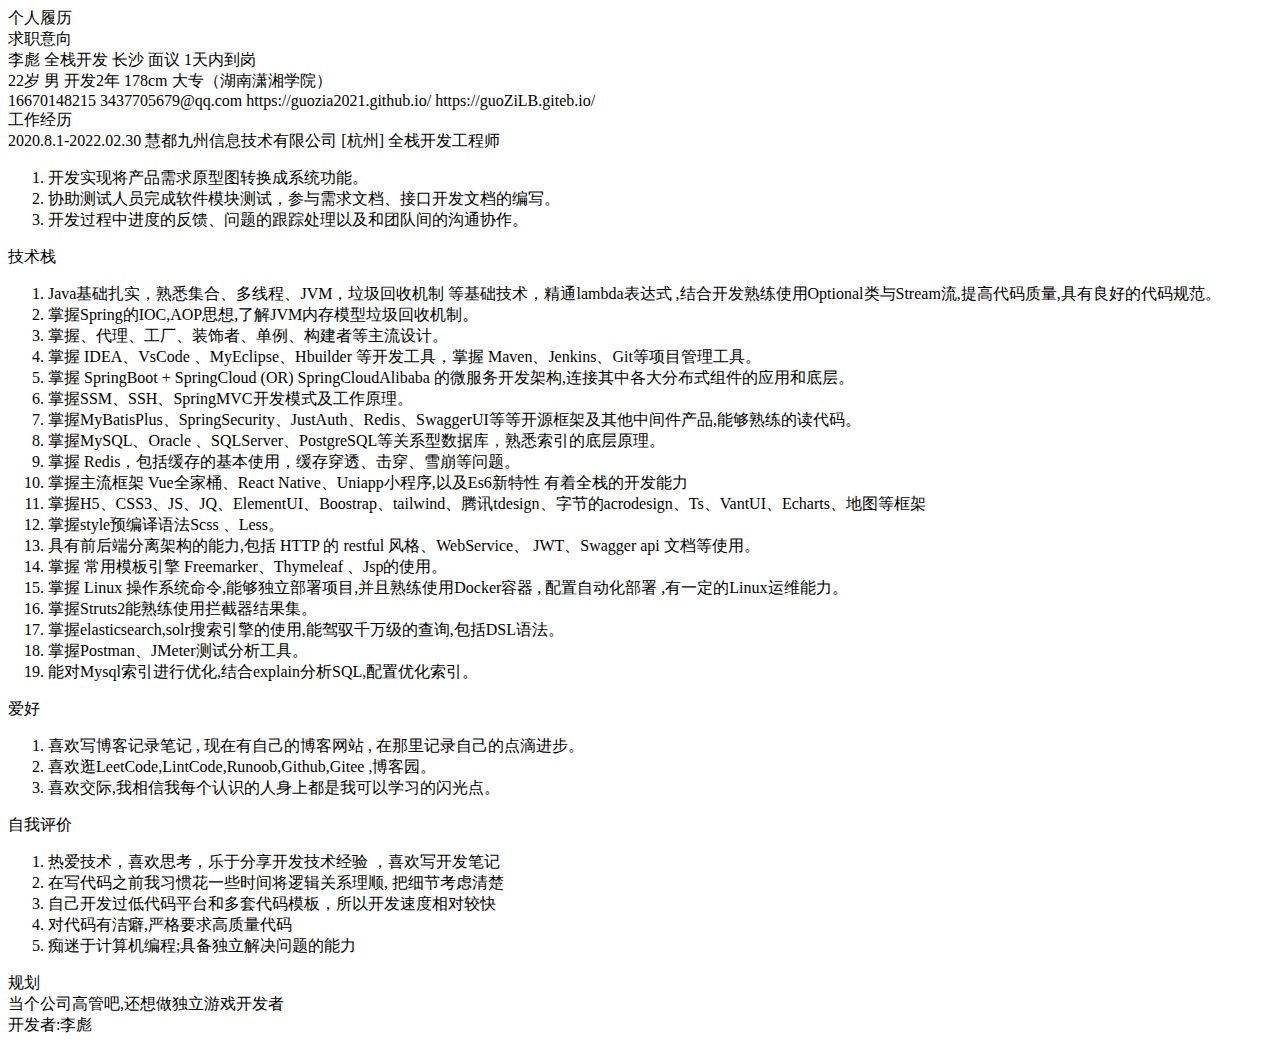
==== commit 3b40d7fa: "Update index.html" ====
--- a/index.html
+++ b/index.html
@@ -2,6516 +2,140 @@
 <html lang="en">
 <head>
     <meta charset="UTF-8">
-    <title>Title</title>
-    <style>
-        .gz-w-auto {
-            width: auto !important;
+    <title>个人简历</title>
+    <link rel="icon" href="assets/logo.jpg" type="images/x-ico">
+    <link ref="stylesheet" href="assets/style/base.css">
+    <link ref="stylesheet" href="assets/style/public.css">
+
+    <script>
+        let elems = document.getElementsByClassName('gz-card');
+
+        function handleClick() {
+            console.log('click',this);
+            window.screenTop="1000px";
         }
 
-        .gz-h-auto {
-            height: auto !important;
-        }
-
-        .gz-w-1 {
-            width: 100px !important;
-        }
-
-        .gz-h-1 {
-            height: 100px !important;
-        }
-
-        .gz-w-2 {
-            width: 200px !important;
-        }
-
-        .gz-h-2 {
-            height: 200px !important;
-        }
-
-        .gz-w-3 {
-            width: 300px !important;
-        }
-
-        .gz-h-3 {
-            height: 300px !important;
-        }
-
-        .gz-w-4 {
-            width: 400px !important;
-        }
-
-        .gz-h-4 {
-            height: 400px !important;
-        }
-
-        .gz-w-5 {
-            width: 500px !important;
-        }
-
-        .gz-h-5 {
-            height: 500px !important;
-        }
-
-        .gz-w-1z {
-            width: 0.7rem !important;
-        }
-
-        .gz-h-1z {
-            height: 0.7rem !important;
-        }
-
-        .gz-w-2z {
-            width: 0.65rem !important;
-        }
-
-        .gz-h-2z {
-            height: 0.65rem !important;
-        }
-
-        .gz-w-3z {
-            width: 0.6rem !important;
-        }
-
-        .gz-h-3z {
-            height: 0.6rem !important;
-        }
-
-        .gz-w-4z {
-            width: 0.55rem !important;
-        }
-
-        .gz-h-4z {
-            height: 0.55rem !important;
-        }
-
-        .gz-w-5z {
-            width: 0.5rem !important;
-        }
-
-        .gz-h-5z {
-            height: 0.5rem !important;
-        }
-
-        .gz-w-6z {
-            width: 0.45rem !important;
-        }
-
-        .gz-h-6z {
-            height: 0.45rem !important;
-        }
-
-        .gz-w-7z {
-            width: 0.4rem !important;
-        }
-
-        .gz-h-7z {
-            height: 0.4rem !important;
-        }
-
-        .gz-w-8z {
-            width: 0.35rem !important;
-        }
-
-        .gz-h-8z {
-            height: 0.35rem !important;
-        }
-
-        .gz-bn {
-            border: none !important;
-        }
-
-        .gz-blue {
-            color: #007BFF !important;
-        }
-
-        .gz-bg-blue {
-            background-color: #007BFF !important;
-        }
-
-        .gz-b-blue {
-            border: #007BFF solid 1px !important;
-        }
-
-        .gz-bt-blue {
-            border-top: #007BFF solid 1px !important;
-        }
-
-        .gz-br-blue {
-            border-right: #007BFF solid 1px !important;
-        }
-
-        .gz-bb-blue {
-            border-bottom: #007BFF solid 1px !important;
-        }
-
-        .gz-bl-blue {
-            border-left: #007BFF solid 1px !important;
-        }
-
-        .gz-indigo {
-            color: #6610f2 !important;
-        }
-
-        .gz-bg-indigo {
-            background-color: #6610f2 !important;
-        }
-
-        .gz-b-indigo {
-            border: #6610f2 solid 1px !important;
-        }
-
-        .gz-bt-indigo {
-            border-top: #6610f2 solid 1px !important;
-        }
-
-        .gz-br-indigo {
-            border-right: #6610f2 solid 1px !important;
-        }
-
-        .gz-bb-indigo {
-            border-bottom: #6610f2 solid 1px !important;
-        }
-
-        .gz-bl-indigo {
-            border-left: #6610f2 solid 1px !important;
-        }
-
-        .gz-purple {
-            color: #6f42c1 !important;
-        }
-
-        .gz-bg-purple {
-            background-color: #6f42c1 !important;
-        }
-
-        .gz-b-purple {
-            border: #6f42c1 solid 1px !important;
-        }
-
-        .gz-bt-purple {
-            border-top: #6f42c1 solid 1px !important;
-        }
-
-        .gz-br-purple {
-            border-right: #6f42c1 solid 1px !important;
-        }
-
-        .gz-bb-purple {
-            border-bottom: #6f42c1 solid 1px !important;
-        }
-
-        .gz-bl-purple {
-            border-left: #6f42c1 solid 1px !important;
-        }
-
-        .gz-pink {
-            color: #FF6BB3 !important;
-        }
-
-        .gz-bg-pink {
-            background-color: #FF6BB3 !important;
-        }
-
-        .gz-b-pink {
-            border: #FF6BB3 solid 1px !important;
-        }
-
-        .gz-bt-pink {
-            border-top: #FF6BB3 solid 1px !important;
-        }
-
-        .gz-br-pink {
-            border-right: #FF6BB3 solid 1px !important;
-        }
-
-        .gz-bb-pink {
-            border-bottom: #FF6BB3 solid 1px !important;
-        }
-
-        .gz-bl-pink {
-            border-left: #FF6BB3 solid 1px !important;
-        }
-
-        .gz-red {
-            color: #dc3545 !important;
-        }
-
-        .gz-bg-red {
-            background-color: #dc3545 !important;
-        }
-
-        .gz-b-red {
-            border: #dc3545 solid 1px !important;
-        }
-
-        .gz-bt-red {
-            border-top: #dc3545 solid 1px !important;
-        }
-
-        .gz-br-red {
-            border-right: #dc3545 solid 1px !important;
-        }
-
-        .gz-bb-red {
-            border-bottom: #dc3545 solid 1px !important;
-        }
-
-        .gz-bl-red {
-            border-left: #dc3545 solid 1px !important;
-        }
-
-        .gz-orange {
-            color: #fd7e14 !important;
-        }
-
-        .gz-bg-orange {
-            background-color: #fd7e14 !important;
-        }
-
-        .gz-b-orange {
-            border: #fd7e14 solid 1px !important;
-        }
-
-        .gz-bt-orange {
-            border-top: #fd7e14 solid 1px !important;
-        }
-
-        .gz-br-orange {
-            border-right: #fd7e14 solid 1px !important;
-        }
-
-        .gz-bb-orange {
-            border-bottom: #fd7e14 solid 1px !important;
-        }
-
-        .gz-bl-orange {
-            border-left: #fd7e14 solid 1px !important;
-        }
-
-        .gz-yellow {
-            color: #FFC65F !important;
-        }
-
-        .gz-bg-yellow {
-            background-color: #FFC65F !important;
-        }
-
-        .gz-b-yellow {
-            border: #FFC65F solid 1px !important;
-        }
-
-        .gz-bt-yellow {
-            border-top: #FFC65F solid 1px !important;
-        }
-
-        .gz-br-yellow {
-            border-right: #FFC65F solid 1px !important;
-        }
-
-        .gz-bb-yellow {
-            border-bottom: #FFC65F solid 1px !important;
-        }
-
-        .gz-bl-yellow {
-            border-left: #FFC65F solid 1px !important;
-        }
-
-        .gz-green {
-            color: #28a745 !important;
-        }
-
-        .gz-bg-green {
-            background-color: #28a745 !important;
-        }
-
-        .gz-b-green {
-            border: #28a745 solid 1px !important;
-        }
-
-        .gz-bt-green {
-            border-top: #28a745 solid 1px !important;
-        }
-
-        .gz-br-green {
-            border-right: #28a745 solid 1px !important;
-        }
-
-        .gz-bb-green {
-            border-bottom: #28a745 solid 1px !important;
-        }
-
-        .gz-bl-green {
-            border-left: #28a745 solid 1px !important;
-        }
-
-        .gz-teal {
-            color: #20c997 !important;
-        }
-
-        .gz-bg-teal {
-            background-color: #20c997 !important;
-        }
-
-        .gz-b-teal {
-            border: #20c997 solid 1px !important;
-        }
-
-        .gz-bt-teal {
-            border-top: #20c997 solid 1px !important;
-        }
-
-        .gz-br-teal {
-            border-right: #20c997 solid 1px !important;
-        }
-
-        .gz-bb-teal {
-            border-bottom: #20c997 solid 1px !important;
-        }
-
-        .gz-bl-teal {
-            border-left: #20c997 solid 1px !important;
-        }
-
-        .gz-cyan {
-            color: #17a2b8 !important;
-        }
-
-        .gz-bg-cyan {
-            background-color: #17a2b8 !important;
-        }
-
-        .gz-b-cyan {
-            border: #17a2b8 solid 1px !important;
-        }
-
-        .gz-bt-cyan {
-            border-top: #17a2b8 solid 1px !important;
-        }
-
-        .gz-br-cyan {
-            border-right: #17a2b8 solid 1px !important;
-        }
-
-        .gz-bb-cyan {
-            border-bottom: #17a2b8 solid 1px !important;
-        }
-
-        .gz-bl-cyan {
-            border-left: #17a2b8 solid 1px !important;
-        }
-
-        .gz-white {
-            color: #fff !important;
-        }
-
-        .gz-bg-white {
-            background-color: #fff !important;
-        }
-
-        .gz-b-white {
-            border: #fff solid 1px !important;
-        }
-
-        .gz-bt-white {
-            border-top: #fff solid 1px !important;
-        }
-
-        .gz-br-white {
-            border-right: #fff solid 1px !important;
-        }
-
-        .gz-bb-white {
-            border-bottom: #fff solid 1px !important;
-        }
-
-        .gz-bl-white {
-            border-left: #fff solid 1px !important;
-        }
-
-        .gz-gray {
-            color: #6c757d !important;
-        }
-
-        .gz-bg-gray {
-            background-color: #6c757d !important;
-        }
-
-        .gz-b-gray {
-            border: #6c757d solid 1px !important;
-        }
-
-        .gz-bt-gray {
-            border-top: #6c757d solid 1px !important;
-        }
-
-        .gz-br-gray {
-            border-right: #6c757d solid 1px !important;
-        }
-
-        .gz-bb-gray {
-            border-bottom: #6c757d solid 1px !important;
-        }
-
-        .gz-bl-gray {
-            border-left: #6c757d solid 1px !important;
-        }
-
-        .gz-gray-dark {
-            color: #343a40 !important;
-        }
-
-        .gz-bg-gray-dark {
-            background-color: #343a40 !important;
-        }
-
-        .gz-b-gray-dark {
-            border: #343a40 solid 1px !important;
-        }
-
-        .gz-bt-gray-dark {
-            border-top: #343a40 solid 1px !important;
-        }
-
-        .gz-br-gray-dark {
-            border-right: #343a40 solid 1px !important;
-        }
-
-        .gz-bb-gray-dark {
-            border-bottom: #343a40 solid 1px !important;
-        }
-
-        .gz-bl-gray-dark {
-            border-left: #343a40 solid 1px !important;
-        }
-
-        .gz-transparent {
-            color: transparent !important;
-        }
-
-        .gz-bg-transparent {
-            background-color: transparent !important;
-        }
-
-        .gz-b-transparent {
-            border: transparent solid 1px !important;
-        }
-
-        .gz-bt-transparent {
-            border-top: transparent solid 1px !important;
-        }
-
-        .gz-br-transparent {
-            border-right: transparent solid 1px !important;
-        }
-
-        .gz-bb-transparent {
-            border-bottom: transparent solid 1px !important;
-        }
-
-        .gz-bl-transparent {
-            border-left: transparent solid 1px !important;
-        }
-
-        .gz-primary {
-            color: #49A2FF !important;
-        }
-
-        .gz-bg-primary {
-            background-color: #49A2FF !important;
-        }
-
-        .gz-b-primary {
-            border: #49A2FF solid 1px !important;
-        }
-
-        .gz-bt-primary {
-            border-top: #49A2FF solid 1px !important;
-        }
-
-        .gz-br-primary {
-            border-right: #49A2FF solid 1px !important;
-        }
-
-        .gz-bb-primary {
-            border-bottom: #49A2FF solid 1px !important;
-        }
-
-        .gz-bl-primary {
-            border-left: #49A2FF solid 1px !important;
-        }
-
-        .gz-secondary {
-            color: #6c757d !important;
-        }
-
-        .gz-bg-secondary {
-            background-color: #6c757d !important;
-        }
-
-        .gz-b-secondary {
-            border: #6c757d solid 1px !important;
-        }
-
-        .gz-bt-secondary {
-            border-top: #6c757d solid 1px !important;
-        }
-
-        .gz-br-secondary {
-            border-right: #6c757d solid 1px !important;
-        }
-
-        .gz-bb-secondary {
-            border-bottom: #6c757d solid 1px !important;
-        }
-
-        .gz-bl-secondary {
-            border-left: #6c757d solid 1px !important;
-        }
-
-        .gz-success {
-            color: #6CEBB6 !important;
-        }
-
-        .gz-bg-success {
-            background-color: #6CEBB6 !important;
-        }
-
-        .gz-b-success {
-            border: #6CEBB6 solid 1px !important;
-        }
-
-        .gz-bt-success {
-            border-top: #6CEBB6 solid 1px !important;
-        }
-
-        .gz-br-success {
-            border-right: #6CEBB6 solid 1px !important;
-        }
-
-        .gz-bb-success {
-            border-bottom: #6CEBB6 solid 1px !important;
-        }
-
-        .gz-bl-success {
-            border-left: #6CEBB6 solid 1px !important;
-        }
-
-        .gz-info {
-            color: #D2F5FF !important;
-        }
-
-        .gz-bg-info {
-            background-color: #D2F5FF !important;
-        }
-
-        .gz-b-info {
-            border: #D2F5FF solid 1px !important;
-        }
-
-        .gz-bt-info {
-            border-top: #D2F5FF solid 1px !important;
-        }
-
-        .gz-br-info {
-            border-right: #D2F5FF solid 1px !important;
-        }
-
-        .gz-bb-info {
-            border-bottom: #D2F5FF solid 1px !important;
-        }
-
-        .gz-bl-info {
-            border-left: #D2F5FF solid 1px !important;
-        }
-
-        .gz-warning {
-            color: #FAF1CB !important;
-        }
-
-        .gz-bg-warning {
-            background-color: #FAF1CB !important;
-        }
-
-        .gz-b-warning {
-            border: #FAF1CB solid 1px !important;
-        }
-
-        .gz-bt-warning {
-            border-top: #FAF1CB solid 1px !important;
-        }
-
-        .gz-br-warning {
-            border-right: #FAF1CB solid 1px !important;
-        }
-
-        .gz-bb-warning {
-            border-bottom: #FAF1CB solid 1px !important;
-        }
-
-        .gz-bl-warning {
-            border-left: #FAF1CB solid 1px !important;
-        }
-
-        .gz-danger {
-            color: #F56C6C !important;
-        }
-
-        .gz-bg-danger {
-            background-color: #F56C6C !important;
-        }
-
-        .gz-b-danger {
-            border: #F56C6C solid 1px !important;
-        }
-
-        .gz-bt-danger {
-            border-top: #F56C6C solid 1px !important;
-        }
-
-        .gz-br-danger {
-            border-right: #F56C6C solid 1px !important;
-        }
-
-        .gz-bb-danger {
-            border-bottom: #F56C6C solid 1px !important;
-        }
-
-        .gz-bl-danger {
-            border-left: #F56C6C solid 1px !important;
-        }
-
-        .gz-light {
-            color: #f8f9fa !important;
-        }
-
-        .gz-bg-light {
-            background-color: #f8f9fa !important;
-        }
-
-        .gz-b-light {
-            border: #f8f9fa solid 1px !important;
-        }
-
-        .gz-bt-light {
-            border-top: #f8f9fa solid 1px !important;
-        }
-
-        .gz-br-light {
-            border-right: #f8f9fa solid 1px !important;
-        }
-
-        .gz-bb-light {
-            border-bottom: #f8f9fa solid 1px !important;
-        }
-
-        .gz-bl-light {
-            border-left: #f8f9fa solid 1px !important;
-        }
-
-        .gz-dark {
-            color: #343a40 !important;
-        }
-
-        .gz-bg-dark {
-            background-color: #343a40 !important;
-        }
-
-        .gz-b-dark {
-            border: #343a40 solid 1px !important;
-        }
-
-        .gz-bt-dark {
-            border-top: #343a40 solid 1px !important;
-        }
-
-        .gz-br-dark {
-            border-right: #343a40 solid 1px !important;
-        }
-
-        .gz-bb-dark {
-            border-bottom: #343a40 solid 1px !important;
-        }
-
-        .gz-bl-dark {
-            border-left: #343a40 solid 1px !important;
-        }
-
-        .gz-p-0 {
-            padding: 0 !important;
-        }
-
-        .gz-px-0 {
-            padding: 0 0 !important;
-        }
-
-        .gz-py-0 {
-            padding: 0 0 !important;
-        }
-
-        .gz-pt-0 {
-            padding-top: 0 !important;
-        }
-
-        .gz-pr-0 {
-            padding-right: 0 !important;
-        }
-
-        .gz-pb-0 {
-            padding-bottom: 0 !important;
-        }
-
-        .gz-pl-0 {
-            padding-left: 0 !important;
-        }
-
-        .gz-p-1 {
-            padding: 5px !important;
-        }
-
-        .gz-px-1 {
-            padding: 0 5px !important;
-        }
-
-        .gz-py-1 {
-            padding: 5px 0 !important;
-        }
-
-        .gz-pt-1 {
-            padding-top: 5px !important;
-        }
-
-        .gz-pr-1 {
-            padding-right: 5px !important;
-        }
-
-        .gz-pb-1 {
-            padding-bottom: 5px !important;
-        }
-
-        .gz-pl-1 {
-            padding-left: 5px !important;
-        }
-
-        .gz-p-2 {
-            padding: 10px !important;
-        }
-
-        .gz-px-2 {
-            padding: 0 10px !important;
-        }
-
-        .gz-py-2 {
-            padding: 10px 0 !important;
-        }
-
-        .gz-pt-2 {
-            padding-top: 10px !important;
-        }
-
-        .gz-pr-2 {
-            padding-right: 10px !important;
-        }
-
-        .gz-pb-2 {
-            padding-bottom: 10px !important;
-        }
-
-        .gz-pl-2 {
-            padding-left: 10px !important;
-        }
-
-        .gz-p-3 {
-            padding: 15px !important;
-        }
-
-        .gz-px-3 {
-            padding: 0 15px !important;
-        }
-
-        .gz-py-3 {
-            padding: 15px 0 !important;
-        }
-
-        .gz-pt-3 {
-            padding-top: 15px !important;
-        }
-
-        .gz-pr-3 {
-            padding-right: 15px !important;
-        }
-
-        .gz-pb-3 {
-            padding-bottom: 15px !important;
-        }
-
-        .gz-pl-3 {
-            padding-left: 15px !important;
-        }
-
-        .gz-p-4 {
-            padding: 20px !important;
-        }
-
-        .gz-px-4 {
-            padding: 0 20px !important;
-        }
-
-        .gz-py-4 {
-            padding: 20px 0 !important;
-        }
-
-        .gz-pt-4 {
-            padding-top: 20px !important;
-        }
-
-        .gz-pr-4 {
-            padding-right: 20px !important;
-        }
-
-        .gz-pb-4 {
-            padding-bottom: 20px !important;
-        }
-
-        .gz-pl-4 {
-            padding-left: 20px !important;
-        }
-
-        .gz-p-5 {
-            padding: 35px !important;
-        }
-
-        .gz-px-5 {
-            padding: 0 35px !important;
-        }
-
-        .gz-py-5 {
-            padding: 35px 0 !important;
-        }
-
-        .gz-pt-5 {
-            padding-top: 35px !important;
-        }
-
-        .gz-pr-5 {
-            padding-right: 35px !important;
-        }
-
-        .gz-pb-5 {
-            padding-bottom: 35px !important;
-        }
-
-        .gz-pl-5 {
-            padding-left: 35px !important;
-        }
-
-        .gz-p-6 {
-            padding: 50px !important;
-        }
-
-        .gz-px-6 {
-            padding: 0 50px !important;
-        }
-
-        .gz-py-6 {
-            padding: 50px 0 !important;
-        }
-
-        .gz-pt-6 {
-            padding-top: 50px !important;
-        }
-
-        .gz-pr-6 {
-            padding-right: 50px !important;
-        }
-
-        .gz-pb-6 {
-            padding-bottom: 50px !important;
-        }
-
-        .gz-pl-6 {
-            padding-left: 50px !important;
-        }
-
-        .gz-p-7 {
-            padding: 70px !important;
-        }
-
-        .gz-px-7 {
-            padding: 0 70px !important;
-        }
-
-        .gz-py-7 {
-            padding: 70px 0 !important;
-        }
-
-        .gz-pt-7 {
-            padding-top: 70px !important;
-        }
-
-        .gz-pr-7 {
-            padding-right: 70px !important;
-        }
-
-        .gz-pb-7 {
-            padding-bottom: 70px !important;
-        }
-
-        .gz-pl-7 {
-            padding-left: 70px !important;
-        }
-
-        .gz-p-8 {
-            padding: 100px !important;
-        }
-
-        .gz-px-8 {
-            padding: 0 100px !important;
-        }
-
-        .gz-py-8 {
-            padding: 100px 0 !important;
-        }
-
-        .gz-pt-8 {
-            padding-top: 100px !important;
-        }
-
-        .gz-pr-8 {
-            padding-right: 100px !important;
-        }
-
-        .gz-pb-8 {
-            padding-bottom: 100px !important;
-        }
-
-        .gz-pl-8 {
-            padding-left: 100px !important;
-        }
-
-        .gz-p-1z {
-            padding: 0.5rem !important;
-        }
-
-        .gz-px-1z {
-            padding: 0 0.5rem !important;
-        }
-
-        .gz-py-1z {
-            padding: 0.5rem 0 !important;
-        }
-
-        .gz-pt-1z {
-            padding-top: 0.5rem !important;
-        }
-
-        .gz-pr-1z {
-            padding-right: 0.5rem !important;
-        }
-
-        .gz-pb-1z {
-            padding-bottom: 0.5rem !important;
-        }
-
-        .gz-pl-1z {
-            padding-left: 0.5rem !important;
-        }
-
-        .gz-p-2z {
-            padding: 0.25rem !important;
-        }
-
-        .gz-px-2z {
-            padding: 0 0.25rem !important;
-        }
-
-        .gz-py-2z {
-            padding: 0.25rem 0 !important;
-        }
-
-        .gz-pt-2z {
-            padding-top: 0.25rem !important;
-        }
-
-        .gz-pr-2z {
-            padding-right: 0.25rem !important;
-        }
-
-        .gz-pb-2z {
-            padding-bottom: 0.25rem !important;
-        }
-
-        .gz-pl-2z {
-            padding-left: 0.25rem !important;
-        }
-
-        .gz-m-auto {
-            margin: auto !important;
-        }
-
-        .gz-mx-auto {
-            margin: 0 auto !important;
-        }
-
-        .gz-my-auto {
-            margin: auto 0 !important;
-        }
-
-        .gz-mt-auto {
-            margin-top: auto !important;
-        }
-
-        .gz-mr-auto {
-            margin-right: auto !important;
-        }
-
-        .gz-mb-auto {
-            margin-bottom: auto !important;
-        }
-
-        .gz-ml-auto {
-            margin-left: auto !important;
-        }
-
-        .gz-m-0 {
-            margin: 0 !important;
-        }
-
-        .gz-mx-0 {
-            margin: 0 0 !important;
-        }
-
-        .gz-my-0 {
-            margin: 0 0 !important;
-        }
-
-        .gz-mt-0 {
-            margin-top: 0 !important;
-        }
-
-        .gz-mr-0 {
-            margin-right: 0 !important;
-        }
-
-        .gz-mb-0 {
-            margin-bottom: 0 !important;
-        }
-
-        .gz-ml-0 {
-            margin-left: 0 !important;
-        }
-
-        .gz-m-1 {
-            margin: 5px !important;
-        }
-
-        .gz-mx-1 {
-            margin: 0 5px !important;
-        }
-
-        .gz-my-1 {
-            margin: 5px 0 !important;
-        }
-
-        .gz-mt-1 {
-            margin-top: 5px !important;
-        }
-
-        .gz-mr-1 {
-            margin-right: 5px !important;
-        }
-
-        .gz-mb-1 {
-            margin-bottom: 5px !important;
-        }
-
-        .gz-ml-1 {
-            margin-left: 5px !important;
-        }
-
-        .gz-m-2 {
-            margin: 10px !important;
-        }
-
-        .gz-mx-2 {
-            margin: 0 10px !important;
-        }
-
-        .gz-my-2 {
-            margin: 10px 0 !important;
-        }
-
-        .gz-mt-2 {
-            margin-top: 10px !important;
-        }
-
-        .gz-mr-2 {
-            margin-right: 10px !important;
-        }
-
-        .gz-mb-2 {
-            margin-bottom: 10px !important;
-        }
-
-        .gz-ml-2 {
-            margin-left: 10px !important;
-        }
-
-        .gz-m-3 {
-            margin: 15px !important;
-        }
-
-        .gz-mx-3 {
-            margin: 0 15px !important;
-        }
-
-        .gz-my-3 {
-            margin: 15px 0 !important;
-        }
-
-        .gz-mt-3 {
-            margin-top: 15px !important;
-        }
-
-        .gz-mr-3 {
-            margin-right: 15px !important;
-        }
-
-        .gz-mb-3 {
-            margin-bottom: 15px !important;
-        }
-
-        .gz-ml-3 {
-            margin-left: 15px !important;
-        }
-
-        .gz-m-4 {
-            margin: 20px !important;
-        }
-
-        .gz-mx-4 {
-            margin: 0 20px !important;
-        }
-
-        .gz-my-4 {
-            margin: 20px 0 !important;
-        }
-
-        .gz-mt-4 {
-            margin-top: 20px !important;
-        }
-
-        .gz-mr-4 {
-            margin-right: 20px !important;
-        }
-
-        .gz-mb-4 {
-            margin-bottom: 20px !important;
-        }
-
-        .gz-ml-4 {
-            margin-left: 20px !important;
-        }
-
-        .gz-m-5 {
-            margin: 35px !important;
-        }
-
-        .gz-mx-5 {
-            margin: 0 35px !important;
-        }
-
-        .gz-my-5 {
-            margin: 35px 0 !important;
-        }
-
-        .gz-mt-5 {
-            margin-top: 35px !important;
-        }
-
-        .gz-mr-5 {
-            margin-right: 35px !important;
-        }
-
-        .gz-mb-5 {
-            margin-bottom: 35px !important;
-        }
-
-        .gz-ml-5 {
-            margin-left: 35px !important;
-        }
-
-        .gz-m-6 {
-            margin: 50px !important;
-        }
-
-        .gz-mx-6 {
-            margin: 0 50px !important;
-        }
-
-        .gz-my-6 {
-            margin: 50px 0 !important;
-        }
-
-        .gz-mt-6 {
-            margin-top: 50px !important;
-        }
-
-        .gz-mr-6 {
-            margin-right: 50px !important;
-        }
-
-        .gz-mb-6 {
-            margin-bottom: 50px !important;
-        }
-
-        .gz-ml-6 {
-            margin-left: 50px !important;
-        }
-
-        .gz-m-7 {
-            margin: 70px !important;
-        }
-
-        .gz-mx-7 {
-            margin: 0 70px !important;
-        }
-
-        .gz-my-7 {
-            margin: 70px 0 !important;
-        }
-
-        .gz-mt-7 {
-            margin-top: 70px !important;
-        }
-
-        .gz-mr-7 {
-            margin-right: 70px !important;
-        }
-
-        .gz-mb-7 {
-            margin-bottom: 70px !important;
-        }
-
-        .gz-ml-7 {
-            margin-left: 70px !important;
-        }
-
-        .gz-m-8 {
-            margin: 100px !important;
-        }
-
-        .gz-mx-8 {
-            margin: 0 100px !important;
-        }
-
-        .gz-my-8 {
-            margin: 100px 0 !important;
-        }
-
-        .gz-mt-8 {
-            margin-top: 100px !important;
-        }
-
-        .gz-mr-8 {
-            margin-right: 100px !important;
-        }
-
-        .gz-mb-8 {
-            margin-bottom: 100px !important;
-        }
-
-        .gz-ml-8 {
-            margin-left: 100px !important;
-        }
-
-        .gz-m-1z {
-            margin: 0.5rem !important;
-        }
-
-        .gz-mx-1z {
-            margin: 0 0.5rem !important;
-        }
-
-        .gz-my-1z {
-            margin: 0.5rem 0 !important;
-        }
-
-        .gz-mt-1z {
-            margin-top: 0.5rem !important;
-        }
-
-        .gz-mr-1z {
-            margin-right: 0.5rem !important;
-        }
-
-        .gz-mb-1z {
-            margin-bottom: 0.5rem !important;
-        }
-
-        .gz-ml-1z {
-            margin-left: 0.5rem !important;
-        }
-
-        .gz-m-2z {
-            margin: 0.25rem !important;
-        }
-
-        .gz-mx-2z {
-            margin: 0 0.25rem !important;
-        }
-
-        .gz-my-2z {
-            margin: 0.25rem 0 !important;
-        }
-
-        .gz-mt-2z {
-            margin-top: 0.25rem !important;
-        }
-
-        .gz-mr-2z {
-            margin-right: 0.25rem !important;
-        }
-
-        .gz-mb-2z {
-            margin-bottom: 0.25rem !important;
-        }
-
-        .gz-ml-2z {
-            margin-left: 0.25rem !important;
-        }
-
-        .gz-col {
-            -ms-flex-preferred-size: 0 !important;
-            flex-basis: 0 !important;
-            -ms-flex-positive: 1 !important;
-            flex-grow: 1 !important;
-            max-width: 100% !important;
-        }
-
-        .gz-row {
-            display: -ms-flexbox;
-            display: flex;
-            -ms-flex-wrap: wrap;
-            flex-wrap: wrap;
-            margin-right: -15px;
-            margin-left: -15px;
-        }
-
-        .gz-col-auto {
-            -ms-flex: 0 0 auto !important;
-            flex: 0 0 auto !important;
-            width: auto !important;
-            max-width: none !important;
-        }
-
-        .gz-no-gutters {
-            margin-right: 0 !important;
-            margin-left: 0 !important;
-        }
-
-        .gz-no-gutters [class*=gz-col-] {
-            padding-right: 0 !important;
-            padding-left: 0 !important;
-        }
-
-        .gz-order-first {
-            -ms-flex-order: -1 !important;
-            order: -1 !important;
-        }
-
-        .gz-order-last {
-            -ms-flex-order: 13 !important;
-            order: 13 !important;
-        }
-
-        .gz-col-1 {
-            -ms-flex: 0 0 8.3333333333% !important;
-            flex: 0 0 8.3333333333% !important;
-            max-width: 8.3333333333% !important;
-        }
-
-        .gz-col-2 {
-            -ms-flex: 0 0 16.6666666667% !important;
-            flex: 0 0 16.6666666667% !important;
-            max-width: 16.6666666667% !important;
-        }
-
-        .gz-col-3 {
-            -ms-flex: 0 0 25% !important;
-            flex: 0 0 25% !important;
-            max-width: 25% !important;
-        }
-
-        .gz-col-4 {
-            -ms-flex: 0 0 33.3333333333% !important;
-            flex: 0 0 33.3333333333% !important;
-            max-width: 33.3333333333% !important;
-        }
-
-        .gz-col-5 {
-            -ms-flex: 0 0 41.6666666667% !important;
-            flex: 0 0 41.6666666667% !important;
-            max-width: 41.6666666667% !important;
-        }
-
-        .gz-col-6 {
-            -ms-flex: 0 0 50% !important;
-            flex: 0 0 50% !important;
-            max-width: 50% !important;
-        }
-
-        .gz-col-7 {
-            -ms-flex: 0 0 58.3333333333% !important;
-            flex: 0 0 58.3333333333% !important;
-            max-width: 58.3333333333% !important;
-        }
-
-        .gz-col-8 {
-            -ms-flex: 0 0 66.6666666667% !important;
-            flex: 0 0 66.6666666667% !important;
-            max-width: 66.6666666667% !important;
-        }
-
-        .gz-col-9 {
-            -ms-flex: 0 0 75% !important;
-            flex: 0 0 75% !important;
-            max-width: 75% !important;
-        }
-
-        .gz-col-10 {
-            -ms-flex: 0 0 83.3333333333% !important;
-            flex: 0 0 83.3333333333% !important;
-            max-width: 83.3333333333% !important;
-        }
-
-        .gz-col-11 {
-            -ms-flex: 0 0 91.6666666667% !important;
-            flex: 0 0 91.6666666667% !important;
-            max-width: 91.6666666667% !important;
-        }
-
-        .gz-col-12 {
-            -ms-flex: 0 0 100% !important;
-            flex: 0 0 100% !important;
-            max-width: 100% !important;
-        }
-
-        .gz-offset-0 {
-            margin-left: calc((100% / 12) * 0) !important;
-        }
-
-        .gz-offset-1 {
-            margin-left: calc((100% / 12) * 1) !important;
-        }
-
-        .gz-offset-2 {
-            margin-left: calc((100% / 12) * 2) !important;
-        }
-
-        .gz-offset-3 {
-            margin-left: calc((100% / 12) * 3) !important;
-        }
-
-        .gz-offset-4 {
-            margin-left: calc((100% / 12) * 4) !important;
-        }
-
-        .gz-offset-5 {
-            margin-left: calc((100% / 12) * 5) !important;
-        }
-
-        .gz-offset-6 {
-            margin-left: calc((100% / 12) * 6) !important;
-        }
-
-        .gz-offset-7 {
-            margin-left: calc((100% / 12) * 7) !important;
-        }
-
-        .gz-offset-8 {
-            margin-left: calc((100% / 12) * 8) !important;
-        }
-
-        .gz-offset-9 {
-            margin-left: calc((100% / 12) * 9) !important;
-        }
-
-        .gz-offset-10 {
-            margin-left: calc((100% / 12) * 10) !important;
-        }
-
-        .gz-offset-11 {
-            margin-left: calc((100% / 12) * 11) !important;
-        }
-
-        .gz-order-1 {
-            -ms-flex-order: 0 !important;
-            order: 0 !important;
-        }
-
-        .gz-order-2 {
-            -ms-flex-order: 1 !important;
-            order: 1 !important;
-        }
-
-        .gz-order-3 {
-            -ms-flex-order: 2 !important;
-            order: 2 !important;
-        }
-
-        .gz-order-4 {
-            -ms-flex-order: 3 !important;
-            order: 3 !important;
-        }
-
-        .gz-order-5 {
-            -ms-flex-order: 4 !important;
-            order: 4 !important;
-        }
-
-        .gz-order-6 {
-            -ms-flex-order: 5 !important;
-            order: 5 !important;
-        }
-
-        .gz-order-7 {
-            -ms-flex-order: 6 !important;
-            order: 6 !important;
-        }
-
-        .gz-order-8 {
-            -ms-flex-order: 7 !important;
-            order: 7 !important;
-        }
-
-        .gz-order-9 {
-            -ms-flex-order: 8 !important;
-            order: 8 !important;
-        }
-
-        .gz-order-10 {
-            -ms-flex-order: 9 !important;
-            order: 9 !important;
-        }
-
-        .gz-order-11 {
-            -ms-flex-order: 10 !important;
-            order: 10 !important;
-        }
-
-        .gz-order-12 {
-            -ms-flex-order: 11 !important;
-            order: 11 !important;
-        }
-
-        .gz-order-13 {
-            -ms-flex-order: 12 !important;
-            order: 12 !important;
-        }
-
-        .gz-flex-row {
-            -ms-flex-direction: row !important;
-            flex-direction: row !important;
-        }
-
-        .gz-flex-column {
-            -ms-flex-direction: column !important;
-            flex-direction: column !important;
-        }
-
-        .gz-flex-row-reverse {
-            -ms-flex-direction: row-reverse !important;
-            flex-direction: row-reverse !important;
-        }
-
-        .gz-flex-column-reverse {
-            -ms-flex-direction: column-reverse !important;
-            flex-direction: column-reverse !important;
-        }
-
-        .gz-flex-wrap {
-            -ms-flex-wrap: wrap !important;
-            flex-wrap: wrap !important;
-        }
-
-        .gz-flex-nowrap {
-            -ms-flex-wrap: nowrap !important;
-            flex-wrap: nowrap !important;
-        }
-
-        .gz-flex-wrap-reverse {
-            -ms-flex-wrap: wrap-reverse !important;
-            flex-wrap: wrap-reverse !important;
-        }
-
-        .gz-flex-fill {
-            -ms-flex: 1 1 auto !important;
-            flex: 1 1 auto !important;
-        }
-
-        .gz-flex-grow-0 {
-            -ms-flex-positive: 0 !important;
-            flex-grow: 0 !important;
-        }
-
-        .gz-flex-grow-1 {
-            -ms-flex-positive: 1 !important;
-            flex-grow: 1 !important;
-        }
-
-        .gz-flex-shrink-0 {
-            -ms-flex-negative: 0 !important;
-            flex-shrink: 0 !important;
-        }
-
-        .gz-flex-shrink-1 {
-            -ms-flex-negative: 1 !important;
-            flex-shrink: 1 !important;
-        }
-
-        .gz-justify-content-start {
-            -ms-flex-pack: start !important;
-            justify-content: flex-start !important;
-        }
-
-        .gz-justify-content-end {
-            -ms-flex-pack: end !important;
-            justify-content: flex-end !important;
-        }
-
-        .gz-justify-content-center {
-            -ms-flex-pack: center !important;
-            justify-content: center !important;
-        }
-
-        .gz-justify-content-between {
-            -ms-flex-pack: justify !important;
-            justify-content: space-between !important;
-        }
-
-        .gz-justify-content-around {
-            -ms-flex-pack: distribute !important;
-            justify-content: space-around !important;
-        }
-
-        .gz-align-items-start {
-            -ms-flex-align: start !important;
-            align-items: flex-start !important;
-        }
-
-        .gz-align-items-end {
-            -ms-flex-align: end !important;
-            align-items: flex-end !important;
-        }
-
-        .gz-align-items-center {
-            -ms-flex-align: center !important;
-            align-items: center !important;
-        }
-
-        .gz-align-items-baseline {
-            -ms-flex-align: baseline !important;
-            align-items: baseline !important;
-        }
-
-        .gz-align-items-stretch {
-            -ms-flex-align: stretch !important;
-            align-items: stretch !important;
-        }
-
-        .gz-align-content-start {
-            -ms-flex-line-pack: start !important;
-            align-content: flex-start !important;
-        }
-
-        .gz-align-content-end {
-            -ms-flex-line-pack: end !important;
-            align-content: flex-end !important;
-        }
-
-        .gz-align-content-center {
-            -ms-flex-line-pack: center !important;
-            align-content: center !important;
-        }
-
-        .gz-align-content-between {
-            -ms-flex-line-pack: justify !important;
-            align-content: space-between !important;
-        }
-
-        .gz-align-content-around {
-            -ms-flex-line-pack: distribute !important;
-            align-content: space-around !important;
-        }
-
-        .gz-align-content-stretch {
-            -ms-flex-line-pack: stretch !important;
-            align-content: stretch !important;
-        }
-
-        .gz-align-self-auto {
-            -ms-flex-item-align: auto !important;
-            align-self: auto !important;
-        }
-
-        .gz-align-self-start {
-            -ms-flex-item-align: start !important;
-            align-self: flex-start !important;
-        }
-
-        .gz-align-self-end {
-            -ms-flex-item-align: end !important;
-            align-self: flex-end !important;
-        }
-
-        .gz-align-self-center {
-            -ms-flex-item-align: center !important;
-            align-self: center !important;
-        }
-
-        .gz-align-self-baseline {
-            -ms-flex-item-align: baseline !important;
-            align-self: baseline !important;
-        }
-
-        .gz-align-self-stretch {
-            -ms-flex-item-align: stretch !important;
-            align-self: stretch !important;
-        }
-
-        @media (min-width: 568px) {
-            .gz-p-sx-0 {
-                padding: 0 !important;
-            }
-
-            .gz-px-sx-0 {
-                padding: 0 0 !important;
-            }
-
-            .gz-py-sx-0 {
-                padding: 0 0 !important;
-            }
-
-            .gz-pt-sx-0 {
-                padding-top: 0 !important;
-            }
-
-            .gz-pr-sx-0 {
-                padding-right: 0 !important;
-            }
-
-            .gz-pb-sx-0 {
-                padding-bottom: 0 !important;
-            }
-
-            .gz-pl-sx-0 {
-                padding-left: 0 !important;
-            }
-
-            .gz-p-sx-1 {
-                padding: 5px !important;
-            }
-
-            .gz-px-sx-1 {
-                padding: 0 5px !important;
-            }
-
-            .gz-py-sx-1 {
-                padding: 5px 0 !important;
-            }
-
-            .gz-pt-sx-1 {
-                padding-top: 5px !important;
-            }
-
-            .gz-pr-sx-1 {
-                padding-right: 5px !important;
-            }
-
-            .gz-pb-sx-1 {
-                padding-bottom: 5px !important;
-            }
-
-            .gz-pl-sx-1 {
-                padding-left: 5px !important;
-            }
-
-            .gz-p-sx-2 {
-                padding: 10px !important;
-            }
-
-            .gz-px-sx-2 {
-                padding: 0 10px !important;
-            }
-
-            .gz-py-sx-2 {
-                padding: 10px 0 !important;
-            }
-
-            .gz-pt-sx-2 {
-                padding-top: 10px !important;
-            }
-
-            .gz-pr-sx-2 {
-                padding-right: 10px !important;
-            }
-
-            .gz-pb-sx-2 {
-                padding-bottom: 10px !important;
-            }
-
-            .gz-pl-sx-2 {
-                padding-left: 10px !important;
-            }
-
-            .gz-p-sx-3 {
-                padding: 15px !important;
-            }
-
-            .gz-px-sx-3 {
-                padding: 0 15px !important;
-            }
-
-            .gz-py-sx-3 {
-                padding: 15px 0 !important;
-            }
-
-            .gz-pt-sx-3 {
-                padding-top: 15px !important;
-            }
-
-            .gz-pr-sx-3 {
-                padding-right: 15px !important;
-            }
-
-            .gz-pb-sx-3 {
-                padding-bottom: 15px !important;
-            }
-
-            .gz-pl-sx-3 {
-                padding-left: 15px !important;
-            }
-
-            .gz-p-sx-4 {
-                padding: 20px !important;
-            }
-
-            .gz-px-sx-4 {
-                padding: 0 20px !important;
-            }
-
-            .gz-py-sx-4 {
-                padding: 20px 0 !important;
-            }
-
-            .gz-pt-sx-4 {
-                padding-top: 20px !important;
-            }
-
-            .gz-pr-sx-4 {
-                padding-right: 20px !important;
-            }
-
-            .gz-pb-sx-4 {
-                padding-bottom: 20px !important;
-            }
-
-            .gz-pl-sx-4 {
-                padding-left: 20px !important;
-            }
-
-            .gz-p-sx-5 {
-                padding: 35px !important;
-            }
-
-            .gz-px-sx-5 {
-                padding: 0 35px !important;
-            }
-
-            .gz-py-sx-5 {
-                padding: 35px 0 !important;
-            }
-
-            .gz-pt-sx-5 {
-                padding-top: 35px !important;
-            }
-
-            .gz-pr-sx-5 {
-                padding-right: 35px !important;
-            }
-
-            .gz-pb-sx-5 {
-                padding-bottom: 35px !important;
-            }
-
-            .gz-pl-sx-5 {
-                padding-left: 35px !important;
-            }
-
-            .gz-p-sx-6 {
-                padding: 50px !important;
-            }
-
-            .gz-px-sx-6 {
-                padding: 0 50px !important;
-            }
-
-            .gz-py-sx-6 {
-                padding: 50px 0 !important;
-            }
-
-            .gz-pt-sx-6 {
-                padding-top: 50px !important;
-            }
-
-            .gz-pr-sx-6 {
-                padding-right: 50px !important;
-            }
-
-            .gz-pb-sx-6 {
-                padding-bottom: 50px !important;
-            }
-
-            .gz-pl-sx-6 {
-                padding-left: 50px !important;
-            }
-
-            .gz-p-sx-7 {
-                padding: 70px !important;
-            }
-
-            .gz-px-sx-7 {
-                padding: 0 70px !important;
-            }
-
-            .gz-py-sx-7 {
-                padding: 70px 0 !important;
-            }
-
-            .gz-pt-sx-7 {
-                padding-top: 70px !important;
-            }
-
-            .gz-pr-sx-7 {
-                padding-right: 70px !important;
-            }
-
-            .gz-pb-sx-7 {
-                padding-bottom: 70px !important;
-            }
-
-            .gz-pl-sx-7 {
-                padding-left: 70px !important;
-            }
-
-            .gz-p-sx-8 {
-                padding: 100px !important;
-            }
-
-            .gz-px-sx-8 {
-                padding: 0 100px !important;
-            }
-
-            .gz-py-sx-8 {
-                padding: 100px 0 !important;
-            }
-
-            .gz-pt-sx-8 {
-                padding-top: 100px !important;
-            }
-
-            .gz-pr-sx-8 {
-                padding-right: 100px !important;
-            }
-
-            .gz-pb-sx-8 {
-                padding-bottom: 100px !important;
-            }
-
-            .gz-pl-sx-8 {
-                padding-left: 100px !important;
-            }
-
-            .gz-p-sx-1z {
-                padding: 0.5rem !important;
-            }
-
-            .gz-px-sx-1z {
-                padding: 0 0.5rem !important;
-            }
-
-            .gz-py-sx-1z {
-                padding: 0.5rem 0 !important;
-            }
-
-            .gz-pt-sx-1z {
-                padding-top: 0.5rem !important;
-            }
-
-            .gz-pr-sx-1z {
-                padding-right: 0.5rem !important;
-            }
-
-            .gz-pb-sx-1z {
-                padding-bottom: 0.5rem !important;
-            }
-
-            .gz-pl-sx-1z {
-                padding-left: 0.5rem !important;
-            }
-
-            .gz-p-sx-2z {
-                padding: 0.25rem !important;
-            }
-
-            .gz-px-sx-2z {
-                padding: 0 0.25rem !important;
-            }
-
-            .gz-py-sx-2z {
-                padding: 0.25rem 0 !important;
-            }
-
-            .gz-pt-sx-2z {
-                padding-top: 0.25rem !important;
-            }
-
-            .gz-pr-sx-2z {
-                padding-right: 0.25rem !important;
-            }
-
-            .gz-pb-sx-2z {
-                padding-bottom: 0.25rem !important;
-            }
-
-            .gz-pl-sx-2z {
-                padding-left: 0.25rem !important;
-            }
-
-            .gz-m-sx-auto {
-                margin: auto !important;
-            }
-
-            .gz-mx-sx-auto {
-                margin: 0 auto !important;
-            }
-
-            .gz-my-sx-auto {
-                margin: auto 0 !important;
-            }
-
-            .gz-mt-sx-auto {
-                margin-top: auto !important;
-            }
-
-            .gz-mr-sx-auto {
-                margin-right: auto !important;
-            }
-
-            .gz-mb-sx-auto {
-                margin-bottom: auto !important;
-            }
-
-            .gz-ml-sx-auto {
-                margin-left: auto !important;
-            }
-
-            .gz-m-sx-0 {
-                margin: 0 !important;
-            }
-
-            .gz-mx-sx-0 {
-                margin: 0 0 !important;
-            }
-
-            .gz-my-sx-0 {
-                margin: 0 0 !important;
-            }
-
-            .gz-mt-sx-0 {
-                margin-top: 0 !important;
-            }
-
-            .gz-mr-sx-0 {
-                margin-right: 0 !important;
-            }
-
-            .gz-mb-sx-0 {
-                margin-bottom: 0 !important;
-            }
-
-            .gz-ml-sx-0 {
-                margin-left: 0 !important;
-            }
-
-            .gz-m-sx-1 {
-                margin: 5px !important;
-            }
-
-            .gz-mx-sx-1 {
-                margin: 0 5px !important;
-            }
-
-            .gz-my-sx-1 {
-                margin: 5px 0 !important;
-            }
-
-            .gz-mt-sx-1 {
-                margin-top: 5px !important;
-            }
-
-            .gz-mr-sx-1 {
-                margin-right: 5px !important;
-            }
-
-            .gz-mb-sx-1 {
-                margin-bottom: 5px !important;
-            }
-
-            .gz-ml-sx-1 {
-                margin-left: 5px !important;
-            }
-
-            .gz-m-sx-2 {
-                margin: 10px !important;
-            }
-
-            .gz-mx-sx-2 {
-                margin: 0 10px !important;
-            }
-
-            .gz-my-sx-2 {
-                margin: 10px 0 !important;
-            }
-
-            .gz-mt-sx-2 {
-                margin-top: 10px !important;
-            }
-
-            .gz-mr-sx-2 {
-                margin-right: 10px !important;
-            }
-
-            .gz-mb-sx-2 {
-                margin-bottom: 10px !important;
-            }
-
-            .gz-ml-sx-2 {
-                margin-left: 10px !important;
-            }
-
-            .gz-m-sx-3 {
-                margin: 15px !important;
-            }
-
-            .gz-mx-sx-3 {
-                margin: 0 15px !important;
-            }
-
-            .gz-my-sx-3 {
-                margin: 15px 0 !important;
-            }
-
-            .gz-mt-sx-3 {
-                margin-top: 15px !important;
-            }
-
-            .gz-mr-sx-3 {
-                margin-right: 15px !important;
-            }
-
-            .gz-mb-sx-3 {
-                margin-bottom: 15px !important;
-            }
-
-            .gz-ml-sx-3 {
-                margin-left: 15px !important;
-            }
-
-            .gz-m-sx-4 {
-                margin: 20px !important;
-            }
-
-            .gz-mx-sx-4 {
-                margin: 0 20px !important;
-            }
-
-            .gz-my-sx-4 {
-                margin: 20px 0 !important;
-            }
-
-            .gz-mt-sx-4 {
-                margin-top: 20px !important;
-            }
-
-            .gz-mr-sx-4 {
-                margin-right: 20px !important;
-            }
-
-            .gz-mb-sx-4 {
-                margin-bottom: 20px !important;
-            }
-
-            .gz-ml-sx-4 {
-                margin-left: 20px !important;
-            }
-
-            .gz-m-sx-5 {
-                margin: 35px !important;
-            }
-
-            .gz-mx-sx-5 {
-                margin: 0 35px !important;
-            }
-
-            .gz-my-sx-5 {
-                margin: 35px 0 !important;
-            }
-
-            .gz-mt-sx-5 {
-                margin-top: 35px !important;
-            }
-
-            .gz-mr-sx-5 {
-                margin-right: 35px !important;
-            }
-
-            .gz-mb-sx-5 {
-                margin-bottom: 35px !important;
-            }
-
-            .gz-ml-sx-5 {
-                margin-left: 35px !important;
-            }
-
-            .gz-m-sx-6 {
-                margin: 50px !important;
-            }
-
-            .gz-mx-sx-6 {
-                margin: 0 50px !important;
-            }
-
-            .gz-my-sx-6 {
-                margin: 50px 0 !important;
-            }
-
-            .gz-mt-sx-6 {
-                margin-top: 50px !important;
-            }
-
-            .gz-mr-sx-6 {
-                margin-right: 50px !important;
-            }
-
-            .gz-mb-sx-6 {
-                margin-bottom: 50px !important;
-            }
-
-            .gz-ml-sx-6 {
-                margin-left: 50px !important;
-            }
-
-            .gz-m-sx-7 {
-                margin: 70px !important;
-            }
-
-            .gz-mx-sx-7 {
-                margin: 0 70px !important;
-            }
-
-            .gz-my-sx-7 {
-                margin: 70px 0 !important;
-            }
-
-            .gz-mt-sx-7 {
-                margin-top: 70px !important;
-            }
-
-            .gz-mr-sx-7 {
-                margin-right: 70px !important;
-            }
-
-            .gz-mb-sx-7 {
-                margin-bottom: 70px !important;
-            }
-
-            .gz-ml-sx-7 {
-                margin-left: 70px !important;
-            }
-
-            .gz-m-sx-8 {
-                margin: 100px !important;
-            }
-
-            .gz-mx-sx-8 {
-                margin: 0 100px !important;
-            }
-
-            .gz-my-sx-8 {
-                margin: 100px 0 !important;
-            }
-
-            .gz-mt-sx-8 {
-                margin-top: 100px !important;
-            }
-
-            .gz-mr-sx-8 {
-                margin-right: 100px !important;
-            }
-
-            .gz-mb-sx-8 {
-                margin-bottom: 100px !important;
-            }
-
-            .gz-ml-sx-8 {
-                margin-left: 100px !important;
-            }
-
-            .gz-m-sx-1z {
-                margin: 0.5rem !important;
-            }
-
-            .gz-mx-sx-1z {
-                margin: 0 0.5rem !important;
-            }
-
-            .gz-my-sx-1z {
-                margin: 0.5rem 0 !important;
-            }
-
-            .gz-mt-sx-1z {
-                margin-top: 0.5rem !important;
-            }
-
-            .gz-mr-sx-1z {
-                margin-right: 0.5rem !important;
-            }
-
-            .gz-mb-sx-1z {
-                margin-bottom: 0.5rem !important;
-            }
-
-            .gz-ml-sx-1z {
-                margin-left: 0.5rem !important;
-            }
-
-            .gz-m-sx-2z {
-                margin: 0.25rem !important;
-            }
-
-            .gz-mx-sx-2z {
-                margin: 0 0.25rem !important;
-            }
-
-            .gz-my-sx-2z {
-                margin: 0.25rem 0 !important;
-            }
-
-            .gz-mt-sx-2z {
-                margin-top: 0.25rem !important;
-            }
-
-            .gz-mr-sx-2z {
-                margin-right: 0.25rem !important;
-            }
-
-            .gz-mb-sx-2z {
-                margin-bottom: 0.25rem !important;
-            }
-
-            .gz-ml-sx-2z {
-                margin-left: 0.25rem !important;
-            }
-
-            .gz-sx-col {
-                -ms-flex-preferred-size: 0 !important;
-                flex-basis: 0 !important;
-                -ms-flex-positive: 1 !important;
-                flex-grow: 1 !important;
-                max-width: 100% !important;
-            }
-
-            .gz-sx-row {
-                display: -ms-flexbox;
-                display: flex;
-                -ms-flex-wrap: wrap;
-                flex-wrap: wrap;
-                margin-right: -15px;
-                margin-left: -15px;
-            }
-
-            .gz-col-sx-auto {
-                -ms-flex: 0 0 auto !important;
-                flex: 0 0 auto !important;
-                width: auto !important;
-                max-width: none !important;
-            }
-
-            .gz-sx-no-gutters {
-                margin-right: 0 !important;
-                margin-left: 0 !important;
-            }
-
-            .gz-sx-no-gutters [class*=gz-sx-col-] {
-                padding-right: 0 !important;
-                padding-left: 0 !important;
-            }
-
-            .gz-order-sx-first {
-                -ms-flex-order: -1 !important;
-                order: -1 !important;
-            }
-
-            .gz-order-sx-last {
-                -ms-flex-order: 13 !important;
-                order: 13 !important;
-            }
-
-            .gz-col-sx-1 {
-                -ms-flex: 0 0 8.3333333333% !important;
-                flex: 0 0 8.3333333333% !important;
-                max-width: 8.3333333333% !important;
-            }
-
-            .gz-col-sx-2 {
-                -ms-flex: 0 0 16.6666666667% !important;
-                flex: 0 0 16.6666666667% !important;
-                max-width: 16.6666666667% !important;
-            }
-
-            .gz-col-sx-3 {
-                -ms-flex: 0 0 25% !important;
-                flex: 0 0 25% !important;
-                max-width: 25% !important;
-            }
-
-            .gz-col-sx-4 {
-                -ms-flex: 0 0 33.3333333333% !important;
-                flex: 0 0 33.3333333333% !important;
-                max-width: 33.3333333333% !important;
-            }
-
-            .gz-col-sx-5 {
-                -ms-flex: 0 0 41.6666666667% !important;
-                flex: 0 0 41.6666666667% !important;
-                max-width: 41.6666666667% !important;
-            }
-
-            .gz-col-sx-6 {
-                -ms-flex: 0 0 50% !important;
-                flex: 0 0 50% !important;
-                max-width: 50% !important;
-            }
-
-            .gz-col-sx-7 {
-                -ms-flex: 0 0 58.3333333333% !important;
-                flex: 0 0 58.3333333333% !important;
-                max-width: 58.3333333333% !important;
-            }
-
-            .gz-col-sx-8 {
-                -ms-flex: 0 0 66.6666666667% !important;
-                flex: 0 0 66.6666666667% !important;
-                max-width: 66.6666666667% !important;
-            }
-
-            .gz-col-sx-9 {
-                -ms-flex: 0 0 75% !important;
-                flex: 0 0 75% !important;
-                max-width: 75% !important;
-            }
-
-            .gz-col-sx-10 {
-                -ms-flex: 0 0 83.3333333333% !important;
-                flex: 0 0 83.3333333333% !important;
-                max-width: 83.3333333333% !important;
-            }
-
-            .gz-col-sx-11 {
-                -ms-flex: 0 0 91.6666666667% !important;
-                flex: 0 0 91.6666666667% !important;
-                max-width: 91.6666666667% !important;
-            }
-
-            .gz-col-sx-12 {
-                -ms-flex: 0 0 100% !important;
-                flex: 0 0 100% !important;
-                max-width: 100% !important;
-            }
-
-            .gz-offset-sx-0 {
-                margin-left: calc((100% / 12) * 0) !important;
-            }
-
-            .gz-offset-sx-1 {
-                margin-left: calc((100% / 12) * 1) !important;
-            }
-
-            .gz-offset-sx-2 {
-                margin-left: calc((100% / 12) * 2) !important;
-            }
-
-            .gz-offset-sx-3 {
-                margin-left: calc((100% / 12) * 3) !important;
-            }
-
-            .gz-offset-sx-4 {
-                margin-left: calc((100% / 12) * 4) !important;
-            }
-
-            .gz-offset-sx-5 {
-                margin-left: calc((100% / 12) * 5) !important;
-            }
-
-            .gz-offset-sx-6 {
-                margin-left: calc((100% / 12) * 6) !important;
-            }
-
-            .gz-offset-sx-7 {
-                margin-left: calc((100% / 12) * 7) !important;
-            }
-
-            .gz-offset-sx-8 {
-                margin-left: calc((100% / 12) * 8) !important;
-            }
-
-            .gz-offset-sx-9 {
-                margin-left: calc((100% / 12) * 9) !important;
-            }
-
-            .gz-offset-sx-10 {
-                margin-left: calc((100% / 12) * 10) !important;
-            }
-
-            .gz-offset-sx-11 {
-                margin-left: calc((100% / 12) * 11) !important;
-            }
-
-            .gz-order-sx-1 {
-                -ms-flex-order: 0 !important;
-                order: 0 !important;
-            }
-
-            .gz-order-sx-2 {
-                -ms-flex-order: 1 !important;
-                order: 1 !important;
-            }
-
-            .gz-order-sx-3 {
-                -ms-flex-order: 2 !important;
-                order: 2 !important;
-            }
-
-            .gz-order-sx-4 {
-                -ms-flex-order: 3 !important;
-                order: 3 !important;
-            }
-
-            .gz-order-sx-5 {
-                -ms-flex-order: 4 !important;
-                order: 4 !important;
-            }
-
-            .gz-order-sx-6 {
-                -ms-flex-order: 5 !important;
-                order: 5 !important;
-            }
-
-            .gz-order-sx-7 {
-                -ms-flex-order: 6 !important;
-                order: 6 !important;
-            }
-
-            .gz-order-sx-8 {
-                -ms-flex-order: 7 !important;
-                order: 7 !important;
-            }
-
-            .gz-order-sx-9 {
-                -ms-flex-order: 8 !important;
-                order: 8 !important;
-            }
-
-            .gz-order-sx-10 {
-                -ms-flex-order: 9 !important;
-                order: 9 !important;
-            }
-
-            .gz-order-sx-11 {
-                -ms-flex-order: 10 !important;
-                order: 10 !important;
-            }
-
-            .gz-order-sx-12 {
-                -ms-flex-order: 11 !important;
-                order: 11 !important;
-            }
-
-            .gz-order-sx-13 {
-                -ms-flex-order: 12 !important;
-                order: 12 !important;
-            }
-
-            .gz-flex-sx-row {
-                -ms-flex-direction: row !important;
-                flex-direction: row !important;
-            }
-
-            .gz-flex-sx-column {
-                -ms-flex-direction: column !important;
-                flex-direction: column !important;
-            }
-
-            .gz-flex-row-sx-reverse {
-                -ms-flex-direction: row-reverse !important;
-                flex-direction: row-reverse !important;
-            }
-
-            .gz-flex-column-sx-reverse {
-                -ms-flex-direction: column-reverse !important;
-                flex-direction: column-reverse !important;
-            }
-
-            .gz-flex-sx-wrap {
-                -ms-flex-wrap: wrap !important;
-                flex-wrap: wrap !important;
-            }
-
-            .gz-flex-sx-nowrap {
-                -ms-flex-wrap: nowrap !important;
-                flex-wrap: nowrap !important;
-            }
-
-            .gz-flex-wrap-sx-reverse {
-                -ms-flex-wrap: wrap-reverse !important;
-                flex-wrap: wrap-reverse !important;
-            }
-
-            .gz-flex-sx-fill {
-                -ms-flex: 1 1 auto !important;
-                flex: 1 1 auto !important;
-            }
-
-            .gz-flex-grow-sx-0 {
-                -ms-flex-positive: 0 !important;
-                flex-grow: 0 !important;
-            }
-
-            .gz-flex-grow-sx-1 {
-                -ms-flex-positive: 1 !important;
-                flex-grow: 1 !important;
-            }
-
-            .gz-flex-shrink-sx-0 {
-                -ms-flex-negative: 0 !important;
-                flex-shrink: 0 !important;
-            }
-
-            .gz-flex-shrink-sx-1 {
-                -ms-flex-negative: 1 !important;
-                flex-shrink: 1 !important;
-            }
-
-            .gz-justify-content-sx-start {
-                -ms-flex-pack: start !important;
-                justify-content: flex-start !important;
-            }
-
-            .gz-justify-content-sx-end {
-                -ms-flex-pack: end !important;
-                justify-content: flex-end !important;
-            }
-
-            .gz-justify-content-sx-center {
-                -ms-flex-pack: center !important;
-                justify-content: center !important;
-            }
-
-            .gz-justify-content-sx-between {
-                -ms-flex-pack: justify !important;
-                justify-content: space-between !important;
-            }
-
-            .gz-justify-content-sx-around {
-                -ms-flex-pack: distribute !important;
-                justify-content: space-around !important;
-            }
-
-            .gz-align-items-sx-start {
-                -ms-flex-align: start !important;
-                align-items: flex-start !important;
-            }
-
-            .gz-align-items-sx-end {
-                -ms-flex-align: end !important;
-                align-items: flex-end !important;
-            }
-
-            .gz-align-items-sx-center {
-                -ms-flex-align: center !important;
-                align-items: center !important;
-            }
-
-            .gz-align-items-sx-baseline {
-                -ms-flex-align: baseline !important;
-                align-items: baseline !important;
-            }
-
-            .gz-align-items-sx-stretch {
-                -ms-flex-align: stretch !important;
-                align-items: stretch !important;
-            }
-
-            .gz-align-content-sx-start {
-                -ms-flex-line-pack: start !important;
-                align-content: flex-start !important;
-            }
-
-            .gz-align-content-sx-end {
-                -ms-flex-line-pack: end !important;
-                align-content: flex-end !important;
-            }
-
-            .gz-align-content-sx-center {
-                -ms-flex-line-pack: center !important;
-                align-content: center !important;
-            }
-
-            .gz-align-content-sx-between {
-                -ms-flex-line-pack: justify !important;
-                align-content: space-between !important;
-            }
-
-            .gz-align-content-sx-around {
-                -ms-flex-line-pack: distribute !important;
-                align-content: space-around !important;
-            }
-
-            .gz-align-content-sx-stretch {
-                -ms-flex-line-pack: stretch !important;
-                align-content: stretch !important;
-            }
-
-            .gz-align-self-sx-auto {
-                -ms-flex-item-align: auto !important;
-                align-self: auto !important;
-            }
-
-            .gz-align-self-sx-start {
-                -ms-flex-item-align: start !important;
-                align-self: flex-start !important;
-            }
-
-            .gz-align-self-sx-end {
-                -ms-flex-item-align: end !important;
-                align-self: flex-end !important;
-            }
-
-            .gz-align-self-sx-center {
-                -ms-flex-item-align: center !important;
-                align-self: center !important;
-            }
-
-            .gz-align-self-sx-baseline {
-                -ms-flex-item-align: baseline !important;
-                align-self: baseline !important;
-            }
-
-            .gz-align-self-sx-stretch {
-                -ms-flex-item-align: stretch !important;
-                align-self: stretch !important;
+        window.onload=function(){
+            for (var i = 0, len = elems.length; i < len; i++) {
+                var elem=elems[i];
+                elem.addEventListener('click',handleClick, true);
             }
         }
-
-        @media (min-width: 768px) {
-            .gz-p-sm-0 {
-                padding: 0 !important;
-            }
-
-            .gz-px-sm-0 {
-                padding: 0 0 !important;
-            }
-
-            .gz-py-sm-0 {
-                padding: 0 0 !important;
-            }
-
-            .gz-pt-sm-0 {
-                padding-top: 0 !important;
-            }
-
-            .gz-pr-sm-0 {
-                padding-right: 0 !important;
-            }
-
-            .gz-pb-sm-0 {
-                padding-bottom: 0 !important;
-            }
-
-            .gz-pl-sm-0 {
-                padding-left: 0 !important;
-            }
-
-            .gz-p-sm-1 {
-                padding: 5px !important;
-            }
-
-            .gz-px-sm-1 {
-                padding: 0 5px !important;
-            }
-
-            .gz-py-sm-1 {
-                padding: 5px 0 !important;
-            }
-
-            .gz-pt-sm-1 {
-                padding-top: 5px !important;
-            }
-
-            .gz-pr-sm-1 {
-                padding-right: 5px !important;
-            }
-
-            .gz-pb-sm-1 {
-                padding-bottom: 5px !important;
-            }
-
-            .gz-pl-sm-1 {
-                padding-left: 5px !important;
-            }
-
-            .gz-p-sm-2 {
-                padding: 10px !important;
-            }
-
-            .gz-px-sm-2 {
-                padding: 0 10px !important;
-            }
-
-            .gz-py-sm-2 {
-                padding: 10px 0 !important;
-            }
-
-            .gz-pt-sm-2 {
-                padding-top: 10px !important;
-            }
-
-            .gz-pr-sm-2 {
-                padding-right: 10px !important;
-            }
-
-            .gz-pb-sm-2 {
-                padding-bottom: 10px !important;
-            }
-
-            .gz-pl-sm-2 {
-                padding-left: 10px !important;
-            }
-
-            .gz-p-sm-3 {
-                padding: 15px !important;
-            }
-
-            .gz-px-sm-3 {
-                padding: 0 15px !important;
-            }
-
-            .gz-py-sm-3 {
-                padding: 15px 0 !important;
-            }
-
-            .gz-pt-sm-3 {
-                padding-top: 15px !important;
-            }
-
-            .gz-pr-sm-3 {
-                padding-right: 15px !important;
-            }
-
-            .gz-pb-sm-3 {
-                padding-bottom: 15px !important;
-            }
-
-            .gz-pl-sm-3 {
-                padding-left: 15px !important;
-            }
-
-            .gz-p-sm-4 {
-                padding: 20px !important;
-            }
-
-            .gz-px-sm-4 {
-                padding: 0 20px !important;
-            }
-
-            .gz-py-sm-4 {
-                padding: 20px 0 !important;
-            }
-
-            .gz-pt-sm-4 {
-                padding-top: 20px !important;
-            }
-
-            .gz-pr-sm-4 {
-                padding-right: 20px !important;
-            }
-
-            .gz-pb-sm-4 {
-                padding-bottom: 20px !important;
-            }
-
-            .gz-pl-sm-4 {
-                padding-left: 20px !important;
-            }
-
-            .gz-p-sm-5 {
-                padding: 35px !important;
-            }
-
-            .gz-px-sm-5 {
-                padding: 0 35px !important;
-            }
-
-            .gz-py-sm-5 {
-                padding: 35px 0 !important;
-            }
-
-            .gz-pt-sm-5 {
-                padding-top: 35px !important;
-            }
-
-            .gz-pr-sm-5 {
-                padding-right: 35px !important;
-            }
-
-            .gz-pb-sm-5 {
-                padding-bottom: 35px !important;
-            }
-
-            .gz-pl-sm-5 {
-                padding-left: 35px !important;
-            }
-
-            .gz-p-sm-6 {
-                padding: 50px !important;
-            }
-
-            .gz-px-sm-6 {
-                padding: 0 50px !important;
-            }
-
-            .gz-py-sm-6 {
-                padding: 50px 0 !important;
-            }
-
-            .gz-pt-sm-6 {
-                padding-top: 50px !important;
-            }
-
-            .gz-pr-sm-6 {
-                padding-right: 50px !important;
-            }
-
-            .gz-pb-sm-6 {
-                padding-bottom: 50px !important;
-            }
-
-            .gz-pl-sm-6 {
-                padding-left: 50px !important;
-            }
-
-            .gz-p-sm-7 {
-                padding: 70px !important;
-            }
-
-            .gz-px-sm-7 {
-                padding: 0 70px !important;
-            }
-
-            .gz-py-sm-7 {
-                padding: 70px 0 !important;
-            }
-
-            .gz-pt-sm-7 {
-                padding-top: 70px !important;
-            }
-
-            .gz-pr-sm-7 {
-                padding-right: 70px !important;
-            }
-
-            .gz-pb-sm-7 {
-                padding-bottom: 70px !important;
-            }
-
-            .gz-pl-sm-7 {
-                padding-left: 70px !important;
-            }
-
-            .gz-p-sm-8 {
-                padding: 100px !important;
-            }
-
-            .gz-px-sm-8 {
-                padding: 0 100px !important;
-            }
-
-            .gz-py-sm-8 {
-                padding: 100px 0 !important;
-            }
-
-            .gz-pt-sm-8 {
-                padding-top: 100px !important;
-            }
-
-            .gz-pr-sm-8 {
-                padding-right: 100px !important;
-            }
-
-            .gz-pb-sm-8 {
-                padding-bottom: 100px !important;
-            }
-
-            .gz-pl-sm-8 {
-                padding-left: 100px !important;
-            }
-
-            .gz-p-sm-1z {
-                padding: 0.5rem !important;
-            }
-
-            .gz-px-sm-1z {
-                padding: 0 0.5rem !important;
-            }
-
-            .gz-py-sm-1z {
-                padding: 0.5rem 0 !important;
-            }
-
-            .gz-pt-sm-1z {
-                padding-top: 0.5rem !important;
-            }
-
-            .gz-pr-sm-1z {
-                padding-right: 0.5rem !important;
-            }
-
-            .gz-pb-sm-1z {
-                padding-bottom: 0.5rem !important;
-            }
-
-            .gz-pl-sm-1z {
-                padding-left: 0.5rem !important;
-            }
-
-            .gz-p-sm-2z {
-                padding: 0.25rem !important;
-            }
-
-            .gz-px-sm-2z {
-                padding: 0 0.25rem !important;
-            }
-
-            .gz-py-sm-2z {
-                padding: 0.25rem 0 !important;
-            }
-
-            .gz-pt-sm-2z {
-                padding-top: 0.25rem !important;
-            }
-
-            .gz-pr-sm-2z {
-                padding-right: 0.25rem !important;
-            }
-
-            .gz-pb-sm-2z {
-                padding-bottom: 0.25rem !important;
-            }
-
-            .gz-pl-sm-2z {
-                padding-left: 0.25rem !important;
-            }
-
-            .gz-m-sm-auto {
-                margin: auto !important;
-            }
-
-            .gz-mx-sm-auto {
-                margin: 0 auto !important;
-            }
-
-            .gz-my-sm-auto {
-                margin: auto 0 !important;
-            }
-
-            .gz-mt-sm-auto {
-                margin-top: auto !important;
-            }
-
-            .gz-mr-sm-auto {
-                margin-right: auto !important;
-            }
-
-            .gz-mb-sm-auto {
-                margin-bottom: auto !important;
-            }
-
-            .gz-ml-sm-auto {
-                margin-left: auto !important;
-            }
-
-            .gz-m-sm-0 {
-                margin: 0 !important;
-            }
-
-            .gz-mx-sm-0 {
-                margin: 0 0 !important;
-            }
-
-            .gz-my-sm-0 {
-                margin: 0 0 !important;
-            }
-
-            .gz-mt-sm-0 {
-                margin-top: 0 !important;
-            }
-
-            .gz-mr-sm-0 {
-                margin-right: 0 !important;
-            }
-
-            .gz-mb-sm-0 {
-                margin-bottom: 0 !important;
-            }
-
-            .gz-ml-sm-0 {
-                margin-left: 0 !important;
-            }
-
-            .gz-m-sm-1 {
-                margin: 5px !important;
-            }
-
-            .gz-mx-sm-1 {
-                margin: 0 5px !important;
-            }
-
-            .gz-my-sm-1 {
-                margin: 5px 0 !important;
-            }
-
-            .gz-mt-sm-1 {
-                margin-top: 5px !important;
-            }
-
-            .gz-mr-sm-1 {
-                margin-right: 5px !important;
-            }
-
-            .gz-mb-sm-1 {
-                margin-bottom: 5px !important;
-            }
-
-            .gz-ml-sm-1 {
-                margin-left: 5px !important;
-            }
-
-            .gz-m-sm-2 {
-                margin: 10px !important;
-            }
-
-            .gz-mx-sm-2 {
-                margin: 0 10px !important;
-            }
-
-            .gz-my-sm-2 {
-                margin: 10px 0 !important;
-            }
-
-            .gz-mt-sm-2 {
-                margin-top: 10px !important;
-            }
-
-            .gz-mr-sm-2 {
-                margin-right: 10px !important;
-            }
-
-            .gz-mb-sm-2 {
-                margin-bottom: 10px !important;
-            }
-
-            .gz-ml-sm-2 {
-                margin-left: 10px !important;
-            }
-
-            .gz-m-sm-3 {
-                margin: 15px !important;
-            }
-
-            .gz-mx-sm-3 {
-                margin: 0 15px !important;
-            }
-
-            .gz-my-sm-3 {
-                margin: 15px 0 !important;
-            }
-
-            .gz-mt-sm-3 {
-                margin-top: 15px !important;
-            }
-
-            .gz-mr-sm-3 {
-                margin-right: 15px !important;
-            }
-
-            .gz-mb-sm-3 {
-                margin-bottom: 15px !important;
-            }
-
-            .gz-ml-sm-3 {
-                margin-left: 15px !important;
-            }
-
-            .gz-m-sm-4 {
-                margin: 20px !important;
-            }
-
-            .gz-mx-sm-4 {
-                margin: 0 20px !important;
-            }
-
-            .gz-my-sm-4 {
-                margin: 20px 0 !important;
-            }
-
-            .gz-mt-sm-4 {
-                margin-top: 20px !important;
-            }
-
-            .gz-mr-sm-4 {
-                margin-right: 20px !important;
-            }
-
-            .gz-mb-sm-4 {
-                margin-bottom: 20px !important;
-            }
-
-            .gz-ml-sm-4 {
-                margin-left: 20px !important;
-            }
-
-            .gz-m-sm-5 {
-                margin: 35px !important;
-            }
-
-            .gz-mx-sm-5 {
-                margin: 0 35px !important;
-            }
-
-            .gz-my-sm-5 {
-                margin: 35px 0 !important;
-            }
-
-            .gz-mt-sm-5 {
-                margin-top: 35px !important;
-            }
-
-            .gz-mr-sm-5 {
-                margin-right: 35px !important;
-            }
-
-            .gz-mb-sm-5 {
-                margin-bottom: 35px !important;
-            }
-
-            .gz-ml-sm-5 {
-                margin-left: 35px !important;
-            }
-
-            .gz-m-sm-6 {
-                margin: 50px !important;
-            }
-
-            .gz-mx-sm-6 {
-                margin: 0 50px !important;
-            }
-
-            .gz-my-sm-6 {
-                margin: 50px 0 !important;
-            }
-
-            .gz-mt-sm-6 {
-                margin-top: 50px !important;
-            }
-
-            .gz-mr-sm-6 {
-                margin-right: 50px !important;
-            }
-
-            .gz-mb-sm-6 {
-                margin-bottom: 50px !important;
-            }
-
-            .gz-ml-sm-6 {
-                margin-left: 50px !important;
-            }
-
-            .gz-m-sm-7 {
-                margin: 70px !important;
-            }
-
-            .gz-mx-sm-7 {
-                margin: 0 70px !important;
-            }
-
-            .gz-my-sm-7 {
-                margin: 70px 0 !important;
-            }
-
-            .gz-mt-sm-7 {
-                margin-top: 70px !important;
-            }
-
-            .gz-mr-sm-7 {
-                margin-right: 70px !important;
-            }
-
-            .gz-mb-sm-7 {
-                margin-bottom: 70px !important;
-            }
-
-            .gz-ml-sm-7 {
-                margin-left: 70px !important;
-            }
-
-            .gz-m-sm-8 {
-                margin: 100px !important;
-            }
-
-            .gz-mx-sm-8 {
-                margin: 0 100px !important;
-            }
-
-            .gz-my-sm-8 {
-                margin: 100px 0 !important;
-            }
-
-            .gz-mt-sm-8 {
-                margin-top: 100px !important;
-            }
-
-            .gz-mr-sm-8 {
-                margin-right: 100px !important;
-            }
-
-            .gz-mb-sm-8 {
-                margin-bottom: 100px !important;
-            }
-
-            .gz-ml-sm-8 {
-                margin-left: 100px !important;
-            }
-
-            .gz-m-sm-1z {
-                margin: 0.5rem !important;
-            }
-
-            .gz-mx-sm-1z {
-                margin: 0 0.5rem !important;
-            }
-
-            .gz-my-sm-1z {
-                margin: 0.5rem 0 !important;
-            }
-
-            .gz-mt-sm-1z {
-                margin-top: 0.5rem !important;
-            }
-
-            .gz-mr-sm-1z {
-                margin-right: 0.5rem !important;
-            }
-
-            .gz-mb-sm-1z {
-                margin-bottom: 0.5rem !important;
-            }
-
-            .gz-ml-sm-1z {
-                margin-left: 0.5rem !important;
-            }
-
-            .gz-m-sm-2z {
-                margin: 0.25rem !important;
-            }
-
-            .gz-mx-sm-2z {
-                margin: 0 0.25rem !important;
-            }
-
-            .gz-my-sm-2z {
-                margin: 0.25rem 0 !important;
-            }
-
-            .gz-mt-sm-2z {
-                margin-top: 0.25rem !important;
-            }
-
-            .gz-mr-sm-2z {
-                margin-right: 0.25rem !important;
-            }
-
-            .gz-mb-sm-2z {
-                margin-bottom: 0.25rem !important;
-            }
-
-            .gz-ml-sm-2z {
-                margin-left: 0.25rem !important;
-            }
-
-            .gz-sm-col {
-                -ms-flex-preferred-size: 0 !important;
-                flex-basis: 0 !important;
-                -ms-flex-positive: 1 !important;
-                flex-grow: 1 !important;
-                max-width: 100% !important;
-            }
-
-            .gz-sm-row {
-                display: -ms-flexbox;
-                display: flex;
-                -ms-flex-wrap: wrap;
-                flex-wrap: wrap;
-                margin-right: -15px;
-                margin-left: -15px;
-            }
-
-            .gz-col-sm-auto {
-                -ms-flex: 0 0 auto !important;
-                flex: 0 0 auto !important;
-                width: auto !important;
-                max-width: none !important;
-            }
-
-            .gz-sm-no-gutters {
-                margin-right: 0 !important;
-                margin-left: 0 !important;
-            }
-
-            .gz-sm-no-gutters [class*=gz-sm-col-] {
-                padding-right: 0 !important;
-                padding-left: 0 !important;
-            }
-
-            .gz-order-sm-first {
-                -ms-flex-order: -1 !important;
-                order: -1 !important;
-            }
-
-            .gz-order-sm-last {
-                -ms-flex-order: 13 !important;
-                order: 13 !important;
-            }
-
-            .gz-col-sm-1 {
-                -ms-flex: 0 0 8.3333333333% !important;
-                flex: 0 0 8.3333333333% !important;
-                max-width: 8.3333333333% !important;
-            }
-
-            .gz-col-sm-2 {
-                -ms-flex: 0 0 16.6666666667% !important;
-                flex: 0 0 16.6666666667% !important;
-                max-width: 16.6666666667% !important;
-            }
-
-            .gz-col-sm-3 {
-                -ms-flex: 0 0 25% !important;
-                flex: 0 0 25% !important;
-                max-width: 25% !important;
-            }
-
-            .gz-col-sm-4 {
-                -ms-flex: 0 0 33.3333333333% !important;
-                flex: 0 0 33.3333333333% !important;
-                max-width: 33.3333333333% !important;
-            }
-
-            .gz-col-sm-5 {
-                -ms-flex: 0 0 41.6666666667% !important;
-                flex: 0 0 41.6666666667% !important;
-                max-width: 41.6666666667% !important;
-            }
-
-            .gz-col-sm-6 {
-                -ms-flex: 0 0 50% !important;
-                flex: 0 0 50% !important;
-                max-width: 50% !important;
-            }
-
-            .gz-col-sm-7 {
-                -ms-flex: 0 0 58.3333333333% !important;
-                flex: 0 0 58.3333333333% !important;
-                max-width: 58.3333333333% !important;
-            }
-
-            .gz-col-sm-8 {
-                -ms-flex: 0 0 66.6666666667% !important;
-                flex: 0 0 66.6666666667% !important;
-                max-width: 66.6666666667% !important;
-            }
-
-            .gz-col-sm-9 {
-                -ms-flex: 0 0 75% !important;
-                flex: 0 0 75% !important;
-                max-width: 75% !important;
-            }
-
-            .gz-col-sm-10 {
-                -ms-flex: 0 0 83.3333333333% !important;
-                flex: 0 0 83.3333333333% !important;
-                max-width: 83.3333333333% !important;
-            }
-
-            .gz-col-sm-11 {
-                -ms-flex: 0 0 91.6666666667% !important;
-                flex: 0 0 91.6666666667% !important;
-                max-width: 91.6666666667% !important;
-            }
-
-            .gz-col-sm-12 {
-                -ms-flex: 0 0 100% !important;
-                flex: 0 0 100% !important;
-                max-width: 100% !important;
-            }
-
-            .gz-offset-sm-0 {
-                margin-left: calc((100% / 12) * 0) !important;
-            }
-
-            .gz-offset-sm-1 {
-                margin-left: calc((100% / 12) * 1) !important;
-            }
-
-            .gz-offset-sm-2 {
-                margin-left: calc((100% / 12) * 2) !important;
-            }
-
-            .gz-offset-sm-3 {
-                margin-left: calc((100% / 12) * 3) !important;
-            }
-
-            .gz-offset-sm-4 {
-                margin-left: calc((100% / 12) * 4) !important;
-            }
-
-            .gz-offset-sm-5 {
-                margin-left: calc((100% / 12) * 5) !important;
-            }
-
-            .gz-offset-sm-6 {
-                margin-left: calc((100% / 12) * 6) !important;
-            }
-
-            .gz-offset-sm-7 {
-                margin-left: calc((100% / 12) * 7) !important;
-            }
-
-            .gz-offset-sm-8 {
-                margin-left: calc((100% / 12) * 8) !important;
-            }
-
-            .gz-offset-sm-9 {
-                margin-left: calc((100% / 12) * 9) !important;
-            }
-
-            .gz-offset-sm-10 {
-                margin-left: calc((100% / 12) * 10) !important;
-            }
-
-            .gz-offset-sm-11 {
-                margin-left: calc((100% / 12) * 11) !important;
-            }
-
-            .gz-order-sm-1 {
-                -ms-flex-order: 0 !important;
-                order: 0 !important;
-            }
-
-            .gz-order-sm-2 {
-                -ms-flex-order: 1 !important;
-                order: 1 !important;
-            }
-
-            .gz-order-sm-3 {
-                -ms-flex-order: 2 !important;
-                order: 2 !important;
-            }
-
-            .gz-order-sm-4 {
-                -ms-flex-order: 3 !important;
-                order: 3 !important;
-            }
-
-            .gz-order-sm-5 {
-                -ms-flex-order: 4 !important;
-                order: 4 !important;
-            }
-
-            .gz-order-sm-6 {
-                -ms-flex-order: 5 !important;
-                order: 5 !important;
-            }
-
-            .gz-order-sm-7 {
-                -ms-flex-order: 6 !important;
-                order: 6 !important;
-            }
-
-            .gz-order-sm-8 {
-                -ms-flex-order: 7 !important;
-                order: 7 !important;
-            }
-
-            .gz-order-sm-9 {
-                -ms-flex-order: 8 !important;
-                order: 8 !important;
-            }
-
-            .gz-order-sm-10 {
-                -ms-flex-order: 9 !important;
-                order: 9 !important;
-            }
-
-            .gz-order-sm-11 {
-                -ms-flex-order: 10 !important;
-                order: 10 !important;
-            }
-
-            .gz-order-sm-12 {
-                -ms-flex-order: 11 !important;
-                order: 11 !important;
-            }
-
-            .gz-order-sm-13 {
-                -ms-flex-order: 12 !important;
-                order: 12 !important;
-            }
-
-            .gz-flex-sm-row {
-                -ms-flex-direction: row !important;
-                flex-direction: row !important;
-            }
-
-            .gz-flex-sm-column {
-                -ms-flex-direction: column !important;
-                flex-direction: column !important;
-            }
-
-            .gz-flex-row-sm-reverse {
-                -ms-flex-direction: row-reverse !important;
-                flex-direction: row-reverse !important;
-            }
-
-            .gz-flex-column-sm-reverse {
-                -ms-flex-direction: column-reverse !important;
-                flex-direction: column-reverse !important;
-            }
-
-            .gz-flex-sm-wrap {
-                -ms-flex-wrap: wrap !important;
-                flex-wrap: wrap !important;
-            }
-
-            .gz-flex-sm-nowrap {
-                -ms-flex-wrap: nowrap !important;
-                flex-wrap: nowrap !important;
-            }
-
-            .gz-flex-wrap-sm-reverse {
-                -ms-flex-wrap: wrap-reverse !important;
-                flex-wrap: wrap-reverse !important;
-            }
-
-            .gz-flex-sm-fill {
-                -ms-flex: 1 1 auto !important;
-                flex: 1 1 auto !important;
-            }
-
-            .gz-flex-grow-sm-0 {
-                -ms-flex-positive: 0 !important;
-                flex-grow: 0 !important;
-            }
-
-            .gz-flex-grow-sm-1 {
-                -ms-flex-positive: 1 !important;
-                flex-grow: 1 !important;
-            }
-
-            .gz-flex-shrink-sm-0 {
-                -ms-flex-negative: 0 !important;
-                flex-shrink: 0 !important;
-            }
-
-            .gz-flex-shrink-sm-1 {
-                -ms-flex-negative: 1 !important;
-                flex-shrink: 1 !important;
-            }
-
-            .gz-justify-content-sm-start {
-                -ms-flex-pack: start !important;
-                justify-content: flex-start !important;
-            }
-
-            .gz-justify-content-sm-end {
-                -ms-flex-pack: end !important;
-                justify-content: flex-end !important;
-            }
-
-            .gz-justify-content-sm-center {
-                -ms-flex-pack: center !important;
-                justify-content: center !important;
-            }
-
-            .gz-justify-content-sm-between {
-                -ms-flex-pack: justify !important;
-                justify-content: space-between !important;
-            }
-
-            .gz-justify-content-sm-around {
-                -ms-flex-pack: distribute !important;
-                justify-content: space-around !important;
-            }
-
-            .gz-align-items-sm-start {
-                -ms-flex-align: start !important;
-                align-items: flex-start !important;
-            }
-
-            .gz-align-items-sm-end {
-                -ms-flex-align: end !important;
-                align-items: flex-end !important;
-            }
-
-            .gz-align-items-sm-center {
-                -ms-flex-align: center !important;
-                align-items: center !important;
-            }
-
-            .gz-align-items-sm-baseline {
-                -ms-flex-align: baseline !important;
-                align-items: baseline !important;
-            }
-
-            .gz-align-items-sm-stretch {
-                -ms-flex-align: stretch !important;
-                align-items: stretch !important;
-            }
-
-            .gz-align-content-sm-start {
-                -ms-flex-line-pack: start !important;
-                align-content: flex-start !important;
-            }
-
-            .gz-align-content-sm-end {
-                -ms-flex-line-pack: end !important;
-                align-content: flex-end !important;
-            }
-
-            .gz-align-content-sm-center {
-                -ms-flex-line-pack: center !important;
-                align-content: center !important;
-            }
-
-            .gz-align-content-sm-between {
-                -ms-flex-line-pack: justify !important;
-                align-content: space-between !important;
-            }
-
-            .gz-align-content-sm-around {
-                -ms-flex-line-pack: distribute !important;
-                align-content: space-around !important;
-            }
-
-            .gz-align-content-sm-stretch {
-                -ms-flex-line-pack: stretch !important;
-                align-content: stretch !important;
-            }
-
-            .gz-align-self-sm-auto {
-                -ms-flex-item-align: auto !important;
-                align-self: auto !important;
-            }
-
-            .gz-align-self-sm-start {
-                -ms-flex-item-align: start !important;
-                align-self: flex-start !important;
-            }
-
-            .gz-align-self-sm-end {
-                -ms-flex-item-align: end !important;
-                align-self: flex-end !important;
-            }
-
-            .gz-align-self-sm-center {
-                -ms-flex-item-align: center !important;
-                align-self: center !important;
-            }
-
-            .gz-align-self-sm-baseline {
-                -ms-flex-item-align: baseline !important;
-                align-self: baseline !important;
-            }
-
-            .gz-align-self-sm-stretch {
-                -ms-flex-item-align: stretch !important;
-                align-self: stretch !important;
-            }
-        }
-
-        @media (min-width: 880px) {
-            .gz-p-md-0 {
-                padding: 0 !important;
-            }
-
-            .gz-px-md-0 {
-                padding: 0 0 !important;
-            }
-
-            .gz-py-md-0 {
-                padding: 0 0 !important;
-            }
-
-            .gz-pt-md-0 {
-                padding-top: 0 !important;
-            }
-
-            .gz-pr-md-0 {
-                padding-right: 0 !important;
-            }
-
-            .gz-pb-md-0 {
-                padding-bottom: 0 !important;
-            }
-
-            .gz-pl-md-0 {
-                padding-left: 0 !important;
-            }
-
-            .gz-p-md-1 {
-                padding: 5px !important;
-            }
-
-            .gz-px-md-1 {
-                padding: 0 5px !important;
-            }
-
-            .gz-py-md-1 {
-                padding: 5px 0 !important;
-            }
-
-            .gz-pt-md-1 {
-                padding-top: 5px !important;
-            }
-
-            .gz-pr-md-1 {
-                padding-right: 5px !important;
-            }
-
-            .gz-pb-md-1 {
-                padding-bottom: 5px !important;
-            }
-
-            .gz-pl-md-1 {
-                padding-left: 5px !important;
-            }
-
-            .gz-p-md-2 {
-                padding: 10px !important;
-            }
-
-            .gz-px-md-2 {
-                padding: 0 10px !important;
-            }
-
-            .gz-py-md-2 {
-                padding: 10px 0 !important;
-            }
-
-            .gz-pt-md-2 {
-                padding-top: 10px !important;
-            }
-
-            .gz-pr-md-2 {
-                padding-right: 10px !important;
-            }
-
-            .gz-pb-md-2 {
-                padding-bottom: 10px !important;
-            }
-
-            .gz-pl-md-2 {
-                padding-left: 10px !important;
-            }
-
-            .gz-p-md-3 {
-                padding: 15px !important;
-            }
-
-            .gz-px-md-3 {
-                padding: 0 15px !important;
-            }
-
-            .gz-py-md-3 {
-                padding: 15px 0 !important;
-            }
-
-            .gz-pt-md-3 {
-                padding-top: 15px !important;
-            }
-
-            .gz-pr-md-3 {
-                padding-right: 15px !important;
-            }
-
-            .gz-pb-md-3 {
-                padding-bottom: 15px !important;
-            }
-
-            .gz-pl-md-3 {
-                padding-left: 15px !important;
-            }
-
-            .gz-p-md-4 {
-                padding: 20px !important;
-            }
-
-            .gz-px-md-4 {
-                padding: 0 20px !important;
-            }
-
-            .gz-py-md-4 {
-                padding: 20px 0 !important;
-            }
-
-            .gz-pt-md-4 {
-                padding-top: 20px !important;
-            }
-
-            .gz-pr-md-4 {
-                padding-right: 20px !important;
-            }
-
-            .gz-pb-md-4 {
-                padding-bottom: 20px !important;
-            }
-
-            .gz-pl-md-4 {
-                padding-left: 20px !important;
-            }
-
-            .gz-p-md-5 {
-                padding: 35px !important;
-            }
-
-            .gz-px-md-5 {
-                padding: 0 35px !important;
-            }
-
-            .gz-py-md-5 {
-                padding: 35px 0 !important;
-            }
-
-            .gz-pt-md-5 {
-                padding-top: 35px !important;
-            }
-
-            .gz-pr-md-5 {
-                padding-right: 35px !important;
-            }
-
-            .gz-pb-md-5 {
-                padding-bottom: 35px !important;
-            }
-
-            .gz-pl-md-5 {
-                padding-left: 35px !important;
-            }
-
-            .gz-p-md-6 {
-                padding: 50px !important;
-            }
-
-            .gz-px-md-6 {
-                padding: 0 50px !important;
-            }
-
-            .gz-py-md-6 {
-                padding: 50px 0 !important;
-            }
-
-            .gz-pt-md-6 {
-                padding-top: 50px !important;
-            }
-
-            .gz-pr-md-6 {
-                padding-right: 50px !important;
-            }
-
-            .gz-pb-md-6 {
-                padding-bottom: 50px !important;
-            }
-
-            .gz-pl-md-6 {
-                padding-left: 50px !important;
-            }
-
-            .gz-p-md-7 {
-                padding: 70px !important;
-            }
-
-            .gz-px-md-7 {
-                padding: 0 70px !important;
-            }
-
-            .gz-py-md-7 {
-                padding: 70px 0 !important;
-            }
-
-            .gz-pt-md-7 {
-                padding-top: 70px !important;
-            }
-
-            .gz-pr-md-7 {
-                padding-right: 70px !important;
-            }
-
-            .gz-pb-md-7 {
-                padding-bottom: 70px !important;
-            }
-
-            .gz-pl-md-7 {
-                padding-left: 70px !important;
-            }
-
-            .gz-p-md-8 {
-                padding: 100px !important;
-            }
-
-            .gz-px-md-8 {
-                padding: 0 100px !important;
-            }
-
-            .gz-py-md-8 {
-                padding: 100px 0 !important;
-            }
-
-            .gz-pt-md-8 {
-                padding-top: 100px !important;
-            }
-
-            .gz-pr-md-8 {
-                padding-right: 100px !important;
-            }
-
-            .gz-pb-md-8 {
-                padding-bottom: 100px !important;
-            }
-
-            .gz-pl-md-8 {
-                padding-left: 100px !important;
-            }
-
-            .gz-p-md-1z {
-                padding: 0.5rem !important;
-            }
-
-            .gz-px-md-1z {
-                padding: 0 0.5rem !important;
-            }
-
-            .gz-py-md-1z {
-                padding: 0.5rem 0 !important;
-            }
-
-            .gz-pt-md-1z {
-                padding-top: 0.5rem !important;
-            }
-
-            .gz-pr-md-1z {
-                padding-right: 0.5rem !important;
-            }
-
-            .gz-pb-md-1z {
-                padding-bottom: 0.5rem !important;
-            }
-
-            .gz-pl-md-1z {
-                padding-left: 0.5rem !important;
-            }
-
-            .gz-p-md-2z {
-                padding: 0.25rem !important;
-            }
-
-            .gz-px-md-2z {
-                padding: 0 0.25rem !important;
-            }
-
-            .gz-py-md-2z {
-                padding: 0.25rem 0 !important;
-            }
-
-            .gz-pt-md-2z {
-                padding-top: 0.25rem !important;
-            }
-
-            .gz-pr-md-2z {
-                padding-right: 0.25rem !important;
-            }
-
-            .gz-pb-md-2z {
-                padding-bottom: 0.25rem !important;
-            }
-
-            .gz-pl-md-2z {
-                padding-left: 0.25rem !important;
-            }
-
-            .gz-m-md-auto {
-                margin: auto !important;
-            }
-
-            .gz-mx-md-auto {
-                margin: 0 auto !important;
-            }
-
-            .gz-my-md-auto {
-                margin: auto 0 !important;
-            }
-
-            .gz-mt-md-auto {
-                margin-top: auto !important;
-            }
-
-            .gz-mr-md-auto {
-                margin-right: auto !important;
-            }
-
-            .gz-mb-md-auto {
-                margin-bottom: auto !important;
-            }
-
-            .gz-ml-md-auto {
-                margin-left: auto !important;
-            }
-
-            .gz-m-md-0 {
-                margin: 0 !important;
-            }
-
-            .gz-mx-md-0 {
-                margin: 0 0 !important;
-            }
-
-            .gz-my-md-0 {
-                margin: 0 0 !important;
-            }
-
-            .gz-mt-md-0 {
-                margin-top: 0 !important;
-            }
-
-            .gz-mr-md-0 {
-                margin-right: 0 !important;
-            }
-
-            .gz-mb-md-0 {
-                margin-bottom: 0 !important;
-            }
-
-            .gz-ml-md-0 {
-                margin-left: 0 !important;
-            }
-
-            .gz-m-md-1 {
-                margin: 5px !important;
-            }
-
-            .gz-mx-md-1 {
-                margin: 0 5px !important;
-            }
-
-            .gz-my-md-1 {
-                margin: 5px 0 !important;
-            }
-
-            .gz-mt-md-1 {
-                margin-top: 5px !important;
-            }
-
-            .gz-mr-md-1 {
-                margin-right: 5px !important;
-            }
-
-            .gz-mb-md-1 {
-                margin-bottom: 5px !important;
-            }
-
-            .gz-ml-md-1 {
-                margin-left: 5px !important;
-            }
-
-            .gz-m-md-2 {
-                margin: 10px !important;
-            }
-
-            .gz-mx-md-2 {
-                margin: 0 10px !important;
-            }
-
-            .gz-my-md-2 {
-                margin: 10px 0 !important;
-            }
-
-            .gz-mt-md-2 {
-                margin-top: 10px !important;
-            }
-
-            .gz-mr-md-2 {
-                margin-right: 10px !important;
-            }
-
-            .gz-mb-md-2 {
-                margin-bottom: 10px !important;
-            }
-
-            .gz-ml-md-2 {
-                margin-left: 10px !important;
-            }
-
-            .gz-m-md-3 {
-                margin: 15px !important;
-            }
-
-            .gz-mx-md-3 {
-                margin: 0 15px !important;
-            }
-
-            .gz-my-md-3 {
-                margin: 15px 0 !important;
-            }
-
-            .gz-mt-md-3 {
-                margin-top: 15px !important;
-            }
-
-            .gz-mr-md-3 {
-                margin-right: 15px !important;
-            }
-
-            .gz-mb-md-3 {
-                margin-bottom: 15px !important;
-            }
-
-            .gz-ml-md-3 {
-                margin-left: 15px !important;
-            }
-
-            .gz-m-md-4 {
-                margin: 20px !important;
-            }
-
-            .gz-mx-md-4 {
-                margin: 0 20px !important;
-            }
-
-            .gz-my-md-4 {
-                margin: 20px 0 !important;
-            }
-
-            .gz-mt-md-4 {
-                margin-top: 20px !important;
-            }
-
-            .gz-mr-md-4 {
-                margin-right: 20px !important;
-            }
-
-            .gz-mb-md-4 {
-                margin-bottom: 20px !important;
-            }
-
-            .gz-ml-md-4 {
-                margin-left: 20px !important;
-            }
-
-            .gz-m-md-5 {
-                margin: 35px !important;
-            }
-
-            .gz-mx-md-5 {
-                margin: 0 35px !important;
-            }
-
-            .gz-my-md-5 {
-                margin: 35px 0 !important;
-            }
-
-            .gz-mt-md-5 {
-                margin-top: 35px !important;
-            }
-
-            .gz-mr-md-5 {
-                margin-right: 35px !important;
-            }
-
-            .gz-mb-md-5 {
-                margin-bottom: 35px !important;
-            }
-
-            .gz-ml-md-5 {
-                margin-left: 35px !important;
-            }
-
-            .gz-m-md-6 {
-                margin: 50px !important;
-            }
-
-            .gz-mx-md-6 {
-                margin: 0 50px !important;
-            }
-
-            .gz-my-md-6 {
-                margin: 50px 0 !important;
-            }
-
-            .gz-mt-md-6 {
-                margin-top: 50px !important;
-            }
-
-            .gz-mr-md-6 {
-                margin-right: 50px !important;
-            }
-
-            .gz-mb-md-6 {
-                margin-bottom: 50px !important;
-            }
-
-            .gz-ml-md-6 {
-                margin-left: 50px !important;
-            }
-
-            .gz-m-md-7 {
-                margin: 70px !important;
-            }
-
-            .gz-mx-md-7 {
-                margin: 0 70px !important;
-            }
-
-            .gz-my-md-7 {
-                margin: 70px 0 !important;
-            }
-
-            .gz-mt-md-7 {
-                margin-top: 70px !important;
-            }
-
-            .gz-mr-md-7 {
-                margin-right: 70px !important;
-            }
-
-            .gz-mb-md-7 {
-                margin-bottom: 70px !important;
-            }
-
-            .gz-ml-md-7 {
-                margin-left: 70px !important;
-            }
-
-            .gz-m-md-8 {
-                margin: 100px !important;
-            }
-
-            .gz-mx-md-8 {
-                margin: 0 100px !important;
-            }
-
-            .gz-my-md-8 {
-                margin: 100px 0 !important;
-            }
-
-            .gz-mt-md-8 {
-                margin-top: 100px !important;
-            }
-
-            .gz-mr-md-8 {
-                margin-right: 100px !important;
-            }
-
-            .gz-mb-md-8 {
-                margin-bottom: 100px !important;
-            }
-
-            .gz-ml-md-8 {
-                margin-left: 100px !important;
-            }
-
-            .gz-m-md-1z {
-                margin: 0.5rem !important;
-            }
-
-            .gz-mx-md-1z {
-                margin: 0 0.5rem !important;
-            }
-
-            .gz-my-md-1z {
-                margin: 0.5rem 0 !important;
-            }
-
-            .gz-mt-md-1z {
-                margin-top: 0.5rem !important;
-            }
-
-            .gz-mr-md-1z {
-                margin-right: 0.5rem !important;
-            }
-
-            .gz-mb-md-1z {
-                margin-bottom: 0.5rem !important;
-            }
-
-            .gz-ml-md-1z {
-                margin-left: 0.5rem !important;
-            }
-
-            .gz-m-md-2z {
-                margin: 0.25rem !important;
-            }
-
-            .gz-mx-md-2z {
-                margin: 0 0.25rem !important;
-            }
-
-            .gz-my-md-2z {
-                margin: 0.25rem 0 !important;
-            }
-
-            .gz-mt-md-2z {
-                margin-top: 0.25rem !important;
-            }
-
-            .gz-mr-md-2z {
-                margin-right: 0.25rem !important;
-            }
-
-            .gz-mb-md-2z {
-                margin-bottom: 0.25rem !important;
-            }
-
-            .gz-ml-md-2z {
-                margin-left: 0.25rem !important;
-            }
-
-            .gz-md-col {
-                -ms-flex-preferred-size: 0 !important;
-                flex-basis: 0 !important;
-                -ms-flex-positive: 1 !important;
-                flex-grow: 1 !important;
-                max-width: 100% !important;
-            }
-
-            .gz-md-row {
-                display: -ms-flexbox;
-                display: flex;
-                -ms-flex-wrap: wrap;
-                flex-wrap: wrap;
-                margin-right: -15px;
-                margin-left: -15px;
-            }
-
-            .gz-col-md-auto {
-                -ms-flex: 0 0 auto !important;
-                flex: 0 0 auto !important;
-                width: auto !important;
-                max-width: none !important;
-            }
-
-            .gz-md-no-gutters {
-                margin-right: 0 !important;
-                margin-left: 0 !important;
-            }
-
-            .gz-md-no-gutters [class*=gz-md-col-] {
-                padding-right: 0 !important;
-                padding-left: 0 !important;
-            }
-
-            .gz-order-md-first {
-                -ms-flex-order: -1 !important;
-                order: -1 !important;
-            }
-
-            .gz-order-md-last {
-                -ms-flex-order: 13 !important;
-                order: 13 !important;
-            }
-
-            .gz-col-md-1 {
-                -ms-flex: 0 0 8.3333333333% !important;
-                flex: 0 0 8.3333333333% !important;
-                max-width: 8.3333333333% !important;
-            }
-
-            .gz-col-md-2 {
-                -ms-flex: 0 0 16.6666666667% !important;
-                flex: 0 0 16.6666666667% !important;
-                max-width: 16.6666666667% !important;
-            }
-
-            .gz-col-md-3 {
-                -ms-flex: 0 0 25% !important;
-                flex: 0 0 25% !important;
-                max-width: 25% !important;
-            }
-
-            .gz-col-md-4 {
-                -ms-flex: 0 0 33.3333333333% !important;
-                flex: 0 0 33.3333333333% !important;
-                max-width: 33.3333333333% !important;
-            }
-
-            .gz-col-md-5 {
-                -ms-flex: 0 0 41.6666666667% !important;
-                flex: 0 0 41.6666666667% !important;
-                max-width: 41.6666666667% !important;
-            }
-
-            .gz-col-md-6 {
-                -ms-flex: 0 0 50% !important;
-                flex: 0 0 50% !important;
-                max-width: 50% !important;
-            }
-
-            .gz-col-md-7 {
-                -ms-flex: 0 0 58.3333333333% !important;
-                flex: 0 0 58.3333333333% !important;
-                max-width: 58.3333333333% !important;
-            }
-
-            .gz-col-md-8 {
-                -ms-flex: 0 0 66.6666666667% !important;
-                flex: 0 0 66.6666666667% !important;
-                max-width: 66.6666666667% !important;
-            }
-
-            .gz-col-md-9 {
-                -ms-flex: 0 0 75% !important;
-                flex: 0 0 75% !important;
-                max-width: 75% !important;
-            }
-
-            .gz-col-md-10 {
-                -ms-flex: 0 0 83.3333333333% !important;
-                flex: 0 0 83.3333333333% !important;
-                max-width: 83.3333333333% !important;
-            }
-
-            .gz-col-md-11 {
-                -ms-flex: 0 0 91.6666666667% !important;
-                flex: 0 0 91.6666666667% !important;
-                max-width: 91.6666666667% !important;
-            }
-
-            .gz-col-md-12 {
-                -ms-flex: 0 0 100% !important;
-                flex: 0 0 100% !important;
-                max-width: 100% !important;
-            }
-
-            .gz-offset-md-0 {
-                margin-left: calc((100% / 12) * 0) !important;
-            }
-
-            .gz-offset-md-1 {
-                margin-left: calc((100% / 12) * 1) !important;
-            }
-
-            .gz-offset-md-2 {
-                margin-left: calc((100% / 12) * 2) !important;
-            }
-
-            .gz-offset-md-3 {
-                margin-left: calc((100% / 12) * 3) !important;
-            }
-
-            .gz-offset-md-4 {
-                margin-left: calc((100% / 12) * 4) !important;
-            }
-
-            .gz-offset-md-5 {
-                margin-left: calc((100% / 12) * 5) !important;
-            }
-
-            .gz-offset-md-6 {
-                margin-left: calc((100% / 12) * 6) !important;
-            }
-
-            .gz-offset-md-7 {
-                margin-left: calc((100% / 12) * 7) !important;
-            }
-
-            .gz-offset-md-8 {
-                margin-left: calc((100% / 12) * 8) !important;
-            }
-
-            .gz-offset-md-9 {
-                margin-left: calc((100% / 12) * 9) !important;
-            }
-
-            .gz-offset-md-10 {
-                margin-left: calc((100% / 12) * 10) !important;
-            }
-
-            .gz-offset-md-11 {
-                margin-left: calc((100% / 12) * 11) !important;
-            }
-
-            .gz-order-md-1 {
-                -ms-flex-order: 0 !important;
-                order: 0 !important;
-            }
-
-            .gz-order-md-2 {
-                -ms-flex-order: 1 !important;
-                order: 1 !important;
-            }
-
-            .gz-order-md-3 {
-                -ms-flex-order: 2 !important;
-                order: 2 !important;
-            }
-
-            .gz-order-md-4 {
-                -ms-flex-order: 3 !important;
-                order: 3 !important;
-            }
-
-            .gz-order-md-5 {
-                -ms-flex-order: 4 !important;
-                order: 4 !important;
-            }
-
-            .gz-order-md-6 {
-                -ms-flex-order: 5 !important;
-                order: 5 !important;
-            }
-
-            .gz-order-md-7 {
-                -ms-flex-order: 6 !important;
-                order: 6 !important;
-            }
-
-            .gz-order-md-8 {
-                -ms-flex-order: 7 !important;
-                order: 7 !important;
-            }
-
-            .gz-order-md-9 {
-                -ms-flex-order: 8 !important;
-                order: 8 !important;
-            }
-
-            .gz-order-md-10 {
-                -ms-flex-order: 9 !important;
-                order: 9 !important;
-            }
-
-            .gz-order-md-11 {
-                -ms-flex-order: 10 !important;
-                order: 10 !important;
-            }
-
-            .gz-order-md-12 {
-                -ms-flex-order: 11 !important;
-                order: 11 !important;
-            }
-
-            .gz-order-md-13 {
-                -ms-flex-order: 12 !important;
-                order: 12 !important;
-            }
-
-            .gz-flex-md-row {
-                -ms-flex-direction: row !important;
-                flex-direction: row !important;
-            }
-
-            .gz-flex-md-column {
-                -ms-flex-direction: column !important;
-                flex-direction: column !important;
-            }
-
-            .gz-flex-row-md-reverse {
-                -ms-flex-direction: row-reverse !important;
-                flex-direction: row-reverse !important;
-            }
-
-            .gz-flex-column-md-reverse {
-                -ms-flex-direction: column-reverse !important;
-                flex-direction: column-reverse !important;
-            }
-
-            .gz-flex-md-wrap {
-                -ms-flex-wrap: wrap !important;
-                flex-wrap: wrap !important;
-            }
-
-            .gz-flex-md-nowrap {
-                -ms-flex-wrap: nowrap !important;
-                flex-wrap: nowrap !important;
-            }
-
-            .gz-flex-wrap-md-reverse {
-                -ms-flex-wrap: wrap-reverse !important;
-                flex-wrap: wrap-reverse !important;
-            }
-
-            .gz-flex-md-fill {
-                -ms-flex: 1 1 auto !important;
-                flex: 1 1 auto !important;
-            }
-
-            .gz-flex-grow-md-0 {
-                -ms-flex-positive: 0 !important;
-                flex-grow: 0 !important;
-            }
-
-            .gz-flex-grow-md-1 {
-                -ms-flex-positive: 1 !important;
-                flex-grow: 1 !important;
-            }
-
-            .gz-flex-shrink-md-0 {
-                -ms-flex-negative: 0 !important;
-                flex-shrink: 0 !important;
-            }
-
-            .gz-flex-shrink-md-1 {
-                -ms-flex-negative: 1 !important;
-                flex-shrink: 1 !important;
-            }
-
-            .gz-justify-content-md-start {
-                -ms-flex-pack: start !important;
-                justify-content: flex-start !important;
-            }
-
-            .gz-justify-content-md-end {
-                -ms-flex-pack: end !important;
-                justify-content: flex-end !important;
-            }
-
-            .gz-justify-content-md-center {
-                -ms-flex-pack: center !important;
-                justify-content: center !important;
-            }
-
-            .gz-justify-content-md-between {
-                -ms-flex-pack: justify !important;
-                justify-content: space-between !important;
-            }
-
-            .gz-justify-content-md-around {
-                -ms-flex-pack: distribute !important;
-                justify-content: space-around !important;
-            }
-
-            .gz-align-items-md-start {
-                -ms-flex-align: start !important;
-                align-items: flex-start !important;
-            }
-
-            .gz-align-items-md-end {
-                -ms-flex-align: end !important;
-                align-items: flex-end !important;
-            }
-
-            .gz-align-items-md-center {
-                -ms-flex-align: center !important;
-                align-items: center !important;
-            }
-
-            .gz-align-items-md-baseline {
-                -ms-flex-align: baseline !important;
-                align-items: baseline !important;
-            }
-
-            .gz-align-items-md-stretch {
-                -ms-flex-align: stretch !important;
-                align-items: stretch !important;
-            }
-
-            .gz-align-content-md-start {
-                -ms-flex-line-pack: start !important;
-                align-content: flex-start !important;
-            }
-
-            .gz-align-content-md-end {
-                -ms-flex-line-pack: end !important;
-                align-content: flex-end !important;
-            }
-
-            .gz-align-content-md-center {
-                -ms-flex-line-pack: center !important;
-                align-content: center !important;
-            }
-
-            .gz-align-content-md-between {
-                -ms-flex-line-pack: justify !important;
-                align-content: space-between !important;
-            }
-
-            .gz-align-content-md-around {
-                -ms-flex-line-pack: distribute !important;
-                align-content: space-around !important;
-            }
-
-            .gz-align-content-md-stretch {
-                -ms-flex-line-pack: stretch !important;
-                align-content: stretch !important;
-            }
-
-            .gz-align-self-md-auto {
-                -ms-flex-item-align: auto !important;
-                align-self: auto !important;
-            }
-
-            .gz-align-self-md-start {
-                -ms-flex-item-align: start !important;
-                align-self: flex-start !important;
-            }
-
-            .gz-align-self-md-end {
-                -ms-flex-item-align: end !important;
-                align-self: flex-end !important;
-            }
-
-            .gz-align-self-md-center {
-                -ms-flex-item-align: center !important;
-                align-self: center !important;
-            }
-
-            .gz-align-self-md-baseline {
-                -ms-flex-item-align: baseline !important;
-                align-self: baseline !important;
-            }
-
-            .gz-align-self-md-stretch {
-                -ms-flex-item-align: stretch !important;
-                align-self: stretch !important;
-            }
-        }
-
-        @media (min-width: 1200px) {
-            .gz-p-sl-0 {
-                padding: 0 !important;
-            }
-
-            .gz-px-sl-0 {
-                padding: 0 0 !important;
-            }
-
-            .gz-py-sl-0 {
-                padding: 0 0 !important;
-            }
-
-            .gz-pt-sl-0 {
-                padding-top: 0 !important;
-            }
-
-            .gz-pr-sl-0 {
-                padding-right: 0 !important;
-            }
-
-            .gz-pb-sl-0 {
-                padding-bottom: 0 !important;
-            }
-
-            .gz-pl-sl-0 {
-                padding-left: 0 !important;
-            }
-
-            .gz-p-sl-1 {
-                padding: 5px !important;
-            }
-
-            .gz-px-sl-1 {
-                padding: 0 5px !important;
-            }
-
-            .gz-py-sl-1 {
-                padding: 5px 0 !important;
-            }
-
-            .gz-pt-sl-1 {
-                padding-top: 5px !important;
-            }
-
-            .gz-pr-sl-1 {
-                padding-right: 5px !important;
-            }
-
-            .gz-pb-sl-1 {
-                padding-bottom: 5px !important;
-            }
-
-            .gz-pl-sl-1 {
-                padding-left: 5px !important;
-            }
-
-            .gz-p-sl-2 {
-                padding: 10px !important;
-            }
-
-            .gz-px-sl-2 {
-                padding: 0 10px !important;
-            }
-
-            .gz-py-sl-2 {
-                padding: 10px 0 !important;
-            }
-
-            .gz-pt-sl-2 {
-                padding-top: 10px !important;
-            }
-
-            .gz-pr-sl-2 {
-                padding-right: 10px !important;
-            }
-
-            .gz-pb-sl-2 {
-                padding-bottom: 10px !important;
-            }
-
-            .gz-pl-sl-2 {
-                padding-left: 10px !important;
-            }
-
-            .gz-p-sl-3 {
-                padding: 15px !important;
-            }
-
-            .gz-px-sl-3 {
-                padding: 0 15px !important;
-            }
-
-            .gz-py-sl-3 {
-                padding: 15px 0 !important;
-            }
-
-            .gz-pt-sl-3 {
-                padding-top: 15px !important;
-            }
-
-            .gz-pr-sl-3 {
-                padding-right: 15px !important;
-            }
-
-            .gz-pb-sl-3 {
-                padding-bottom: 15px !important;
-            }
-
-            .gz-pl-sl-3 {
-                padding-left: 15px !important;
-            }
-
-            .gz-p-sl-4 {
-                padding: 20px !important;
-            }
-
-            .gz-px-sl-4 {
-                padding: 0 20px !important;
-            }
-
-            .gz-py-sl-4 {
-                padding: 20px 0 !important;
-            }
-
-            .gz-pt-sl-4 {
-                padding-top: 20px !important;
-            }
-
-            .gz-pr-sl-4 {
-                padding-right: 20px !important;
-            }
-
-            .gz-pb-sl-4 {
-                padding-bottom: 20px !important;
-            }
-
-            .gz-pl-sl-4 {
-                padding-left: 20px !important;
-            }
-
-            .gz-p-sl-5 {
-                padding: 35px !important;
-            }
-
-            .gz-px-sl-5 {
-                padding: 0 35px !important;
-            }
-
-            .gz-py-sl-5 {
-                padding: 35px 0 !important;
-            }
-
-            .gz-pt-sl-5 {
-                padding-top: 35px !important;
-            }
-
-            .gz-pr-sl-5 {
-                padding-right: 35px !important;
-            }
-
-            .gz-pb-sl-5 {
-                padding-bottom: 35px !important;
-            }
-
-            .gz-pl-sl-5 {
-                padding-left: 35px !important;
-            }
-
-            .gz-p-sl-6 {
-                padding: 50px !important;
-            }
-
-            .gz-px-sl-6 {
-                padding: 0 50px !important;
-            }
-
-            .gz-py-sl-6 {
-                padding: 50px 0 !important;
-            }
-
-            .gz-pt-sl-6 {
-                padding-top: 50px !important;
-            }
-
-            .gz-pr-sl-6 {
-                padding-right: 50px !important;
-            }
-
-            .gz-pb-sl-6 {
-                padding-bottom: 50px !important;
-            }
-
-            .gz-pl-sl-6 {
-                padding-left: 50px !important;
-            }
-
-            .gz-p-sl-7 {
-                padding: 70px !important;
-            }
-
-            .gz-px-sl-7 {
-                padding: 0 70px !important;
-            }
-
-            .gz-py-sl-7 {
-                padding: 70px 0 !important;
-            }
-
-            .gz-pt-sl-7 {
-                padding-top: 70px !important;
-            }
-
-            .gz-pr-sl-7 {
-                padding-right: 70px !important;
-            }
-
-            .gz-pb-sl-7 {
-                padding-bottom: 70px !important;
-            }
-
-            .gz-pl-sl-7 {
-                padding-left: 70px !important;
-            }
-
-            .gz-p-sl-8 {
-                padding: 100px !important;
-            }
-
-            .gz-px-sl-8 {
-                padding: 0 100px !important;
-            }
-
-            .gz-py-sl-8 {
-                padding: 100px 0 !important;
-            }
-
-            .gz-pt-sl-8 {
-                padding-top: 100px !important;
-            }
-
-            .gz-pr-sl-8 {
-                padding-right: 100px !important;
-            }
-
-            .gz-pb-sl-8 {
-                padding-bottom: 100px !important;
-            }
-
-            .gz-pl-sl-8 {
-                padding-left: 100px !important;
-            }
-
-            .gz-p-sl-1z {
-                padding: 0.5rem !important;
-            }
-
-            .gz-px-sl-1z {
-                padding: 0 0.5rem !important;
-            }
-
-            .gz-py-sl-1z {
-                padding: 0.5rem 0 !important;
-            }
-
-            .gz-pt-sl-1z {
-                padding-top: 0.5rem !important;
-            }
-
-            .gz-pr-sl-1z {
-                padding-right: 0.5rem !important;
-            }
-
-            .gz-pb-sl-1z {
-                padding-bottom: 0.5rem !important;
-            }
-
-            .gz-pl-sl-1z {
-                padding-left: 0.5rem !important;
-            }
-
-            .gz-p-sl-2z {
-                padding: 0.25rem !important;
-            }
-
-            .gz-px-sl-2z {
-                padding: 0 0.25rem !important;
-            }
-
-            .gz-py-sl-2z {
-                padding: 0.25rem 0 !important;
-            }
-
-            .gz-pt-sl-2z {
-                padding-top: 0.25rem !important;
-            }
-
-            .gz-pr-sl-2z {
-                padding-right: 0.25rem !important;
-            }
-
-            .gz-pb-sl-2z {
-                padding-bottom: 0.25rem !important;
-            }
-
-            .gz-pl-sl-2z {
-                padding-left: 0.25rem !important;
-            }
-
-            .gz-m-sl-auto {
-                margin: auto !important;
-            }
-
-            .gz-mx-sl-auto {
-                margin: 0 auto !important;
-            }
-
-            .gz-my-sl-auto {
-                margin: auto 0 !important;
-            }
-
-            .gz-mt-sl-auto {
-                margin-top: auto !important;
-            }
-
-            .gz-mr-sl-auto {
-                margin-right: auto !important;
-            }
-
-            .gz-mb-sl-auto {
-                margin-bottom: auto !important;
-            }
-
-            .gz-ml-sl-auto {
-                margin-left: auto !important;
-            }
-
-            .gz-m-sl-0 {
-                margin: 0 !important;
-            }
-
-            .gz-mx-sl-0 {
-                margin: 0 0 !important;
-            }
-
-            .gz-my-sl-0 {
-                margin: 0 0 !important;
-            }
-
-            .gz-mt-sl-0 {
-                margin-top: 0 !important;
-            }
-
-            .gz-mr-sl-0 {
-                margin-right: 0 !important;
-            }
-
-            .gz-mb-sl-0 {
-                margin-bottom: 0 !important;
-            }
-
-            .gz-ml-sl-0 {
-                margin-left: 0 !important;
-            }
-
-            .gz-m-sl-1 {
-                margin: 5px !important;
-            }
-
-            .gz-mx-sl-1 {
-                margin: 0 5px !important;
-            }
-
-            .gz-my-sl-1 {
-                margin: 5px 0 !important;
-            }
-
-            .gz-mt-sl-1 {
-                margin-top: 5px !important;
-            }
-
-            .gz-mr-sl-1 {
-                margin-right: 5px !important;
-            }
-
-            .gz-mb-sl-1 {
-                margin-bottom: 5px !important;
-            }
-
-            .gz-ml-sl-1 {
-                margin-left: 5px !important;
-            }
-
-            .gz-m-sl-2 {
-                margin: 10px !important;
-            }
-
-            .gz-mx-sl-2 {
-                margin: 0 10px !important;
-            }
-
-            .gz-my-sl-2 {
-                margin: 10px 0 !important;
-            }
-
-            .gz-mt-sl-2 {
-                margin-top: 10px !important;
-            }
-
-            .gz-mr-sl-2 {
-                margin-right: 10px !important;
-            }
-
-            .gz-mb-sl-2 {
-                margin-bottom: 10px !important;
-            }
-
-            .gz-ml-sl-2 {
-                margin-left: 10px !important;
-            }
-
-            .gz-m-sl-3 {
-                margin: 15px !important;
-            }
-
-            .gz-mx-sl-3 {
-                margin: 0 15px !important;
-            }
-
-            .gz-my-sl-3 {
-                margin: 15px 0 !important;
-            }
-
-            .gz-mt-sl-3 {
-                margin-top: 15px !important;
-            }
-
-            .gz-mr-sl-3 {
-                margin-right: 15px !important;
-            }
-
-            .gz-mb-sl-3 {
-                margin-bottom: 15px !important;
-            }
-
-            .gz-ml-sl-3 {
-                margin-left: 15px !important;
-            }
-
-            .gz-m-sl-4 {
-                margin: 20px !important;
-            }
-
-            .gz-mx-sl-4 {
-                margin: 0 20px !important;
-            }
-
-            .gz-my-sl-4 {
-                margin: 20px 0 !important;
-            }
-
-            .gz-mt-sl-4 {
-                margin-top: 20px !important;
-            }
-
-            .gz-mr-sl-4 {
-                margin-right: 20px !important;
-            }
-
-            .gz-mb-sl-4 {
-                margin-bottom: 20px !important;
-            }
-
-            .gz-ml-sl-4 {
-                margin-left: 20px !important;
-            }
-
-            .gz-m-sl-5 {
-                margin: 35px !important;
-            }
-
-            .gz-mx-sl-5 {
-                margin: 0 35px !important;
-            }
-
-            .gz-my-sl-5 {
-                margin: 35px 0 !important;
-            }
-
-            .gz-mt-sl-5 {
-                margin-top: 35px !important;
-            }
-
-            .gz-mr-sl-5 {
-                margin-right: 35px !important;
-            }
-
-            .gz-mb-sl-5 {
-                margin-bottom: 35px !important;
-            }
-
-            .gz-ml-sl-5 {
-                margin-left: 35px !important;
-            }
-
-            .gz-m-sl-6 {
-                margin: 50px !important;
-            }
-
-            .gz-mx-sl-6 {
-                margin: 0 50px !important;
-            }
-
-            .gz-my-sl-6 {
-                margin: 50px 0 !important;
-            }
-
-            .gz-mt-sl-6 {
-                margin-top: 50px !important;
-            }
-
-            .gz-mr-sl-6 {
-                margin-right: 50px !important;
-            }
-
-            .gz-mb-sl-6 {
-                margin-bottom: 50px !important;
-            }
-
-            .gz-ml-sl-6 {
-                margin-left: 50px !important;
-            }
-
-            .gz-m-sl-7 {
-                margin: 70px !important;
-            }
-
-            .gz-mx-sl-7 {
-                margin: 0 70px !important;
-            }
-
-            .gz-my-sl-7 {
-                margin: 70px 0 !important;
-            }
-
-            .gz-mt-sl-7 {
-                margin-top: 70px !important;
-            }
-
-            .gz-mr-sl-7 {
-                margin-right: 70px !important;
-            }
-
-            .gz-mb-sl-7 {
-                margin-bottom: 70px !important;
-            }
-
-            .gz-ml-sl-7 {
-                margin-left: 70px !important;
-            }
-
-            .gz-m-sl-8 {
-                margin: 100px !important;
-            }
-
-            .gz-mx-sl-8 {
-                margin: 0 100px !important;
-            }
-
-            .gz-my-sl-8 {
-                margin: 100px 0 !important;
-            }
-
-            .gz-mt-sl-8 {
-                margin-top: 100px !important;
-            }
-
-            .gz-mr-sl-8 {
-                margin-right: 100px !important;
-            }
-
-            .gz-mb-sl-8 {
-                margin-bottom: 100px !important;
-            }
-
-            .gz-ml-sl-8 {
-                margin-left: 100px !important;
-            }
-
-            .gz-m-sl-1z {
-                margin: 0.5rem !important;
-            }
-
-            .gz-mx-sl-1z {
-                margin: 0 0.5rem !important;
-            }
-
-            .gz-my-sl-1z {
-                margin: 0.5rem 0 !important;
-            }
-
-            .gz-mt-sl-1z {
-                margin-top: 0.5rem !important;
-            }
-
-            .gz-mr-sl-1z {
-                margin-right: 0.5rem !important;
-            }
-
-            .gz-mb-sl-1z {
-                margin-bottom: 0.5rem !important;
-            }
-
-            .gz-ml-sl-1z {
-                margin-left: 0.5rem !important;
-            }
-
-            .gz-m-sl-2z {
-                margin: 0.25rem !important;
-            }
-
-            .gz-mx-sl-2z {
-                margin: 0 0.25rem !important;
-            }
-
-            .gz-my-sl-2z {
-                margin: 0.25rem 0 !important;
-            }
-
-            .gz-mt-sl-2z {
-                margin-top: 0.25rem !important;
-            }
-
-            .gz-mr-sl-2z {
-                margin-right: 0.25rem !important;
-            }
-
-            .gz-mb-sl-2z {
-                margin-bottom: 0.25rem !important;
-            }
-
-            .gz-ml-sl-2z {
-                margin-left: 0.25rem !important;
-            }
-
-            .gz-sl-col {
-                -ms-flex-preferred-size: 0 !important;
-                flex-basis: 0 !important;
-                -ms-flex-positive: 1 !important;
-                flex-grow: 1 !important;
-                max-width: 100% !important;
-            }
-
-            .gz-sl-row {
-                display: -ms-flexbox;
-                display: flex;
-                -ms-flex-wrap: wrap;
-                flex-wrap: wrap;
-                margin-right: -15px;
-                margin-left: -15px;
-            }
-
-            .gz-col-sl-auto {
-                -ms-flex: 0 0 auto !important;
-                flex: 0 0 auto !important;
-                width: auto !important;
-                max-width: none !important;
-            }
-
-            .gz-sl-no-gutters {
-                margin-right: 0 !important;
-                margin-left: 0 !important;
-            }
-
-            .gz-sl-no-gutters [class*=gz-sl-col-] {
-                padding-right: 0 !important;
-                padding-left: 0 !important;
-            }
-
-            .gz-order-sl-first {
-                -ms-flex-order: -1 !important;
-                order: -1 !important;
-            }
-
-            .gz-order-sl-last {
-                -ms-flex-order: 13 !important;
-                order: 13 !important;
-            }
-
-            .gz-col-sl-1 {
-                -ms-flex: 0 0 8.3333333333% !important;
-                flex: 0 0 8.3333333333% !important;
-                max-width: 8.3333333333% !important;
-            }
-
-            .gz-col-sl-2 {
-                -ms-flex: 0 0 16.6666666667% !important;
-                flex: 0 0 16.6666666667% !important;
-                max-width: 16.6666666667% !important;
-            }
-
-            .gz-col-sl-3 {
-                -ms-flex: 0 0 25% !important;
-                flex: 0 0 25% !important;
-                max-width: 25% !important;
-            }
-
-            .gz-col-sl-4 {
-                -ms-flex: 0 0 33.3333333333% !important;
-                flex: 0 0 33.3333333333% !important;
-                max-width: 33.3333333333% !important;
-            }
-
-            .gz-col-sl-5 {
-                -ms-flex: 0 0 41.6666666667% !important;
-                flex: 0 0 41.6666666667% !important;
-                max-width: 41.6666666667% !important;
-            }
-
-            .gz-col-sl-6 {
-                -ms-flex: 0 0 50% !important;
-                flex: 0 0 50% !important;
-                max-width: 50% !important;
-            }
-
-            .gz-col-sl-7 {
-                -ms-flex: 0 0 58.3333333333% !important;
-                flex: 0 0 58.3333333333% !important;
-                max-width: 58.3333333333% !important;
-            }
-
-            .gz-col-sl-8 {
-                -ms-flex: 0 0 66.6666666667% !important;
-                flex: 0 0 66.6666666667% !important;
-                max-width: 66.6666666667% !important;
-            }
-
-            .gz-col-sl-9 {
-                -ms-flex: 0 0 75% !important;
-                flex: 0 0 75% !important;
-                max-width: 75% !important;
-            }
-
-            .gz-col-sl-10 {
-                -ms-flex: 0 0 83.3333333333% !important;
-                flex: 0 0 83.3333333333% !important;
-                max-width: 83.3333333333% !important;
-            }
-
-            .gz-col-sl-11 {
-                -ms-flex: 0 0 91.6666666667% !important;
-                flex: 0 0 91.6666666667% !important;
-                max-width: 91.6666666667% !important;
-            }
-
-            .gz-col-sl-12 {
-                -ms-flex: 0 0 100% !important;
-                flex: 0 0 100% !important;
-                max-width: 100% !important;
-            }
-
-            .gz-offset-sl-0 {
-                margin-left: calc((100% / 12) * 0) !important;
-            }
-
-            .gz-offset-sl-1 {
-                margin-left: calc((100% / 12) * 1) !important;
-            }
-
-            .gz-offset-sl-2 {
-                margin-left: calc((100% / 12) * 2) !important;
-            }
-
-            .gz-offset-sl-3 {
-                margin-left: calc((100% / 12) * 3) !important;
-            }
-
-            .gz-offset-sl-4 {
-                margin-left: calc((100% / 12) * 4) !important;
-            }
-
-            .gz-offset-sl-5 {
-                margin-left: calc((100% / 12) * 5) !important;
-            }
-
-            .gz-offset-sl-6 {
-                margin-left: calc((100% / 12) * 6) !important;
-            }
-
-            .gz-offset-sl-7 {
-                margin-left: calc((100% / 12) * 7) !important;
-            }
-
-            .gz-offset-sl-8 {
-                margin-left: calc((100% / 12) * 8) !important;
-            }
-
-            .gz-offset-sl-9 {
-                margin-left: calc((100% / 12) * 9) !important;
-            }
-
-            .gz-offset-sl-10 {
-                margin-left: calc((100% / 12) * 10) !important;
-            }
-
-            .gz-offset-sl-11 {
-                margin-left: calc((100% / 12) * 11) !important;
-            }
-
-            .gz-order-sl-1 {
-                -ms-flex-order: 0 !important;
-                order: 0 !important;
-            }
-
-            .gz-order-sl-2 {
-                -ms-flex-order: 1 !important;
-                order: 1 !important;
-            }
-
-            .gz-order-sl-3 {
-                -ms-flex-order: 2 !important;
-                order: 2 !important;
-            }
-
-            .gz-order-sl-4 {
-                -ms-flex-order: 3 !important;
-                order: 3 !important;
-            }
-
-            .gz-order-sl-5 {
-                -ms-flex-order: 4 !important;
-                order: 4 !important;
-            }
-
-            .gz-order-sl-6 {
-                -ms-flex-order: 5 !important;
-                order: 5 !important;
-            }
-
-            .gz-order-sl-7 {
-                -ms-flex-order: 6 !important;
-                order: 6 !important;
-            }
-
-            .gz-order-sl-8 {
-                -ms-flex-order: 7 !important;
-                order: 7 !important;
-            }
-
-            .gz-order-sl-9 {
-                -ms-flex-order: 8 !important;
-                order: 8 !important;
-            }
-
-            .gz-order-sl-10 {
-                -ms-flex-order: 9 !important;
-                order: 9 !important;
-            }
-
-            .gz-order-sl-11 {
-                -ms-flex-order: 10 !important;
-                order: 10 !important;
-            }
-
-            .gz-order-sl-12 {
-                -ms-flex-order: 11 !important;
-                order: 11 !important;
-            }
-
-            .gz-order-sl-13 {
-                -ms-flex-order: 12 !important;
-                order: 12 !important;
-            }
-
-            .gz-flex-sl-row {
-                -ms-flex-direction: row !important;
-                flex-direction: row !important;
-            }
-
-            .gz-flex-sl-column {
-                -ms-flex-direction: column !important;
-                flex-direction: column !important;
-            }
-
-            .gz-flex-row-sl-reverse {
-                -ms-flex-direction: row-reverse !important;
-                flex-direction: row-reverse !important;
-            }
-
-            .gz-flex-column-sl-reverse {
-                -ms-flex-direction: column-reverse !important;
-                flex-direction: column-reverse !important;
-            }
-
-            .gz-flex-sl-wrap {
-                -ms-flex-wrap: wrap !important;
-                flex-wrap: wrap !important;
-            }
-
-            .gz-flex-sl-nowrap {
-                -ms-flex-wrap: nowrap !important;
-                flex-wrap: nowrap !important;
-            }
-
-            .gz-flex-wrap-sl-reverse {
-                -ms-flex-wrap: wrap-reverse !important;
-                flex-wrap: wrap-reverse !important;
-            }
-
-            .gz-flex-sl-fill {
-                -ms-flex: 1 1 auto !important;
-                flex: 1 1 auto !important;
-            }
-
-            .gz-flex-grow-sl-0 {
-                -ms-flex-positive: 0 !important;
-                flex-grow: 0 !important;
-            }
-
-            .gz-flex-grow-sl-1 {
-                -ms-flex-positive: 1 !important;
-                flex-grow: 1 !important;
-            }
-
-            .gz-flex-shrink-sl-0 {
-                -ms-flex-negative: 0 !important;
-                flex-shrink: 0 !important;
-            }
-
-            .gz-flex-shrink-sl-1 {
-                -ms-flex-negative: 1 !important;
-                flex-shrink: 1 !important;
-            }
-
-            .gz-justify-content-sl-start {
-                -ms-flex-pack: start !important;
-                justify-content: flex-start !important;
-            }
-
-            .gz-justify-content-sl-end {
-                -ms-flex-pack: end !important;
-                justify-content: flex-end !important;
-            }
-
-            .gz-justify-content-sl-center {
-                -ms-flex-pack: center !important;
-                justify-content: center !important;
-            }
-
-            .gz-justify-content-sl-between {
-                -ms-flex-pack: justify !important;
-                justify-content: space-between !important;
-            }
-
-            .gz-justify-content-sl-around {
-                -ms-flex-pack: distribute !important;
-                justify-content: space-around !important;
-            }
-
-            .gz-align-items-sl-start {
-                -ms-flex-align: start !important;
-                align-items: flex-start !important;
-            }
-
-            .gz-align-items-sl-end {
-                -ms-flex-align: end !important;
-                align-items: flex-end !important;
-            }
-
-            .gz-align-items-sl-center {
-                -ms-flex-align: center !important;
-                align-items: center !important;
-            }
-
-            .gz-align-items-sl-baseline {
-                -ms-flex-align: baseline !important;
-                align-items: baseline !important;
-            }
-
-            .gz-align-items-sl-stretch {
-                -ms-flex-align: stretch !important;
-                align-items: stretch !important;
-            }
-
-            .gz-align-content-sl-start {
-                -ms-flex-line-pack: start !important;
-                align-content: flex-start !important;
-            }
-
-            .gz-align-content-sl-end {
-                -ms-flex-line-pack: end !important;
-                align-content: flex-end !important;
-            }
-
-            .gz-align-content-sl-center {
-                -ms-flex-line-pack: center !important;
-                align-content: center !important;
-            }
-
-            .gz-align-content-sl-between {
-                -ms-flex-line-pack: justify !important;
-                align-content: space-between !important;
-            }
-
-            .gz-align-content-sl-around {
-                -ms-flex-line-pack: distribute !important;
-                align-content: space-around !important;
-            }
-
-            .gz-align-content-sl-stretch {
-                -ms-flex-line-pack: stretch !important;
-                align-content: stretch !important;
-            }
-
-            .gz-align-self-sl-auto {
-                -ms-flex-item-align: auto !important;
-                align-self: auto !important;
-            }
-
-            .gz-align-self-sl-start {
-                -ms-flex-item-align: start !important;
-                align-self: flex-start !important;
-            }
-
-            .gz-align-self-sl-end {
-                -ms-flex-item-align: end !important;
-                align-self: flex-end !important;
-            }
-
-            .gz-align-self-sl-center {
-                -ms-flex-item-align: center !important;
-                align-self: center !important;
-            }
-
-            .gz-align-self-sl-baseline {
-                -ms-flex-item-align: baseline !important;
-                align-self: baseline !important;
-            }
-
-            .gz-align-self-sl-stretch {
-                -ms-flex-item-align: stretch !important;
-                align-self: stretch !important;
-            }
-        }
-
-        .gz-rounded {
-            border-radius: 10px !important;
-        }
-
-        .gz-rounded-br {
-            border-bottom-right-radius: 10px !important;
-        }
-
-        .gz-rounded-bl {
-            border-bottom-left-radius: 10px !important;
-        }
-
-        .gz-rounded-tl {
-            border-top-left-radius: 10px !important;
-        }
-
-        .gz-rounded-tr {
-            border-top-right-radius: 10px !important;
-        }
-
-        .gz-rounded-0 {
-            border-radius: 0 !important;
-        }
-
-        .gz-rounded-br-0 {
-            border-bottom-right-radius: 0 !important;
-        }
-
-        .gz-rounded-bl-0 {
-            border-bottom-left-radius: 0 !important;
-        }
-
-        .gz-rounded-tl-0 {
-            border-top-left-radius: 0 !important;
-        }
-
-        .gz-rounded-tr-0 {
-            border-top-right-radius: 0 !important;
-        }
-
-        .gz-rounded-10 {
-            border-radius: 10% !important;
-        }
-
-        .gz-rounded-br-10 {
-            border-bottom-right-radius: 10% !important;
-        }
-
-        .gz-rounded-bl-10 {
-            border-bottom-left-radius: 10% !important;
-        }
-
-        .gz-rounded-tl-10 {
-            border-top-left-radius: 10% !important;
-        }
-
-        .gz-rounded-tr-10 {
-            border-top-right-radius: 10% !important;
-        }
-
-        .gz-rounded-20 {
-            border-radius: 20% !important;
-        }
-
-        .gz-rounded-br-20 {
-            border-bottom-right-radius: 20% !important;
-        }
-
-        .gz-rounded-bl-20 {
-            border-bottom-left-radius: 20% !important;
-        }
-
-        .gz-rounded-tl-20 {
-            border-top-left-radius: 20% !important;
-        }
-
-        .gz-rounded-tr-20 {
-            border-top-right-radius: 20% !important;
-        }
-
-        .gz-rounded-30 {
-            border-radius: 30% !important;
-        }
-
-        .gz-rounded-br-30 {
-            border-bottom-right-radius: 30% !important;
-        }
-
-        .gz-rounded-bl-30 {
-            border-bottom-left-radius: 30% !important;
-        }
-
-        .gz-rounded-tl-30 {
-            border-top-left-radius: 30% !important;
-        }
-
-        .gz-rounded-tr-30 {
-            border-top-right-radius: 30% !important;
-        }
-
-        .gz-rounded-40 {
-            border-radius: 40% !important;
-        }
-
-        .gz-rounded-br-40 {
-            border-bottom-right-radius: 40% !important;
-        }
-
-        .gz-rounded-bl-40 {
-            border-bottom-left-radius: 40% !important;
-        }
-
-        .gz-rounded-tl-40 {
-            border-top-left-radius: 40% !important;
-        }
-
-        .gz-rounded-tr-40 {
-            border-top-right-radius: 40% !important;
-        }
-
-        .gz-rounded-50 {
-            border-radius: 50% !important;
-        }
-
-        .gz-rounded-br-50 {
-            border-bottom-right-radius: 50% !important;
-        }
-
-        .gz-rounded-bl-50 {
-            border-bottom-left-radius: 50% !important;
-        }
-
-        .gz-rounded-tl-50 {
-            border-top-left-radius: 50% !important;
-        }
-
-        .gz-rounded-tr-50 {
-            border-top-right-radius: 50% !important;
-        }
-
-        .gz-fw-1 {
-            font-weight: 100;
-        }
-
-        .gz-fw-2 {
-            font-weight: 200;
-        }
-
-        .gz-fw-3 {
-            font-weight: 300;
-        }
-
-        .gz-fw-4 {
-            font-weight: 400;
-        }
-
-        .gz-fw-5 {
-            font-weight: 500;
-        }
-
-        .gz-fw-6 {
-            font-weight: 600;
-        }
-
-        .gz-fw-7 {
-            font-weight: 700;
-        }
-
-        .gz-fw-8 {
-            font-weight: 800;
-        }
-
-        .gz-fw-9 {
-            font-weight: 900;
-        }
-
-        .gz-fs-1 {
-            font-size: 1.2rem !important;
-        }
-
-        .gz-fs-2 {
-            font-size: 1.5rem !important;
-        }
-
-        .gz-fs-3 {
-            font-size: 1.8rem !important;
-        }
-
-        .gz-fs-4 {
-            font-size: 2rem !important;
-        }
-
-        .gz-fs-5 {
-            font-size: 2.5rem !important;
-        }
-
-        .gz-fs-1z {
-            font-size: 0.7rem !important;
-        }
-
-        .gz-fs-2z {
-            font-size: 0.65rem !important;
-        }
-
-        .gz-fs-3z {
-            font-size: 0.6rem !important;
-        }
-
-        .gz-fs-4z {
-            font-size: 0.55rem !important;
-        }
-
-        .gz-fs-5z {
-            font-size: 0.5rem !important;
-        }
-
-        .gz-fs-6z {
-            font-size: 0.45rem !important;
-        }
-
-        .gz-fs-7z {
-            font-size: 0.4rem !important;
-        }
-
-        .gz-fs-8z {
-            font-size: 0.35rem !important;
-        }
-
-        .gz-ls-0 {
-            letter-spacing: 0 !important;
-        }
-
-        .gz-ls-1 {
-            letter-spacing: 1px !important;
-        }
-
-        .gz-ls-2 {
-            letter-spacing: 2px !important;
-        }
-
-        .gz-ls-3 {
-            letter-spacing: 3px !important;
-        }
-
-        .gz-ls-4 {
-            letter-spacing: 4px !important;
-        }
-
-        .gz-ls-5 {
-            letter-spacing: 5px !important;
-        }
-
-        .gz-ws-0 {
-            word-spacing: 0 !important;
-        }
-
-        .gz-ws-1 {
-            word-spacing: 1px !important;
-        }
-
-        .gz-ws-2 {
-            word-spacing: 2px !important;
-        }
-
-        .gz-ws-3 {
-            word-spacing: 3px !important;
-        }
-
-        .gz-ws-4 {
-            word-spacing: 4px !important;
-        }
-
-        .gz-ws-5 {
-            word-spacing: 5px !important;
-        }
-
-        .gz-lh-0 {
-            line-height: 0 !important;
-        }
-
-        .gz-lh-1 {
-            line-height: 0.1rem !important;
-        }
-
-        .gz-lh-2 {
-            line-height: 0.2rem !important;
-        }
-
-        .gz-lh-3 {
-            line-height: 0.3rem !important;
-        }
-
-        .gz-lh-4 {
-            line-height: 0.4rem !important;
-        }
-
-        .gz-lh-5 {
-            line-height: 0.5rem !important;
-        }
-
-        [class*=gz-col] {
-            position: relative;
-            width: 100%;
-            min-height: 1px;
-            padding-right: 15px;
-            padding-left: 15px;
-        }
-
-        .gz-row {
-            display: -ms-flexbox;
-            display: flex;
-            -ms-flex-wrap: wrap;
-            flex-wrap: wrap;
-            margin-right: -15px;
-            margin-left: -15px;
-        }
-
-        .gz-text-left {
-            text-align: left !important;
-        }
-
-        .gz-text-right {
-            text-align: right !important;
-        }
-
-        .gz-text-center {
-            text-align: center !important;
-        }
-
-        .gz-d-none {
-            display: none !important;
-        }
-
-        .gz-d-inline {
-            display: inline !important;
-        }
-
-        .gz-d-inline-block {
-            display: inline-block !important;
-        }
-
-        .gz-d-block {
-            display: block !important;
-        }
-
-        .gz-d-flex {
-            display: flex !important;
-        }
-
-        .gz-d-grid {
-            display: grid !important;
-        }
-
-        .gz-position-fixed {
-            position: fixed !important;
-        }
-
-        .gz-position-absolute {
-            position: absolute !important;
-        }
-
-        .gz-position-static {
-            position: static !important;
-        }
-
-        .gz-position-relative {
-            position: relative !important;
-        }
-
-        .gz-position-sticky {
-            position: sticky !important;
-        }
-
-        .gz-text-ellipsis {
-            overflow: hidden;
-            text-overflow: ellipsis;
-            white-space: nowrap;
-        }
-
-        .gz-cursor-pointer {
-            cursor: pointer;
-        }
-
-        .gz-cursor-move {
-            cursor: move;
-        }
-
-        .gz-cursor-not {
-            cursor: not-allowed;
-        }
-
-
-        .gz-card:hover {
-            box-shadow: 4px 4px 10px rgba(0, 0, 0, .1), -4px -4px 10px rgba(255, 255, 255, .8);
-        }
-
-        .gz-card {
-            min-height: 200px;
-            min-width: 200px;
-            padding: 2px 0;
-            transition: box-shadow 1s ease-out;
-            box-shadow: 4px 4px 10px rgba(255, 255, 255, .8), -4px -4px 10px rgba(0, 0, 0, .1);
-
-
-            --label-size: 1.4rem;
-            --content-size: 0.8rem;
-        }
-
-        .footer {
-            transition: box-shadow 1s ease-out;
-            font-size: 0.6em;
-            box-shadow: 4px 4px 10px rgba(255, 255, 255, .8), -4px -4px 10px rgba(0, 0, 0, .1);
-        }
-
-        .footer:hover {
-            box-shadow: 4px 4px 10px rgba(0, 0, 0, .1), -4px -4px 10px rgba(255, 255, 255, .8);
-        }
-
-        @keyframes increase {
-            from {
-                width: 0;
-            }
-            /*50%{*/
-            /*    width:100%;*/
-            /*}*/
-            /*to{*/
-            /*    width:100%;*/
-            /*}*/
-        }
-
-        @keyframes show {
-            0% {
-                transform: translateY(-50px);
-            }
-
-            60% {
-                transform: translateY(20px);
-            }
-
-            100% {
-                transform: translateY(0px);
-            }
-        }
-
-        @-webkit-keyframes show {
-            0% {
-                transform: translateY(-50px);
-            }
-
-            60% {
-                transform: translateY(20px);
-            }
-
-            100% {
-                transform: translateY(0px);
-            }
-        }
-
-        * {
-            box-sizing: border-box;
-            padding: 0;
-            margin: 0;
-            font-family: 华文新魏;
-        }
-
-        body {
-            width: 100vw;
-            height: 100vh;
-            overflow: hidden;
-        }
-
-        .container {
-            width: 100%;
-            height: 100%;
-            overflow-y: auto;
-        }
-
-        .box {
-            height: 900px;
-        }
-
-        .title {
-            font-family: 华文彩云;
-        }
-
-        .card-label {
-            text-indent: 8px;
-            line-height: 30px;
-            transition: font-size 1s ease-in;
-            position: relative;
-            font-size: var(--label-size);
-        }
-
-        .card-content {
-            margin: 0 4px;
-            text-indent: 20px;
-            letter-spacing: 2px;
-            transition: font-size 1s ease-in, letter-spacing 300ms ease-out;
-            font-size: var(--content-size);
-        }
-
-        .gz-card:hover {
-            --label-size: 1rem;
-            --content-size: 1.2rem;
-        }
-
-        .gz-card:hover > .card-content {
-            /*box-shadow: 0 0px 0 100px rgba(0, 0, 0, 0.3) inset;*/
-            /*text-shadow:1px 1px 10px 50px rgba(0,0,250,1.1);*/
-            letter-spacing: 0;
-        }
-
-        .card-label:after {
-            position: absolute;
-            left: 0;
-            right: 0;
-            bottom: -6px;
-            content: '';
-            width: 0%;
-            height: 2px;
-            background-color: rgba(0, 0, 0, 0.5);
-            transition: all 1s ease-in-out;
-        }
-
-        .card-label:hover:after {
-            /*bottom:-4px;*/
-            width: 100%;
-        }
-    </style>
+    </script>
 </head>
 <body>
 <div class="container">
+
     <header class="header">
         <div class="gz-fw-7 title gz-fs-4 gz-text-center gz-py-2">个人履历</div>
     </header>
 
-    <section class="box gz-d-flex gz-flex-column gz-justify-content-between gz-align-items-stretch gz-px-5">
+    <section class="box gz-px-5">
+
         <div class="gz-card">
-            <div class="card-label">技术栈</div>
-            <div class="card-content">全栈,java,vue全家桶</div>
+            <div class="card-label">求职意向</div>
+            <div class="card-content">
+                <div class="gz-d-flex gz-flex-column">
+                    <div class="gz-d-flex gz-mt-1">
+                        <span class="gz-mr-1">李彪</span>
+                        <span class="gz-mr-1">全栈开发</span>
+                        <span class="gz-mr-1">长沙</span>
+                        <span class="gz-mr-1">面议</span>
+                        <span class="gz-mr-1">1天内到岗</span>
+                    </div>
+                    <div class="gz-d-flex gz-mt-1">
+                        <span class="gz-mr-1">22岁</span>
+                        <span class="gz-mr-1">男</span>
+                        <span class="gz-mr-1">开发2年</span>
+                        <span class="gz-mr-1">178cm</span>
+                        <span class="gz-mr-1">大专（湖南潇湘学院）</span>
+                    </div>
+                    <div class="gz-d-flex gz-mt-1">
+                        <span class="gz-mr-1">16670148215</span>
+                        <span class="gz-mr-1">3437705679@qq.com</span>
+                        <span class="gz-mr-1">https://guozia2021.github.io/</span>
+                        <span class="gz-mr-1">https://guoZiLB.giteb.io/</span>
+                    </div>
+                </div>
+            </div>
         </div>
 
         <div class="gz-card">
             <div class="card-label">工作经历</div>
-            <div class="card-content">2年开发</div>
+            <div class="card-content">
+                <div class="gz-row gz-no-gutters gz-fs-1">
+                    <span class="gz-col-3">2020.8.1-2022.02.30</span>
+                    <span class="gz-col-6 gz-text-center">慧都九州信息技术有限公司 [杭州]</span>
+                    <span class="gz-col-3">全栈开发工程师</span>
+                </div>
+                <ol class="">
+                    <li>开发实现将产品需求原型图转换成系统功能。</li>
+                    <li>协助测试人员完成软件模块测试，参与需求文档、接口开发文档的编写。</li>
+                    <li>开发过程中进度的反馈、问题的跟踪处理以及和团队间的沟通协作。</li>
+                </ol>
+            </div>
         </div>
+
+        <div class="gz-card">
+            <div class="card-label">技术栈</div>
+            <div class="card-content">
+                <ol>
+                    <li>Java基础扎实，熟悉集合、多线程、JVM，垃圾回收机制 等基础技术，精通lambda表达式 ,结合开发熟练使用Optional类与Stream流,提高代码质量,具有良好的代码规范。</li>
+                    <li>掌握Spring的IOC,AOP思想,了解JVM内存模型垃圾回收机制。</li>
+                    <li>掌握、代理、工厂、装饰者、单例、构建者等主流设计。</li>
+                    <li>掌握 IDEA、VsCode 、MyEclipse、Hbuilder 等开发工具，掌握 Maven、Jenkins、Git等项目管理工具。</li>
+                    <li>掌握 SpringBoot + SpringCloud (OR) SpringCloudAlibaba 的微服务开发架构,连接其中各大分布式组件的应用和底层。</li>
+                    <li>掌握SSM、SSH、SpringMVC开发模式及工作原理。</li>
+                    <li>掌握MyBatisPlus、SpringSecurity、JustAuth、Redis、SwaggerUI等等开源框架及其他中间件产品,能够熟练的读代码。</li>
+                    <li>掌握MySQL、Oracle 、SQLServer、PostgreSQL等关系型数据库，熟悉索引的底层原理。</li>
+                    <li>掌握 Redis，包括缓存的基本使用，缓存穿透、击穿、雪崩等问题。</li>
+                    <li>掌握主流框架 Vue全家桶、React Native、Uniapp小程序,以及Es6新特性 有着全栈的开发能力</li>
+                    <li>掌握H5、CSS3、JS、JQ、ElementUI、Boostrap、tailwind、腾讯tdesign、字节的acrodesign、Ts、VantUI、Echarts、地图等框架</li>
+                    <li>掌握style预编译语法Scss 、Less。</li>
+                    <li>具有前后端分离架构的能力,包括 HTTP 的 restful 风格、WebService、 JWT、Swagger api 文档等使用。</li>
+                    <li>掌握 常用模板引擎 Freemarker、Thymeleaf 、Jsp的使用。</li>
+                    <li>掌握 Linux 操作系统命令,能够独立部署项目,并且熟练使用Docker容器 , 配置自动化部署 ,有一定的Linux运维能力。</li>
+                    <li>掌握Struts2能熟练使用拦截器结果集。</li>
+                    <li>掌握elasticsearch,solr搜索引擎的使用,能驾驭千万级的查询,包括DSL语法。</li>
+                    <li>掌握Postman、JMeter测试分析工具。</li>
+                    <li>能对Mysql索引进行优化,结合explain分析SQL,配置优化索引。</li>
+                </ol>
+            </div>
+        </div>
+
         <div class="gz-card">
             <div class="card-label">爱好</div>
-            <div class="card-content">追剧,音乐,骑行</div>
+            <div class="card-content">
+                <ol>
+                    <li>
+                        喜欢写博客记录笔记 , 现在有自己的博客网站 , 在那里记录自己的点滴进步。
+                    </li>
+                    <li>
+                        喜欢逛LeetCode,LintCode,Runoob,Github,Gitee ,博客园。
+                    </li>
+                    <li>
+                        喜欢交际,我相信我每个认识的人身上都是我可以学习的闪光点。
+                    </li>
+                </ol>
+            </div>
         </div>
+
+        <div class="gz-card">
+            <div class="card-label">自我评价</div>
+            <div class="card-content">
+                <ol>
+                    <li>热爱技术，喜欢思考，乐于分享开发技术经验 ，喜欢写开发笔记</li>
+                    <li>在写代码之前我习惯花一些时间将逻辑关系理顺, 把细节考虑清楚</li>
+                    <li>自己开发过低代码平台和多套代码模板，所以开发速度相对较快</li>
+                    <li>对代码有洁癖,严格要求高质量代码</li>
+                    <li>痴迷于计算机编程;具备独立解决问题的能力</li>
+                </ol>
+            </div>
+        </div>
+
         <div class="gz-card">
             <div class="card-label">规划</div>
-            <div class="card-content">当个高管吧,也想创业</div>
+            <div class="card-content">当个公司高管吧,还想做独立游戏开发者</div>
         </div>
     </section>
 
